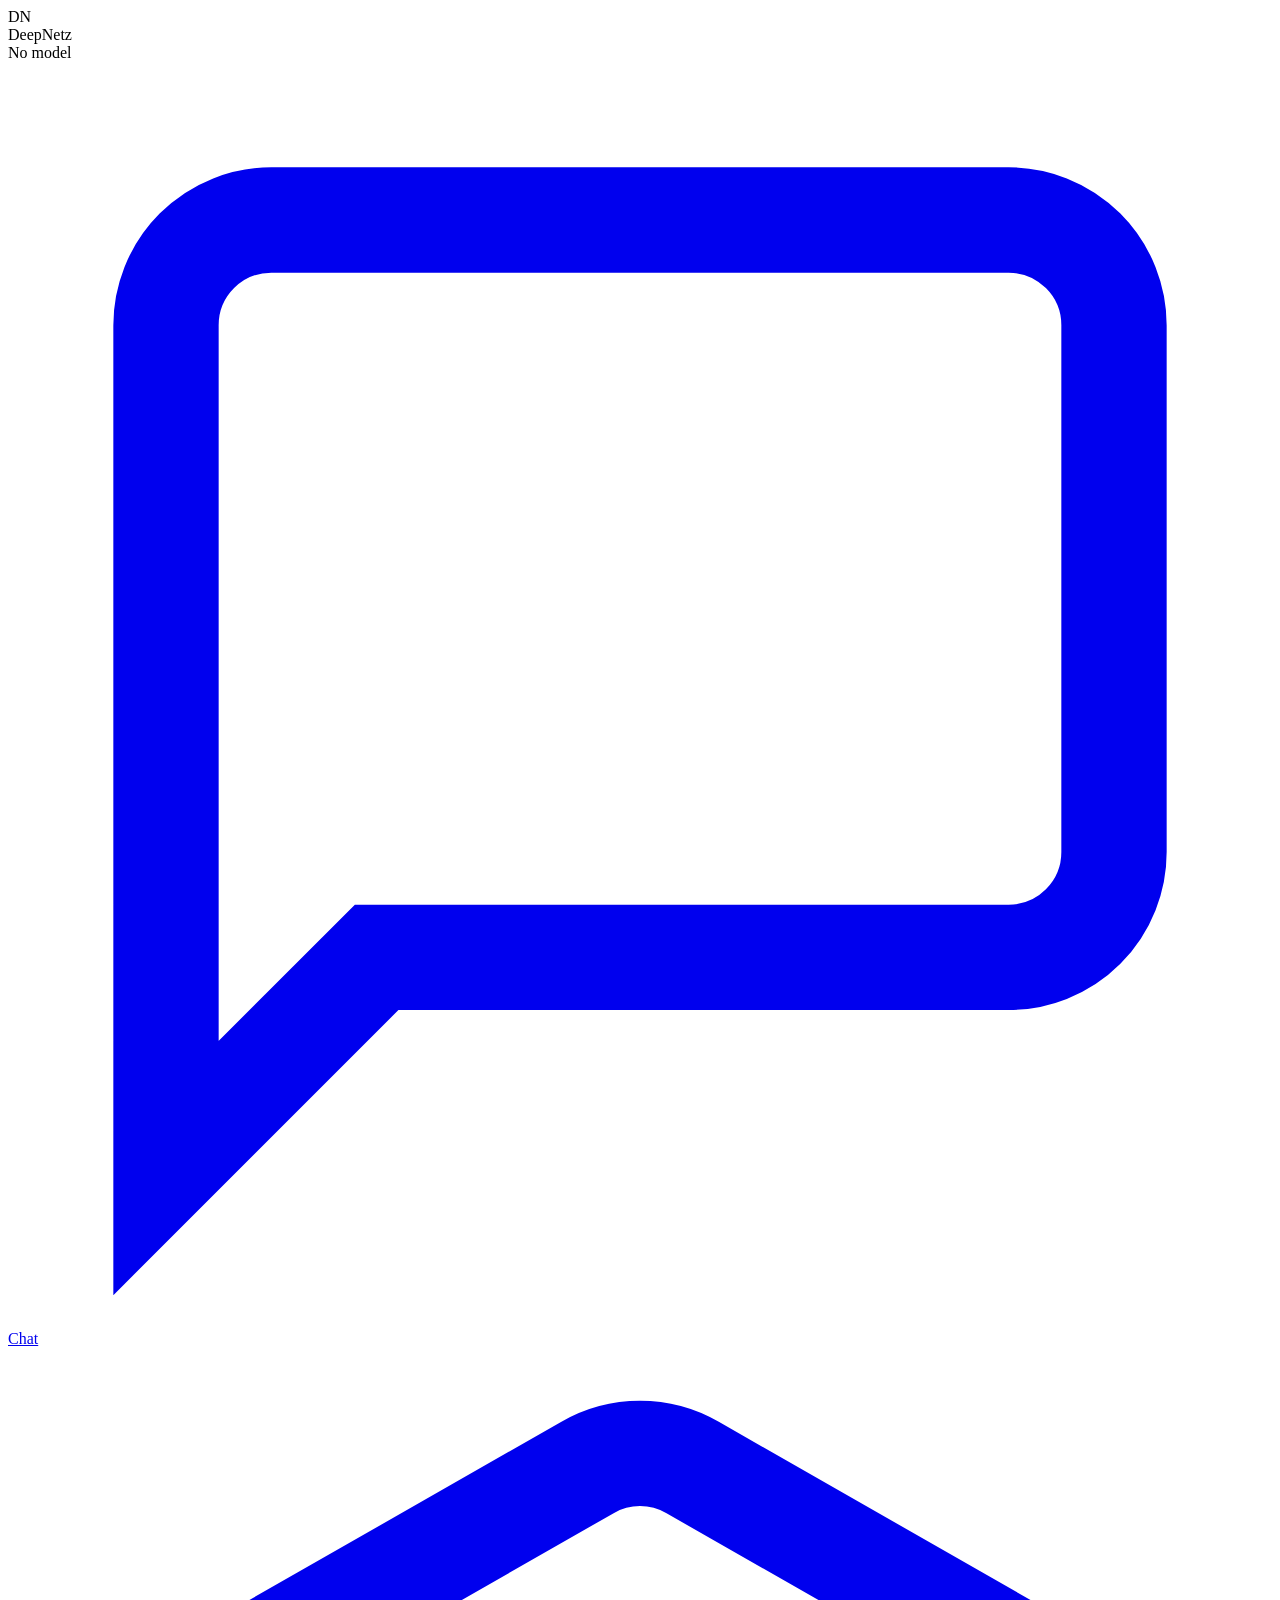
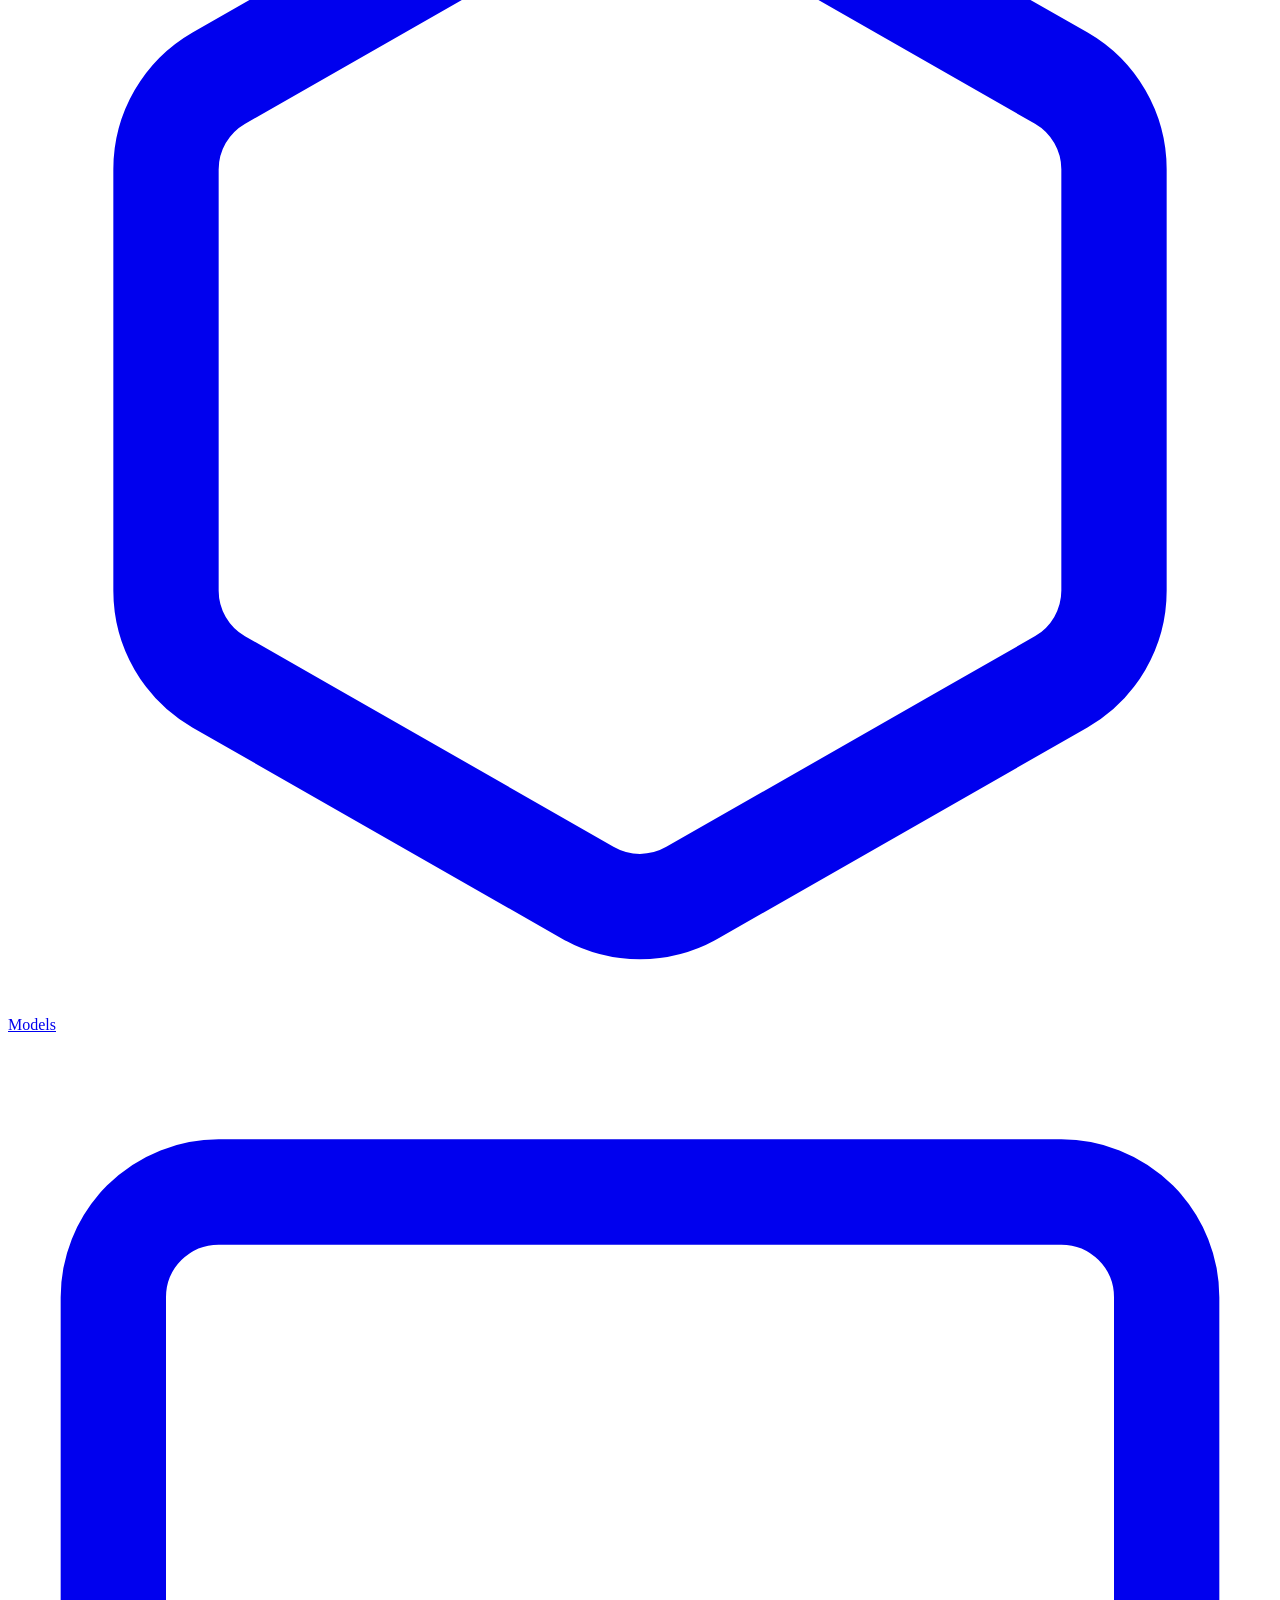
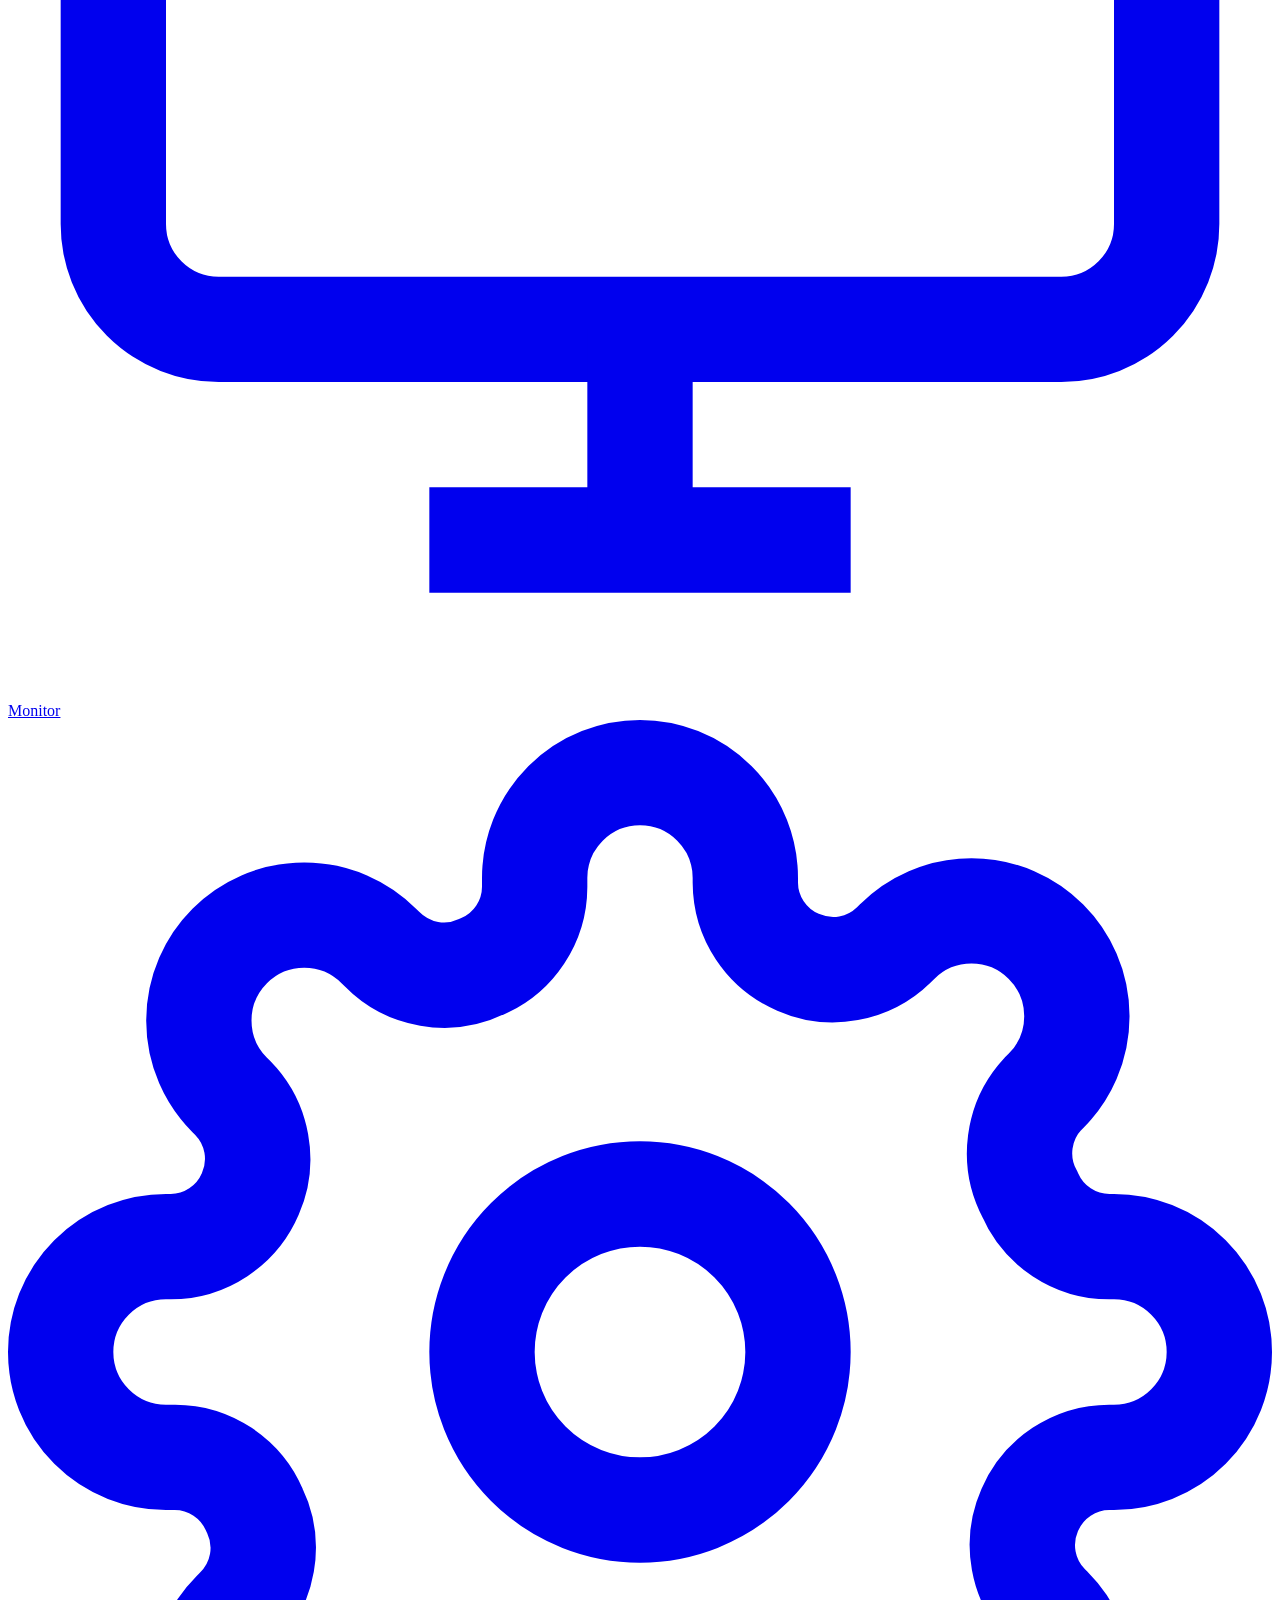
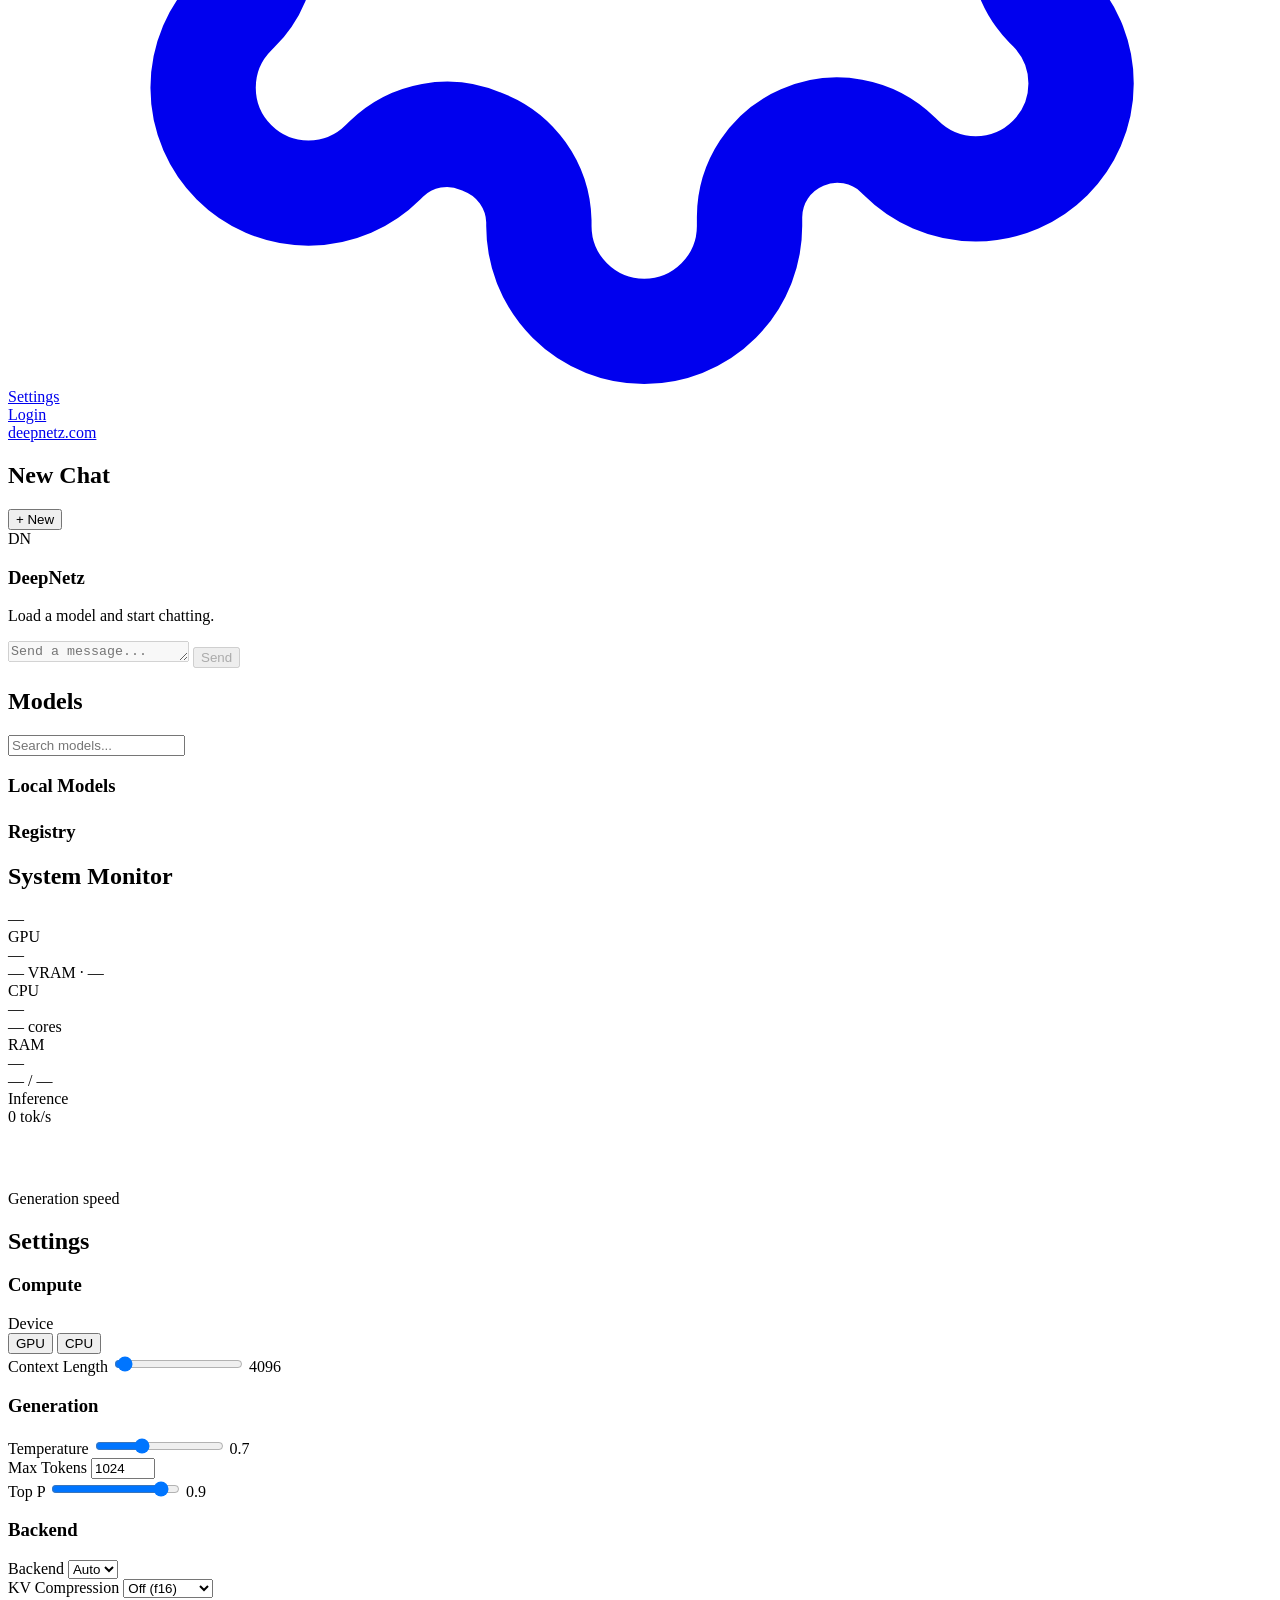
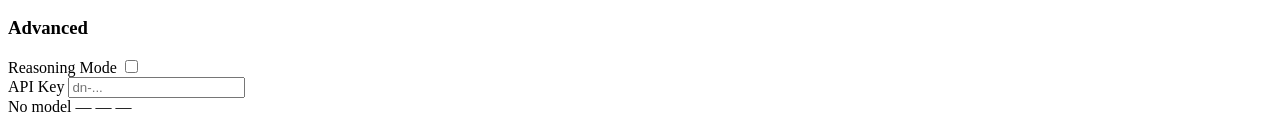
==== deepnetz/ui/templates/index.html @ 11ed25ee "Phase 3: Complete SPA UI rewrite + new API endpoints UI (serves from deepnetz serve): - Single Page " ====
<!DOCTYPE html>
<html lang="en">
<head>
<meta charset="UTF-8">
<meta name="viewport" content="width=device-width, initial-scale=1.0">
<title>DeepNetz</title>
<link rel="stylesheet" href="/static/style.css">
</head>
<body>
<div class="app" id="app">
  <!-- Sidebar -->
  <aside class="sidebar">
    <div class="sidebar-header">
      <div class="brand">
        <div class="brand-icon">DN</div>
        <div class="brand-text">DeepNetz</div>
      </div>
      <div class="model-badge" id="model-badge">
        <span class="dot" id="status-dot"></span>
        <span id="status-text">No model</span>
      </div>
    </div>

    <nav class="sidebar-nav">
      <a href="#/chat" class="nav-item active" data-page="chat">
        <svg viewBox="0 0 24 24" fill="none" stroke="currentColor" stroke-width="2"><path d="M21 15a2 2 0 0 1-2 2H7l-4 4V5a2 2 0 0 1 2-2h14a2 2 0 0 1 2 2z"/></svg>
        Chat
      </a>
      <a href="#/models" class="nav-item" data-page="models">
        <svg viewBox="0 0 24 24" fill="none" stroke="currentColor" stroke-width="2"><path d="M21 16V8a2 2 0 0 0-1-1.73l-7-4a2 2 0 0 0-2 0l-7 4A2 2 0 0 0 3 8v8a2 2 0 0 0 1 1.73l7 4a2 2 0 0 0 2 0l7-4A2 2 0 0 0 21 16z"/></svg>
        Models
      </a>
      <a href="#/monitor" class="nav-item" data-page="monitor">
        <svg viewBox="0 0 24 24" fill="none" stroke="currentColor" stroke-width="2"><rect x="2" y="3" width="20" height="14" rx="2"/><line x1="8" y1="21" x2="16" y2="21"/><line x1="12" y1="17" x2="12" y2="21"/></svg>
        Monitor
      </a>
      <a href="#/settings" class="nav-item" data-page="settings">
        <svg viewBox="0 0 24 24" fill="none" stroke="currentColor" stroke-width="2"><circle cx="12" cy="12" r="3"/><path d="M19.4 15a1.65 1.65 0 0 0 .33 1.82l.06.06a2 2 0 0 1-2.83 2.83l-.06-.06a1.65 1.65 0 0 0-1.82-.33 1.65 1.65 0 0 0-1 1.51V21a2 2 0 0 1-4 0v-.09A1.65 1.65 0 0 0 9 19.4a1.65 1.65 0 0 0-1.82.33l-.06.06a2 2 0 0 1-2.83-2.83l.06-.06A1.65 1.65 0 0 0 4.68 15a1.65 1.65 0 0 0-1.51-1H3a2 2 0 0 1 0-4h.09A1.65 1.65 0 0 0 4.6 9a1.65 1.65 0 0 0-.33-1.82l-.06-.06a2 2 0 0 1 2.83-2.83l.06.06A1.65 1.65 0 0 0 9 4.68a1.65 1.65 0 0 0 1-1.51V3a2 2 0 0 1 4 0v.09a1.65 1.65 0 0 0 1 1.51 1.65 1.65 0 0 0 1.82-.33l.06-.06a2 2 0 0 1 2.83 2.83l-.06.06A1.65 1.65 0 0 0 19.4 9a1.65 1.65 0 0 0 1.51 1H21a2 2 0 0 1 0 4h-.09a1.65 1.65 0 0 0-1.51 1z"/></svg>
        Settings
      </a>
    </nav>

    <!-- Chat list (shown on chat page) -->
    <div class="sidebar-chats" id="chat-list"></div>

    <!-- Auth -->
    <div class="sidebar-auth" id="sidebar-auth">
      <a href="https://deepnetz.com/auth" target="_blank" class="auth-btn" id="auth-login-btn">Login</a>
      <div class="auth-profile" id="auth-profile" style="display:none">
        <div class="auth-avatar" id="auth-avatar">?</div>
        <span id="auth-name">—</span>
      </div>
    </div>

    <div class="sidebar-footer">
      <a href="https://deepnetz.com" target="_blank">deepnetz.com</a>
    </div>
  </aside>

  <!-- Main Content -->
  <main class="main">
    <!-- Page: Chat -->
    <div class="page active" id="page-chat">
      <div class="page-header">
        <h2 id="chat-title">New Chat</h2>
        <div class="spacer"></div>
        <button class="btn btn-sm" onclick="DN.chat.newChat()">+ New</button>
      </div>
      <div class="chat-messages" id="chat-messages">
        <div class="chat-welcome" id="chat-welcome">
          <div class="welcome-icon">DN</div>
          <h3>DeepNetz</h3>
          <p>Load a model and start chatting.</p>
        </div>
      </div>
      <div class="chat-input-area">
        <div class="chat-controls" id="chat-controls"></div>
        <div class="chat-input-row">
          <textarea id="chat-input" rows="1" placeholder="Send a message..." disabled></textarea>
          <button class="btn btn-primary" id="chat-send" onclick="DN.chat.send()" disabled>Send</button>
        </div>
      </div>
    </div>

    <!-- Page: Models -->
    <div class="page" id="page-models">
      <div class="page-header">
        <h2>Models</h2>
      </div>
      <div class="page-body">
        <div class="search-bar">
          <input id="model-search" placeholder="Search models..." oninput="DN.models.search(this.value)">
        </div>
        <h3 class="section-title">Local Models</h3>
        <div class="model-grid" id="local-models"></div>
        <h3 class="section-title" style="margin-top:24px">Registry</h3>
        <div class="model-grid" id="registry-models"></div>
      </div>
    </div>

    <!-- Page: Monitor -->
    <div class="page" id="page-monitor">
      <div class="page-header">
        <h2>System Monitor</h2>
        <div class="spacer"></div>
        <span class="badge" id="mon-model">—</span>
      </div>
      <div class="page-body">
        <div class="monitor-grid">
          <div class="mon-card">
            <div class="mon-label">GPU</div>
            <div class="mon-value" id="mon-gpu-name">—</div>
            <div class="mon-bar"><div class="mon-bar-fill" id="mon-gpu-bar"></div></div>
            <div class="mon-detail"><span id="mon-gpu-vram">—</span> VRAM &middot; <span id="mon-gpu-temp">—</span></div>
          </div>
          <div class="mon-card">
            <div class="mon-label">CPU</div>
            <div class="mon-value" id="mon-cpu-val">—</div>
            <div class="mon-bar"><div class="mon-bar-fill" id="mon-cpu-bar"></div></div>
            <div class="mon-detail"><span id="mon-cpu-cores">—</span> cores</div>
          </div>
          <div class="mon-card">
            <div class="mon-label">RAM</div>
            <div class="mon-value" id="mon-ram-val">—</div>
            <div class="mon-bar"><div class="mon-bar-fill" id="mon-ram-bar"></div></div>
            <div class="mon-detail"><span id="mon-ram-used">—</span> / <span id="mon-ram-total">—</span></div>
          </div>
          <div class="mon-card">
            <div class="mon-label">Inference</div>
            <div class="mon-value" id="mon-tps">0 tok/s</div>
            <canvas id="mon-tps-chart" width="280" height="60"></canvas>
            <div class="mon-detail">Generation speed</div>
          </div>
        </div>
      </div>
    </div>

    <!-- Page: Settings -->
    <div class="page" id="page-settings">
      <div class="page-header"><h2>Settings</h2></div>
      <div class="page-body settings-body">
        <div class="settings-section">
          <h3>Compute</h3>
          <div class="setting-row">
            <label>Device</label>
            <div class="toggle-group">
              <button class="toggle active" data-val="gpu" onclick="DN.settings.setDevice('gpu')">GPU</button>
              <button class="toggle" data-val="cpu" onclick="DN.settings.setDevice('cpu')">CPU</button>
            </div>
          </div>
          <div class="setting-row">
            <label>Context Length</label>
            <input type="range" id="cfg-context" min="512" max="131072" step="512" value="4096" oninput="DN.settings.updateLabel(this, 'ctx-val')">
            <span class="setting-val" id="ctx-val">4096</span>
          </div>
        </div>
        <div class="settings-section">
          <h3>Generation</h3>
          <div class="setting-row">
            <label>Temperature</label>
            <input type="range" id="cfg-temp" min="0" max="2" step="0.1" value="0.7" oninput="DN.settings.updateLabel(this, 'temp-val')">
            <span class="setting-val" id="temp-val">0.7</span>
          </div>
          <div class="setting-row">
            <label>Max Tokens</label>
            <input type="number" id="cfg-tokens" value="1024" min="1" max="8192">
          </div>
          <div class="setting-row">
            <label>Top P</label>
            <input type="range" id="cfg-topp" min="0" max="1" step="0.05" value="0.9" oninput="DN.settings.updateLabel(this, 'topp-val')">
            <span class="setting-val" id="topp-val">0.9</span>
          </div>
        </div>
        <div class="settings-section">
          <h3>Backend</h3>
          <div class="setting-row">
            <label>Backend</label>
            <select id="cfg-backend"><option value="auto">Auto</option></select>
          </div>
          <div class="setting-row">
            <label>KV Compression</label>
            <select id="cfg-kv">
              <option value="off">Off (f16)</option>
              <option value="q8_0">q8_0 (1.9x)</option>
              <option value="q4_0">q4_0 (3.6x)</option>
            </select>
          </div>
        </div>
        <div class="settings-section">
          <h3>Advanced</h3>
          <div class="setting-row">
            <label>Reasoning Mode</label>
            <label class="switch"><input type="checkbox" id="cfg-reasoning"><span class="slider"></span></label>
          </div>
          <div class="setting-row">
            <label>API Key</label>
            <input type="text" id="cfg-apikey" placeholder="dn-...">
          </div>
        </div>
      </div>
    </div>

    <!-- Status Bar -->
    <div class="status-bar">
      <span id="sb-model">No model</span>
      <span id="sb-backend">—</span>
      <span id="sb-gpu">—</span>
      <span class="spacer"></span>
      <span id="sb-tps">—</span>
    </div>
  </main>
</div>

<script src="/static/app.js"></script>
</body>
</html>
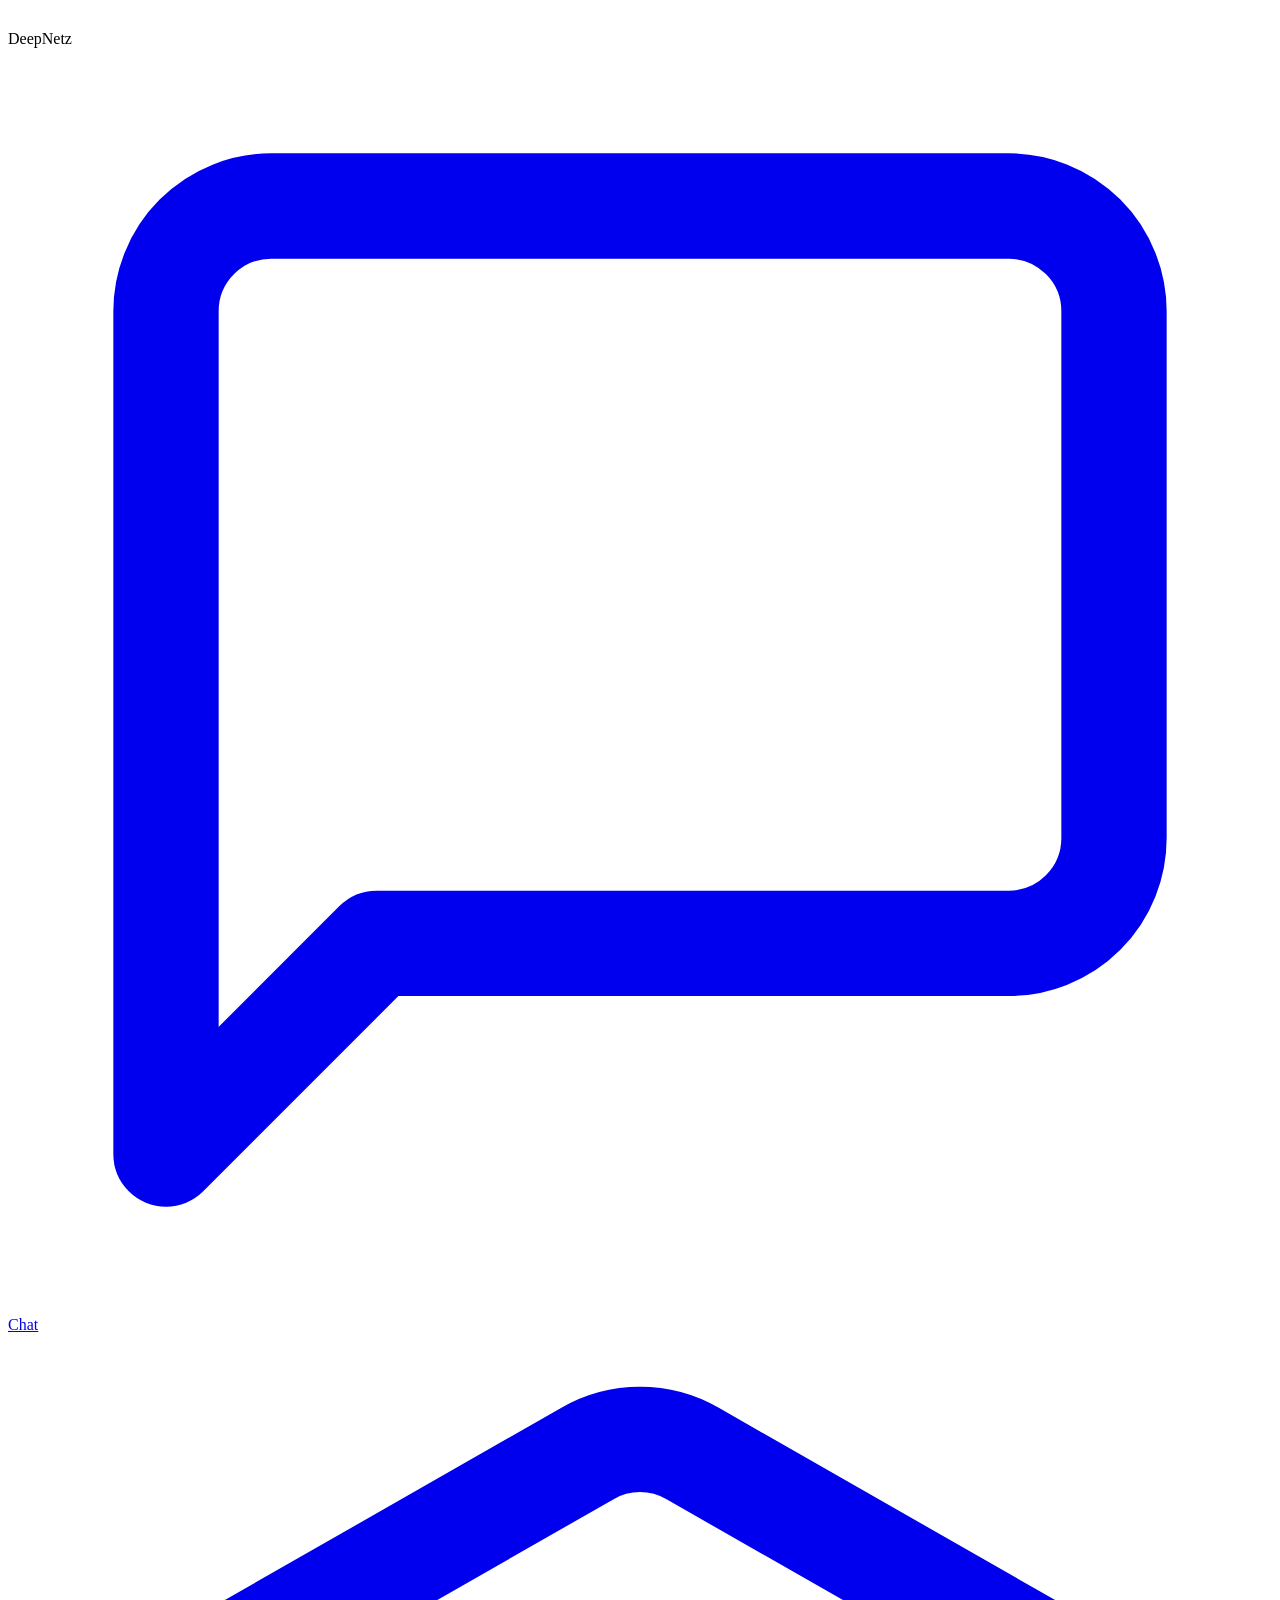
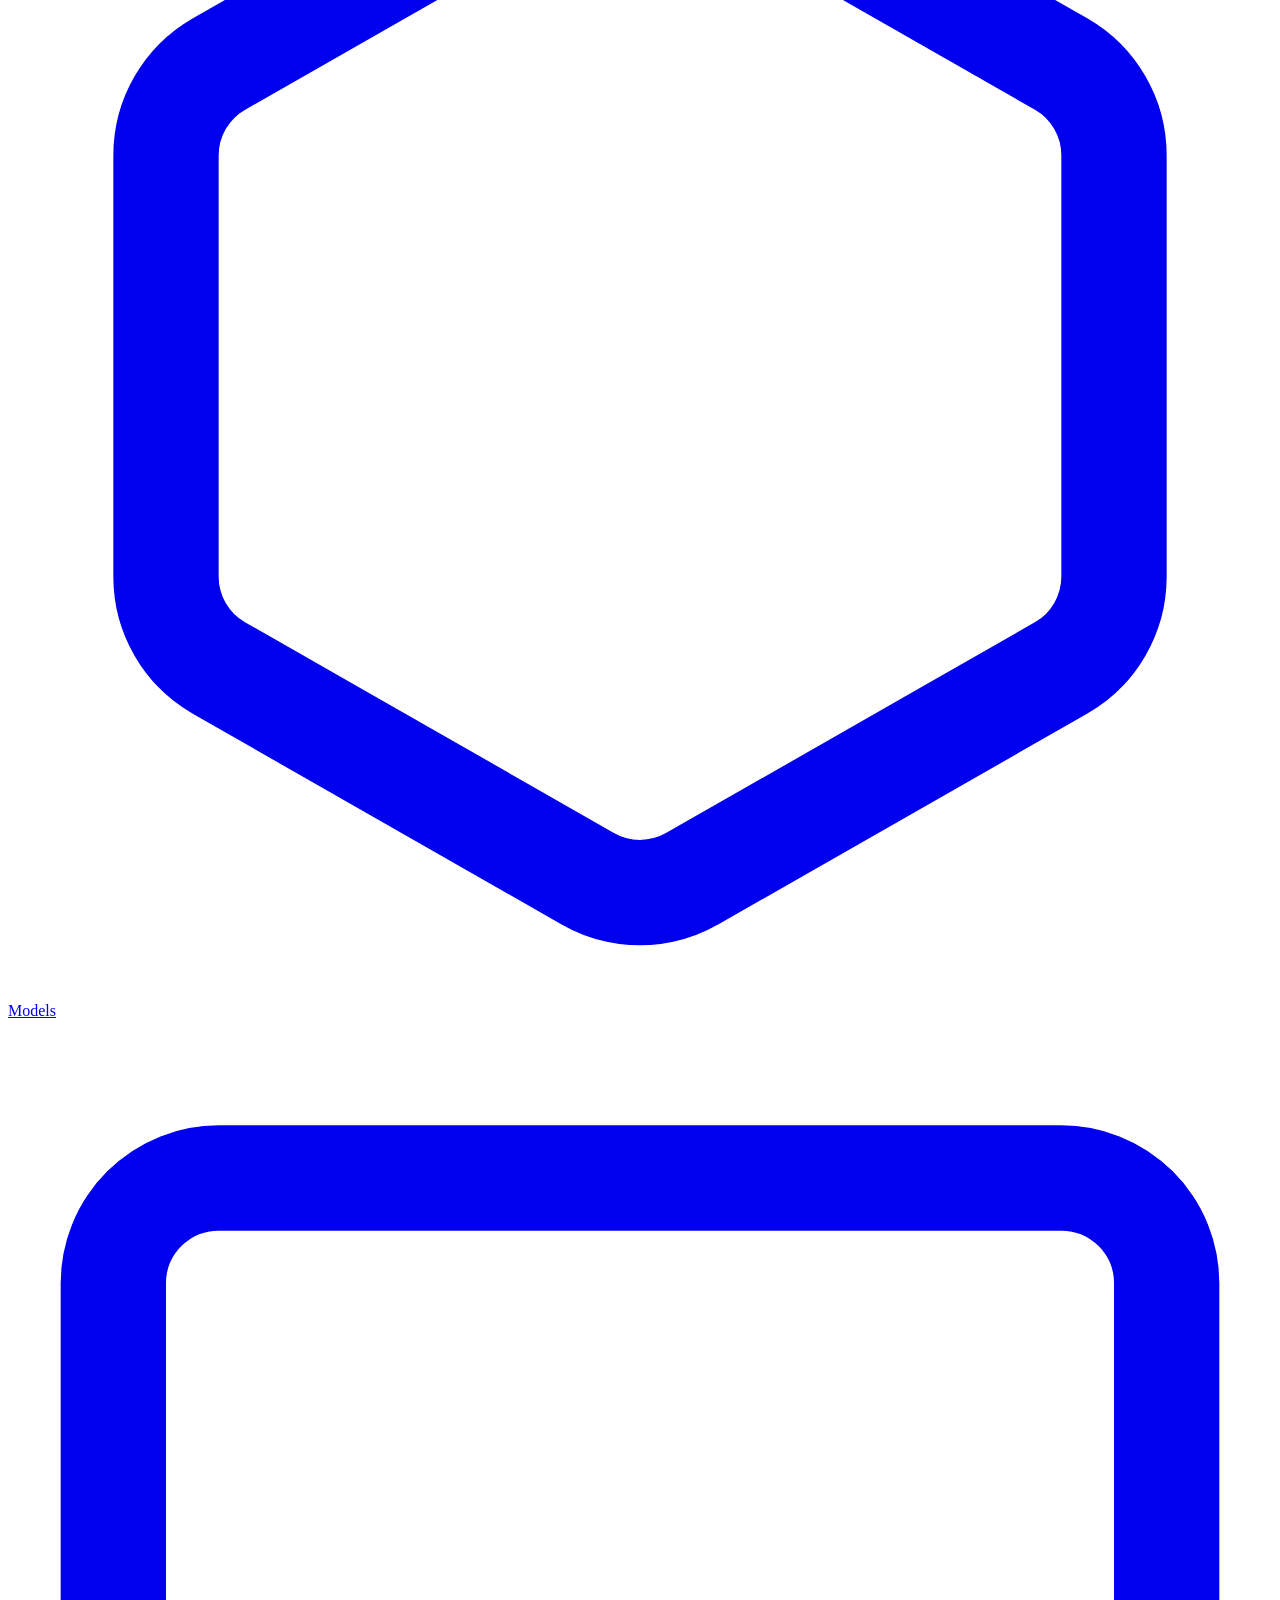
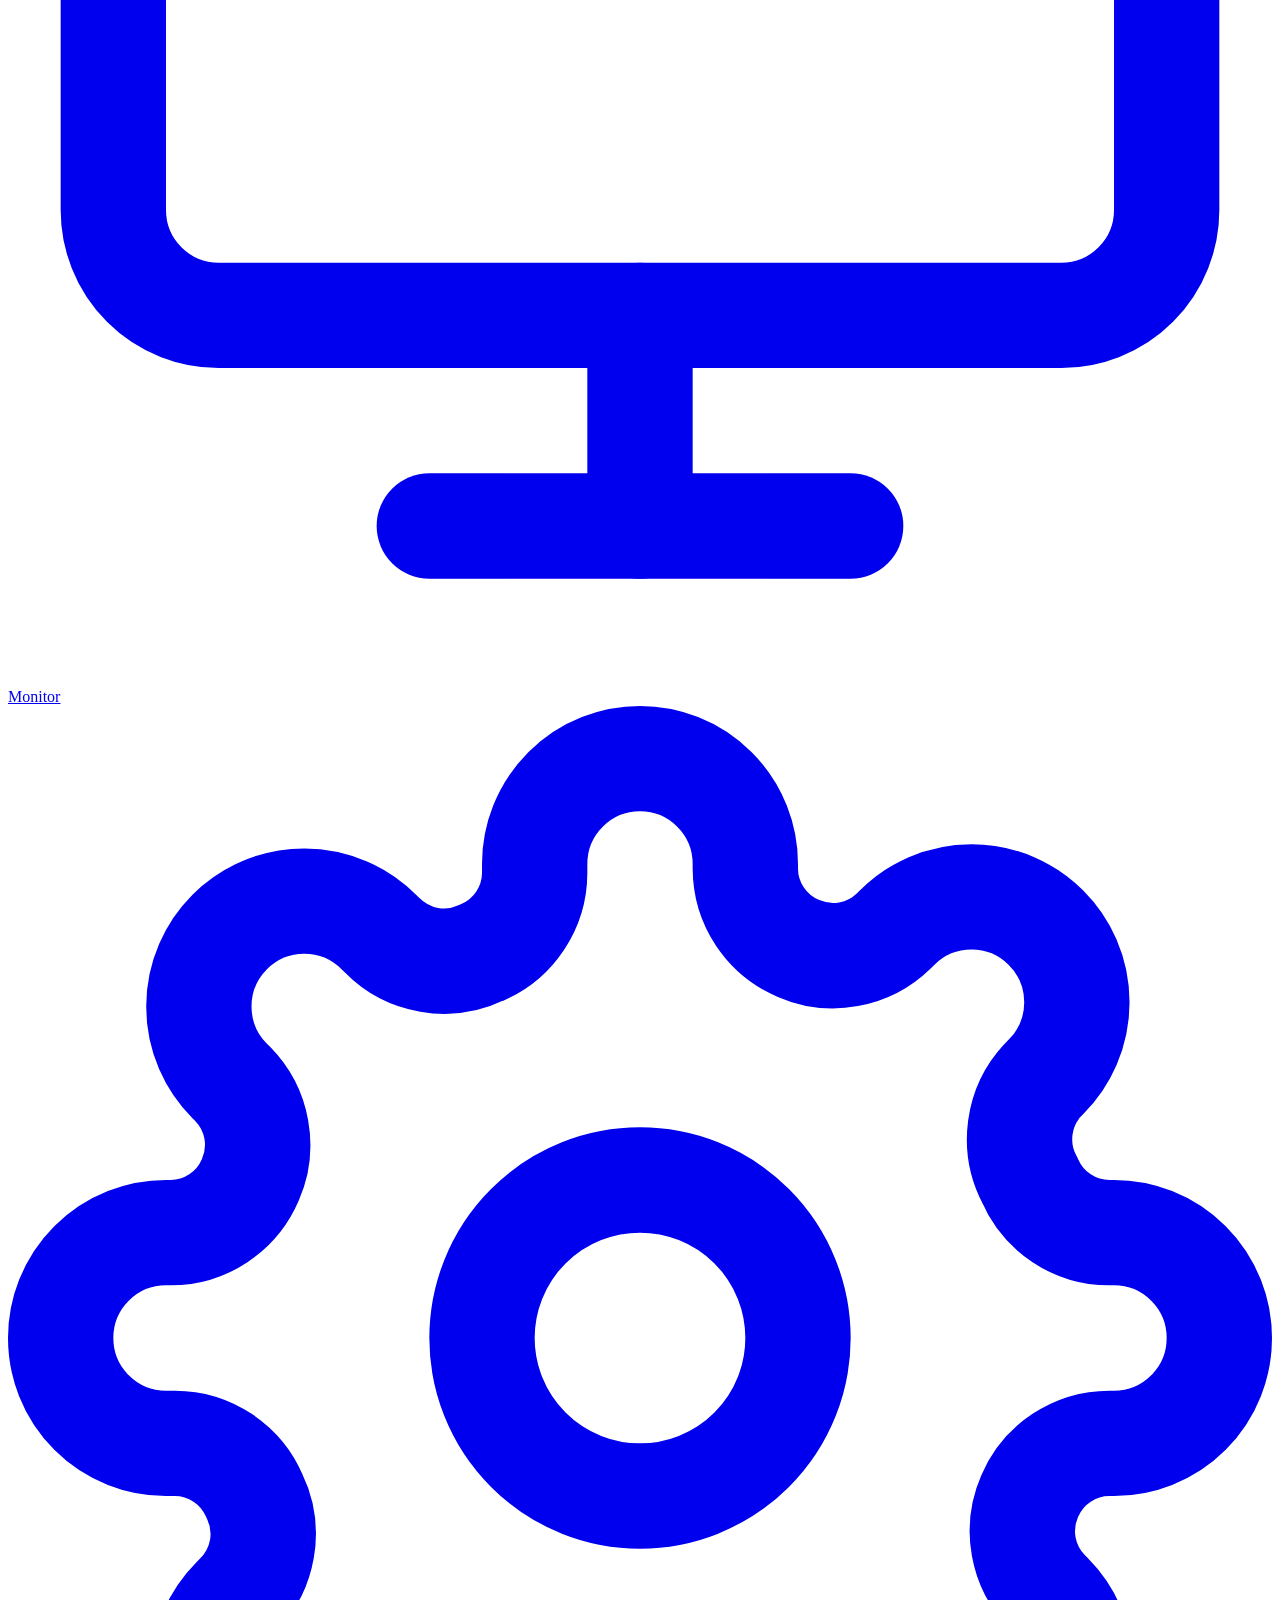
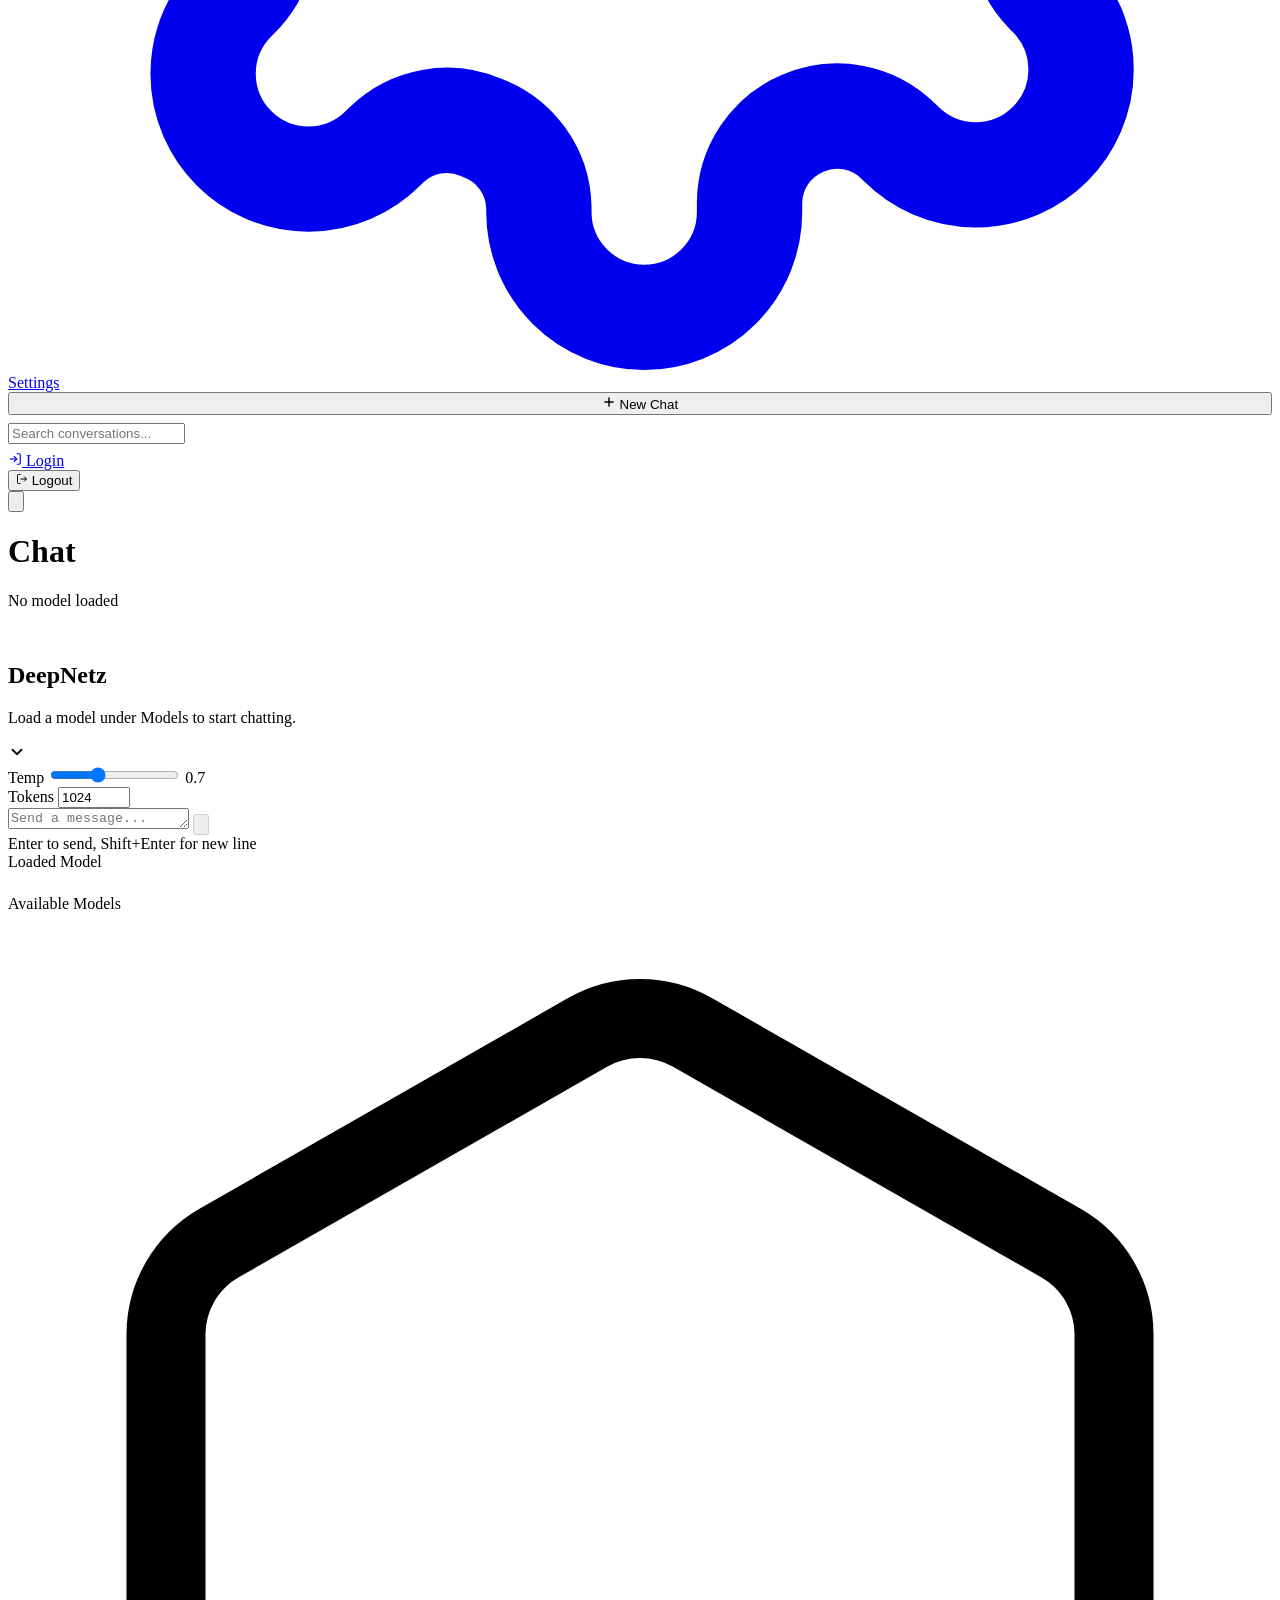
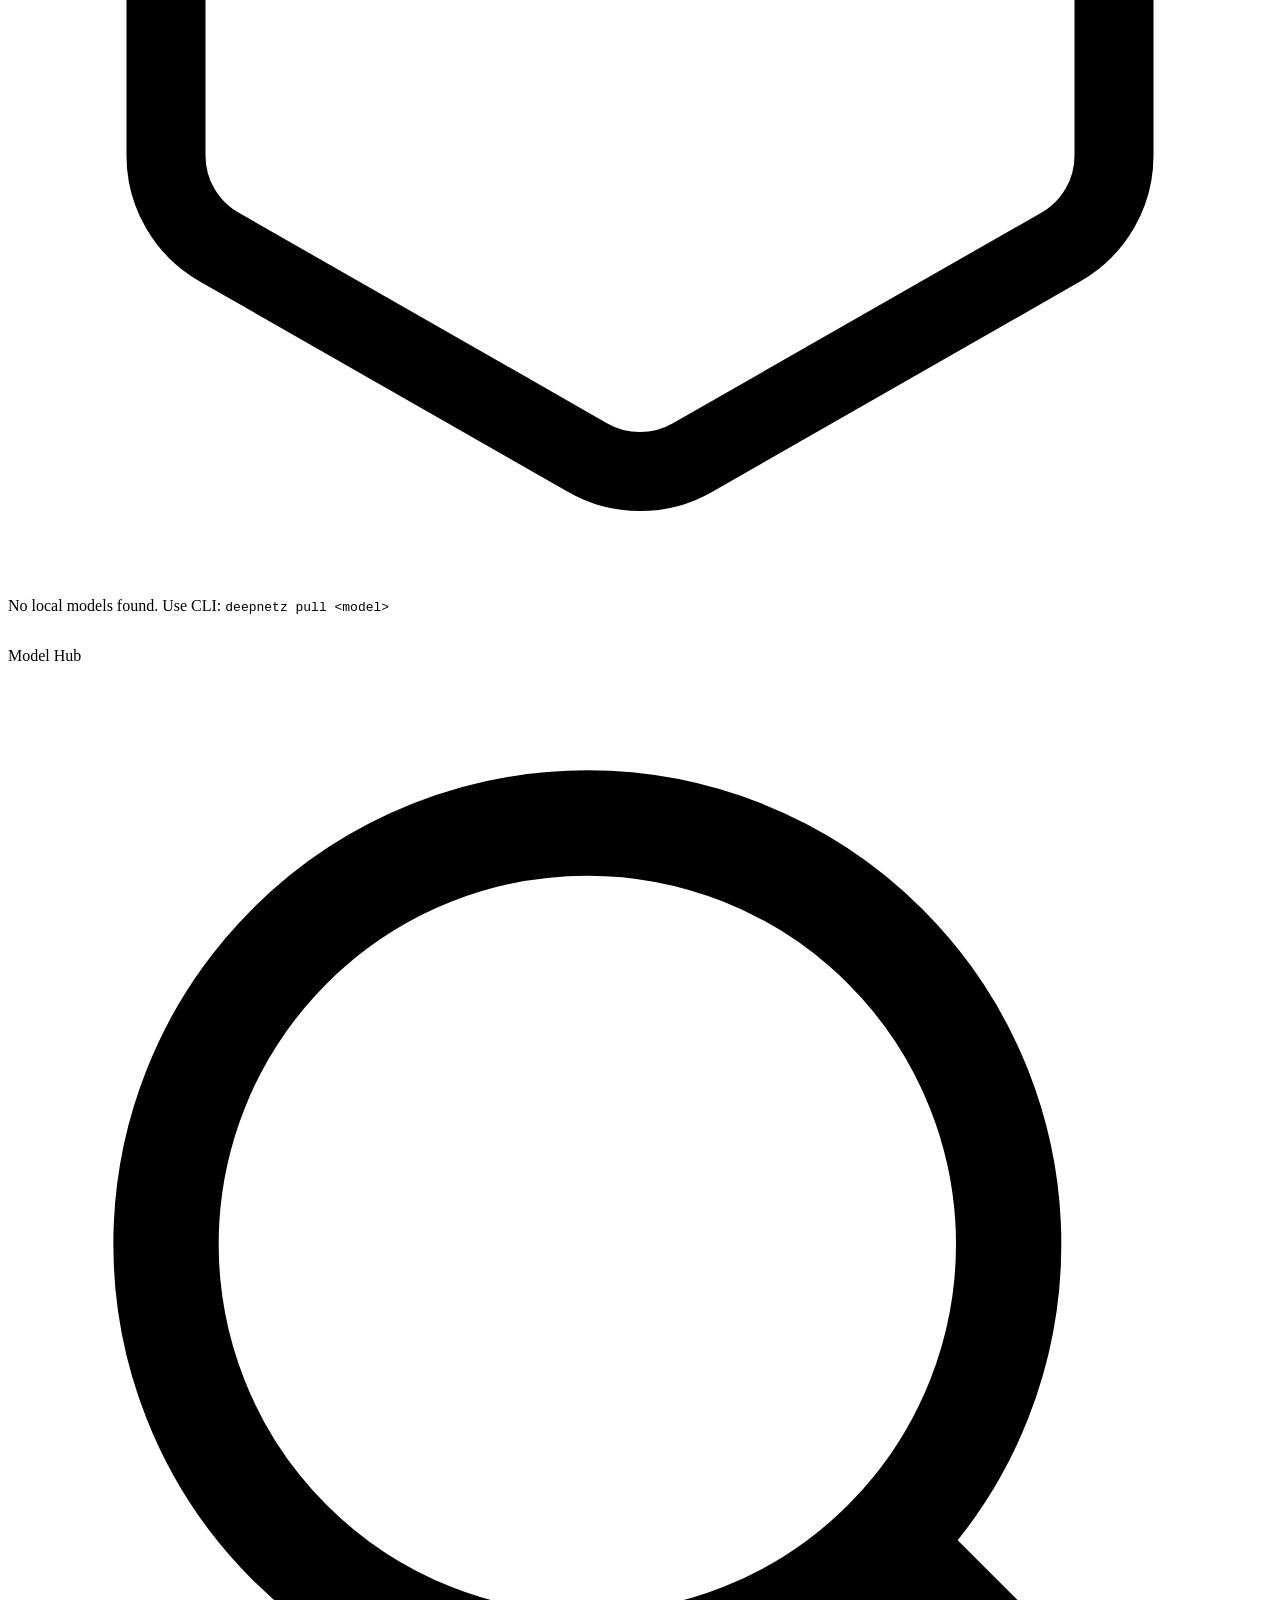
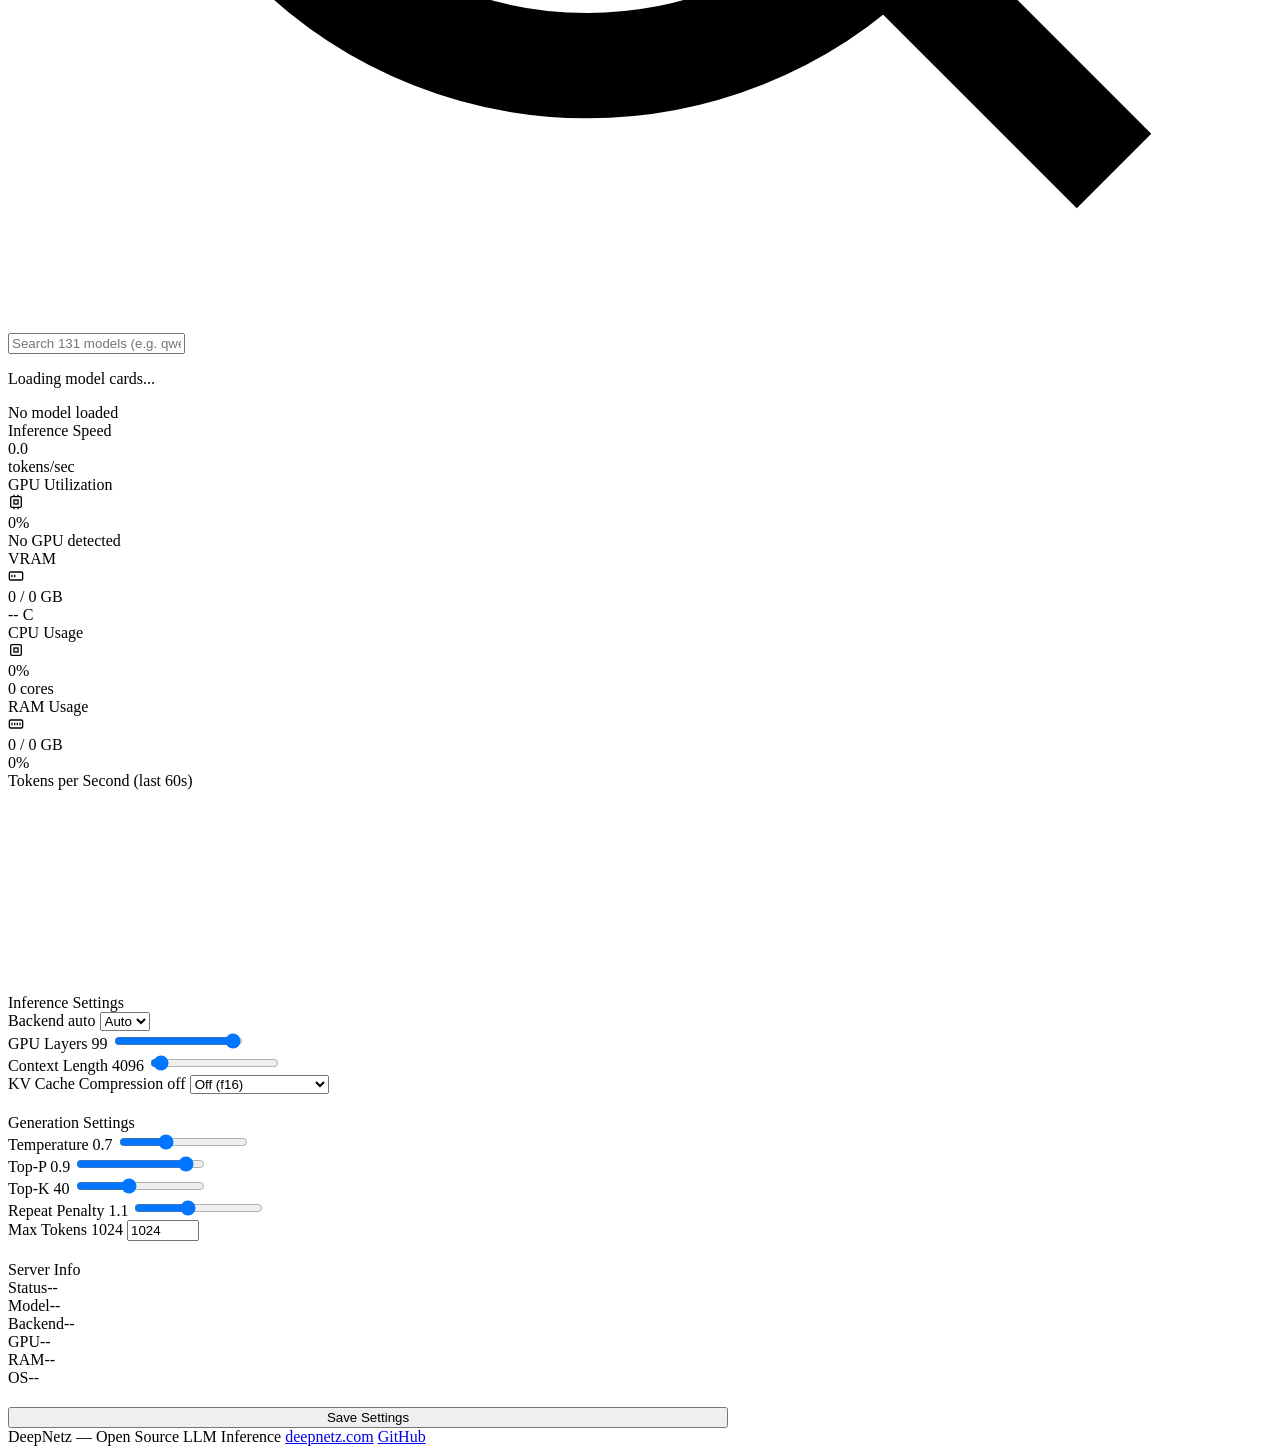
==== commit cff627ce: "v1.3.0 — Complete UI rebuild: professional SPA with Chat, Models, Monitor, Settings - Chat: streamin" ====
--- a/deepnetz/ui/templates/index.html
+++ b/deepnetz/ui/templates/index.html
@@ -7,207 +7,332 @@
 <link rel="stylesheet" href="/static/style.css">
 </head>
 <body>
-<div class="app" id="app">
+
+<div id="toast-container"></div>
+
+<div class="app-shell">
+  <!-- Sidebar Overlay (mobile) -->
+  <div class="sidebar-overlay" id="sidebar-overlay"></div>
+
   <!-- Sidebar -->
-  <aside class="sidebar">
+  <aside class="sidebar" id="sidebar">
     <div class="sidebar-header">
-      <div class="brand">
-        <div class="brand-icon">DN</div>
-        <div class="brand-text">DeepNetz</div>
-      </div>
-      <div class="model-badge" id="model-badge">
-        <span class="dot" id="status-dot"></span>
-        <span id="status-text">No model</span>
+      <div class="sidebar-brand">
+        <div class="sidebar-brand-icon">
+          <svg width="18" height="18" viewBox="0 0 24 24" fill="none" stroke="#fff" stroke-width="2.5" stroke-linecap="round"><path d="M13 2L3 14h9l-1 8 10-12h-9l1-8z"/></svg>
+        </div>
+        <span class="sidebar-brand-text">DeepNetz</span>
       </div>
     </div>
 
     <nav class="sidebar-nav">
-      <a href="#/chat" class="nav-item active" data-page="chat">
-        <svg viewBox="0 0 24 24" fill="none" stroke="currentColor" stroke-width="2"><path d="M21 15a2 2 0 0 1-2 2H7l-4 4V5a2 2 0 0 1 2-2h14a2 2 0 0 1 2 2z"/></svg>
+      <a href="/chat" class="nav-link" data-page="chat" onclick="DN.router.go('chat');return false;">
+        <svg viewBox="0 0 24 24" fill="none" stroke="currentColor" stroke-width="2" stroke-linecap="round" stroke-linejoin="round"><path d="M21 15a2 2 0 0 1-2 2H7l-4 4V5a2 2 0 0 1 2-2h14a2 2 0 0 1 2 2z"/></svg>
         Chat
       </a>
-      <a href="#/models" class="nav-item" data-page="models">
-        <svg viewBox="0 0 24 24" fill="none" stroke="currentColor" stroke-width="2"><path d="M21 16V8a2 2 0 0 0-1-1.73l-7-4a2 2 0 0 0-2 0l-7 4A2 2 0 0 0 3 8v8a2 2 0 0 0 1 1.73l7 4a2 2 0 0 0 2 0l7-4A2 2 0 0 0 21 16z"/></svg>
+      <a href="/models" class="nav-link" data-page="models" onclick="DN.router.go('models');return false;">
+        <svg viewBox="0 0 24 24" fill="none" stroke="currentColor" stroke-width="2" stroke-linecap="round" stroke-linejoin="round"><path d="M21 16V8a2 2 0 0 0-1-1.73l-7-4a2 2 0 0 0-2 0l-7 4A2 2 0 0 0 3 8v8a2 2 0 0 0 1 1.73l7 4a2 2 0 0 0 2 0l7-4A2 2 0 0 0 21 16z"/></svg>
         Models
       </a>
-      <a href="#/monitor" class="nav-item" data-page="monitor">
-        <svg viewBox="0 0 24 24" fill="none" stroke="currentColor" stroke-width="2"><rect x="2" y="3" width="20" height="14" rx="2"/><line x1="8" y1="21" x2="16" y2="21"/><line x1="12" y1="17" x2="12" y2="21"/></svg>
+      <a href="/monitor" class="nav-link" data-page="monitor" onclick="DN.router.go('monitor');return false;">
+        <svg viewBox="0 0 24 24" fill="none" stroke="currentColor" stroke-width="2" stroke-linecap="round" stroke-linejoin="round"><rect x="2" y="3" width="20" height="14" rx="2"/><line x1="8" y1="21" x2="16" y2="21"/><line x1="12" y1="17" x2="12" y2="21"/></svg>
         Monitor
       </a>
-      <a href="#/settings" class="nav-item" data-page="settings">
-        <svg viewBox="0 0 24 24" fill="none" stroke="currentColor" stroke-width="2"><circle cx="12" cy="12" r="3"/><path d="M19.4 15a1.65 1.65 0 0 0 .33 1.82l.06.06a2 2 0 0 1-2.83 2.83l-.06-.06a1.65 1.65 0 0 0-1.82-.33 1.65 1.65 0 0 0-1 1.51V21a2 2 0 0 1-4 0v-.09A1.65 1.65 0 0 0 9 19.4a1.65 1.65 0 0 0-1.82.33l-.06.06a2 2 0 0 1-2.83-2.83l.06-.06A1.65 1.65 0 0 0 4.68 15a1.65 1.65 0 0 0-1.51-1H3a2 2 0 0 1 0-4h.09A1.65 1.65 0 0 0 4.6 9a1.65 1.65 0 0 0-.33-1.82l-.06-.06a2 2 0 0 1 2.83-2.83l.06.06A1.65 1.65 0 0 0 9 4.68a1.65 1.65 0 0 0 1-1.51V3a2 2 0 0 1 4 0v.09a1.65 1.65 0 0 0 1 1.51 1.65 1.65 0 0 0 1.82-.33l.06-.06a2 2 0 0 1 2.83 2.83l-.06.06A1.65 1.65 0 0 0 19.4 9a1.65 1.65 0 0 0 1.51 1H21a2 2 0 0 1 0 4h-.09a1.65 1.65 0 0 0-1.51 1z"/></svg>
+      <a href="/settings" class="nav-link" data-page="settings" onclick="DN.router.go('settings');return false;">
+        <svg viewBox="0 0 24 24" fill="none" stroke="currentColor" stroke-width="2" stroke-linecap="round" stroke-linejoin="round"><circle cx="12" cy="12" r="3"/><path d="M19.4 15a1.65 1.65 0 0 0 .33 1.82l.06.06a2 2 0 0 1-2.83 2.83l-.06-.06a1.65 1.65 0 0 0-1.82-.33 1.65 1.65 0 0 0-1 1.51V21a2 2 0 0 1-4 0v-.09A1.65 1.65 0 0 0 9 19.4a1.65 1.65 0 0 0-1.82.33l-.06.06a2 2 0 0 1-2.83-2.83l.06-.06A1.65 1.65 0 0 0 4.68 15a1.65 1.65 0 0 0-1.51-1H3a2 2 0 0 1 0-4h.09A1.65 1.65 0 0 0 4.6 9a1.65 1.65 0 0 0-.33-1.82l-.06-.06a2 2 0 0 1 2.83-2.83l.06.06A1.65 1.65 0 0 0 9 4.68a1.65 1.65 0 0 0 1-1.51V3a2 2 0 0 1 4 0v.09a1.65 1.65 0 0 0 1 1.51 1.65 1.65 0 0 0 1.82-.33l.06-.06a2 2 0 0 1 2.83 2.83l-.06.06A1.65 1.65 0 0 0 19.4 9a1.65 1.65 0 0 0 1.51 1H21a2 2 0 0 1 0 4h-.09a1.65 1.65 0 0 0-1.51 1z"/></svg>
         Settings
       </a>
     </nav>
 
-    <!-- Chat list (shown on chat page) -->
-    <div class="sidebar-chats" id="chat-list"></div>
-
-    <!-- Auth -->
-    <div class="sidebar-auth" id="sidebar-auth">
-      <a href="https://deepnetz.com/auth" target="_blank" class="auth-btn" id="auth-login-btn">Login</a>
-      <div class="auth-profile" id="auth-profile" style="display:none">
-        <div class="auth-avatar" id="auth-avatar">?</div>
-        <span id="auth-name">—</span>
-      </div>
-    </div>
-
+    <!-- Chat sidebar (only visible on chat page) -->
+    <div class="sidebar-chat-section" id="sidebar-chat-section">
+      <div class="sidebar-section" style="padding-bottom:8px;">
+        <button class="btn btn-primary" style="width:100%;" onclick="DN.chat.newChat()">
+          <svg width="14" height="14" viewBox="0 0 24 24" fill="none" stroke="currentColor" stroke-width="2.5" stroke-linecap="round"><line x1="12" y1="5" x2="12" y2="19"/><line x1="5" y1="12" x2="19" y2="12"/></svg>
+          New Chat
+        </button>
+      </div>
+      <div class="sidebar-section" style="padding-top:0;padding-bottom:8px;border-bottom:none;">
+        <input type="text" class="sidebar-search" id="chat-search" placeholder="Search conversations..." oninput="DN.chat.filterSessions(this.value)">
+      </div>
+      <div class="sidebar-conversations" id="chat-list"></div>
+    </div>
+
+    <!-- Sidebar footer -->
     <div class="sidebar-footer">
-      <a href="https://deepnetz.com" target="_blank">deepnetz.com</a>
+      <div class="sidebar-footer-auth" id="sidebar-auth">
+        <a href="https://deepnetz.com/auth/" target="_blank" class="btn btn-sm" id="auth-login-btn">
+          <svg width="14" height="14" viewBox="0 0 24 24" fill="none" stroke="currentColor" stroke-width="2"><path d="M15 3h4a2 2 0 0 1 2 2v14a2 2 0 0 1-2 2h-4"/><polyline points="10 17 15 12 10 7"/><line x1="15" y1="12" x2="3" y2="12"/></svg>
+          Login
+        </a>
+        <div class="auth-profile hidden" id="auth-profile">
+          <span class="auth-name" id="auth-name"></span>
+          <button class="btn btn-sm" onclick="DN.auth.logout()" title="Logout">
+            <svg width="12" height="12" viewBox="0 0 24 24" fill="none" stroke="currentColor" stroke-width="2"><path d="M9 21H5a2 2 0 0 1-2-2V5a2 2 0 0 1 2-2h4"/><polyline points="16 17 21 12 16 7"/><line x1="21" y1="12" x2="9" y2="12"/></svg>
+            Logout
+          </button>
+        </div>
+      </div>
     </div>
   </aside>
 
   <!-- Main Content -->
-  <main class="main">
+  <main class="main-content">
+    <!-- Header -->
+    <header class="main-header">
+      <button class="menu-toggle" id="menu-toggle" onclick="DN.ui.toggleSidebar()">
+        <svg viewBox="0 0 24 24" fill="none" stroke="currentColor" stroke-width="2" stroke-linecap="round"><line x1="3" y1="12" x2="21" y2="12"/><line x1="3" y1="6" x2="21" y2="6"/><line x1="3" y1="18" x2="21" y2="18"/></svg>
+      </button>
+      <h1 id="page-title">Chat</h1>
+      <div style="flex:1"></div>
+      <div class="header-model-badge" id="header-model-badge">
+        <span class="dot" id="header-status-dot"></span>
+        <span id="header-status-text">No model loaded</span>
+      </div>
+    </header>
+
     <!-- Page: Chat -->
-    <div class="page active" id="page-chat">
-      <div class="page-header">
-        <h2 id="chat-title">New Chat</h2>
-        <div class="spacer"></div>
-        <button class="btn btn-sm" onclick="DN.chat.newChat()">+ New</button>
-      </div>
-      <div class="chat-messages" id="chat-messages">
-        <div class="chat-welcome" id="chat-welcome">
-          <div class="welcome-icon">DN</div>
-          <h3>DeepNetz</h3>
-          <p>Load a model and start chatting.</p>
-        </div>
-      </div>
-      <div class="chat-input-area">
-        <div class="chat-controls" id="chat-controls"></div>
-        <div class="chat-input-row">
-          <textarea id="chat-input" rows="1" placeholder="Send a message..." disabled></textarea>
-          <button class="btn btn-primary" id="chat-send" onclick="DN.chat.send()" disabled>Send</button>
+    <div class="page" id="page-chat">
+      <div class="chat-area">
+        <div class="chat-messages" id="chat-messages">
+          <div class="chat-messages-inner" id="chat-messages-inner">
+            <div class="chat-welcome" id="chat-welcome">
+              <div class="chat-welcome-icon">
+                <svg width="28" height="28" viewBox="0 0 24 24" fill="none" stroke="#fff" stroke-width="2.5" stroke-linecap="round"><path d="M13 2L3 14h9l-1 8 10-12h-9l1-8z"/></svg>
+              </div>
+              <h2 id="welcome-title">DeepNetz</h2>
+              <p id="welcome-subtitle">Load a model under Models to start chatting.</p>
+            </div>
+          </div>
+        </div>
+        <div id="scroll-to-bottom" class="scroll-to-bottom hidden" onclick="DN.chat.scrollToBottom()">
+          <svg width="18" height="18" viewBox="0 0 24 24" fill="none" stroke="currentColor" stroke-width="2.5" stroke-linecap="round"><polyline points="6 9 12 15 18 9"/></svg>
+        </div>
+        <div class="chat-input-wrap">
+          <div class="chat-input-container">
+            <div class="chat-settings-row" id="chat-settings-row">
+              <div class="chat-setting">
+                <label>Temp</label>
+                <input type="range" id="chat-temp" min="0" max="2" step="0.1" value="0.7" oninput="document.getElementById('chat-temp-val').textContent=this.value">
+                <span id="chat-temp-val">0.7</span>
+              </div>
+              <div class="chat-setting">
+                <label>Tokens</label>
+                <input type="number" id="chat-max-tokens" value="1024" min="1" max="32768" step="64">
+              </div>
+            </div>
+            <div class="chat-input-box">
+              <textarea class="chat-textarea" id="chat-input" rows="1" placeholder="Send a message..." autocomplete="off"></textarea>
+              <button class="send-btn" id="chat-send" onclick="DN.chat.send()" disabled title="Send message">
+                <svg viewBox="0 0 24 24" fill="none" stroke="currentColor" stroke-width="2.5" stroke-linecap="round" stroke-linejoin="round"><line x1="22" y1="2" x2="11" y2="13"/><polygon points="22 2 15 22 11 13 2 9 22 2"/></svg>
+              </button>
+            </div>
+            <div class="chat-hint">Enter to send, Shift+Enter for new line</div>
+          </div>
         </div>
       </div>
     </div>
 
     <!-- Page: Models -->
-    <div class="page" id="page-models">
-      <div class="page-header">
-        <h2>Models</h2>
-      </div>
+    <div class="page hidden" id="page-models">
       <div class="page-body">
-        <div class="search-bar">
-          <input id="model-search" placeholder="Search models..." oninput="DN.models.search(this.value)">
-        </div>
-        <h3 class="section-title">Local Models</h3>
-        <div class="model-grid" id="local-models"></div>
-        <h3 class="section-title" style="margin-top:24px">Registry</h3>
-        <div class="model-grid" id="registry-models"></div>
+        <div class="page-container">
+          <!-- Loaded Model -->
+          <div id="loaded-model-section" class="hidden" style="margin-bottom:24px;">
+            <div class="card-title">Loaded Model</div>
+            <div class="model-card model-active" id="loaded-model-card"></div>
+          </div>
+
+          <!-- Local Models -->
+          <div class="card-title">Available Models</div>
+          <div class="model-cards-grid" id="local-models-grid">
+            <div class="empty-state" id="local-models-empty">
+              <svg viewBox="0 0 24 24" fill="none" stroke="currentColor" stroke-width="1.5"><path d="M21 16V8a2 2 0 0 0-1-1.73l-7-4a2 2 0 0 0-2 0l-7 4A2 2 0 0 0 3 8v8a2 2 0 0 0 1 1.73l7 4a2 2 0 0 0 2 0l7-4A2 2 0 0 0 21 16z"/></svg>
+              <p>No local models found. Use CLI: <code>deepnetz pull &lt;model&gt;</code></p>
+            </div>
+          </div>
+
+          <!-- Model Hub -->
+          <div style="margin-top:32px;">
+            <div class="card-title">Model Hub</div>
+            <div class="search-input-wrap">
+              <svg viewBox="0 0 24 24" fill="none" stroke="currentColor" stroke-width="2"><circle cx="11" cy="11" r="8"/><line x1="21" y1="21" x2="16.65" y2="16.65"/></svg>
+              <input type="text" class="search-input" id="hub-search" placeholder="Search 131 models (e.g. qwen, llama, code, vision)..." oninput="DN.models.searchHub(this.value)">
+            </div>
+            <div class="model-cards-grid" id="hub-models-grid"></div>
+            <div id="hub-loading" class="empty-state hidden">
+              <p>Loading model cards...</p>
+            </div>
+          </div>
+        </div>
       </div>
     </div>
 
     <!-- Page: Monitor -->
-    <div class="page" id="page-monitor">
-      <div class="page-header">
-        <h2>System Monitor</h2>
-        <div class="spacer"></div>
-        <span class="badge" id="mon-model">—</span>
-      </div>
+    <div class="page hidden" id="page-monitor">
       <div class="page-body">
-        <div class="monitor-grid">
-          <div class="mon-card">
-            <div class="mon-label">GPU</div>
-            <div class="mon-value" id="mon-gpu-name">—</div>
-            <div class="mon-bar"><div class="mon-bar-fill" id="mon-gpu-bar"></div></div>
-            <div class="mon-detail"><span id="mon-gpu-vram">—</span> VRAM &middot; <span id="mon-gpu-temp">—</span></div>
-          </div>
-          <div class="mon-card">
-            <div class="mon-label">CPU</div>
-            <div class="mon-value" id="mon-cpu-val">—</div>
-            <div class="mon-bar"><div class="mon-bar-fill" id="mon-cpu-bar"></div></div>
-            <div class="mon-detail"><span id="mon-cpu-cores">—</span> cores</div>
-          </div>
-          <div class="mon-card">
-            <div class="mon-label">RAM</div>
-            <div class="mon-value" id="mon-ram-val">—</div>
-            <div class="mon-bar"><div class="mon-bar-fill" id="mon-ram-bar"></div></div>
-            <div class="mon-detail"><span id="mon-ram-used">—</span> / <span id="mon-ram-total">—</span></div>
-          </div>
-          <div class="mon-card">
-            <div class="mon-label">Inference</div>
-            <div class="mon-value" id="mon-tps">0 tok/s</div>
-            <canvas id="mon-tps-chart" width="280" height="60"></canvas>
-            <div class="mon-detail">Generation speed</div>
+        <div class="page-container">
+          <!-- Model Info -->
+          <div class="monitor-model-info" id="monitor-model-info">
+            <div class="monitor-model-name" id="mon-model-name">No model loaded</div>
+            <div class="monitor-model-meta" id="mon-model-meta"></div>
+          </div>
+
+          <!-- Inference Speed Hero -->
+          <div class="monitor-hero">
+            <div class="monitor-hero-card">
+              <div class="monitor-hero-label">Inference Speed</div>
+              <div class="monitor-hero-value" id="mon-tps-value">0.0</div>
+              <div class="monitor-hero-unit">tokens/sec</div>
+            </div>
+          </div>
+
+          <!-- Gauges -->
+          <div class="stats-grid">
+            <div class="stat-card stat-gpu">
+              <div class="stat-card-header">
+                <span class="stat-card-label">GPU Utilization</span>
+                <div class="stat-card-icon">
+                  <svg width="16" height="16" viewBox="0 0 24 24" fill="none" stroke="currentColor" stroke-width="2"><rect x="4" y="4" width="16" height="16" rx="2"/><rect x="9" y="9" width="6" height="6"/><line x1="9" y1="1" x2="9" y2="4"/><line x1="15" y1="1" x2="15" y2="4"/><line x1="9" y1="20" x2="9" y2="23"/><line x1="15" y1="20" x2="15" y2="23"/></svg>
+                </div>
+              </div>
+              <div class="stat-card-value" id="mon-gpu-pct">0%</div>
+              <div class="stat-card-sub" id="mon-gpu-name">No GPU detected</div>
+              <div class="stat-bar"><div class="stat-bar-fill" id="mon-gpu-bar" style="width:0%"></div></div>
+            </div>
+
+            <div class="stat-card stat-vram">
+              <div class="stat-card-header">
+                <span class="stat-card-label">VRAM</span>
+                <div class="stat-card-icon">
+                  <svg width="16" height="16" viewBox="0 0 24 24" fill="none" stroke="currentColor" stroke-width="2"><rect x="2" y="6" width="20" height="12" rx="2"/><line x1="6" y1="10" x2="6" y2="14"/><line x1="10" y1="10" x2="10" y2="14"/></svg>
+                </div>
+              </div>
+              <div class="stat-card-value" id="mon-vram-val">0 / 0 GB</div>
+              <div class="stat-card-sub" id="mon-gpu-temp">-- C</div>
+              <div class="stat-bar"><div class="stat-bar-fill" id="mon-vram-bar" style="width:0%"></div></div>
+            </div>
+
+            <div class="stat-card stat-cpu">
+              <div class="stat-card-header">
+                <span class="stat-card-label">CPU Usage</span>
+                <div class="stat-card-icon">
+                  <svg width="16" height="16" viewBox="0 0 24 24" fill="none" stroke="currentColor" stroke-width="2"><rect x="4" y="4" width="16" height="16" rx="2"/><rect x="9" y="9" width="6" height="6"/></svg>
+                </div>
+              </div>
+              <div class="stat-card-value" id="mon-cpu-pct">0%</div>
+              <div class="stat-card-sub" id="mon-cpu-cores">0 cores</div>
+              <div class="stat-bar"><div class="stat-bar-fill" id="mon-cpu-bar" style="width:0%"></div></div>
+            </div>
+
+            <div class="stat-card stat-ram">
+              <div class="stat-card-header">
+                <span class="stat-card-label">RAM Usage</span>
+                <div class="stat-card-icon">
+                  <svg width="16" height="16" viewBox="0 0 24 24" fill="none" stroke="currentColor" stroke-width="2"><rect x="2" y="6" width="20" height="12" rx="2"/><line x1="6" y1="10" x2="6" y2="14"/><line x1="10" y1="10" x2="10" y2="14"/><line x1="14" y1="10" x2="14" y2="14"/><line x1="18" y1="10" x2="18" y2="14"/></svg>
+                </div>
+              </div>
+              <div class="stat-card-value" id="mon-ram-val">0 / 0 GB</div>
+              <div class="stat-card-sub" id="mon-ram-pct">0%</div>
+              <div class="stat-bar"><div class="stat-bar-fill" id="mon-ram-bar" style="width:0%"></div></div>
+            </div>
+          </div>
+
+          <!-- TPS Chart -->
+          <div class="chart-card">
+            <div class="chart-card-title">Tokens per Second (last 60s)</div>
+            <canvas id="tps-canvas" width="800" height="200" style="width:100%;height:200px;"></canvas>
           </div>
         </div>
       </div>
     </div>
 
     <!-- Page: Settings -->
-    <div class="page" id="page-settings">
-      <div class="page-header"><h2>Settings</h2></div>
-      <div class="page-body settings-body">
-        <div class="settings-section">
-          <h3>Compute</h3>
-          <div class="setting-row">
-            <label>Device</label>
-            <div class="toggle-group">
-              <button class="toggle active" data-val="gpu" onclick="DN.settings.setDevice('gpu')">GPU</button>
-              <button class="toggle" data-val="cpu" onclick="DN.settings.setDevice('cpu')">CPU</button>
-            </div>
-          </div>
-          <div class="setting-row">
-            <label>Context Length</label>
-            <input type="range" id="cfg-context" min="512" max="131072" step="512" value="4096" oninput="DN.settings.updateLabel(this, 'ctx-val')">
-            <span class="setting-val" id="ctx-val">4096</span>
-          </div>
-        </div>
-        <div class="settings-section">
-          <h3>Generation</h3>
-          <div class="setting-row">
-            <label>Temperature</label>
-            <input type="range" id="cfg-temp" min="0" max="2" step="0.1" value="0.7" oninput="DN.settings.updateLabel(this, 'temp-val')">
-            <span class="setting-val" id="temp-val">0.7</span>
-          </div>
-          <div class="setting-row">
-            <label>Max Tokens</label>
-            <input type="number" id="cfg-tokens" value="1024" min="1" max="8192">
-          </div>
-          <div class="setting-row">
-            <label>Top P</label>
-            <input type="range" id="cfg-topp" min="0" max="1" step="0.05" value="0.9" oninput="DN.settings.updateLabel(this, 'topp-val')">
-            <span class="setting-val" id="topp-val">0.9</span>
-          </div>
-        </div>
-        <div class="settings-section">
-          <h3>Backend</h3>
-          <div class="setting-row">
-            <label>Backend</label>
-            <select id="cfg-backend"><option value="auto">Auto</option></select>
-          </div>
-          <div class="setting-row">
-            <label>KV Compression</label>
-            <select id="cfg-kv">
-              <option value="off">Off (f16)</option>
-              <option value="q8_0">q8_0 (1.9x)</option>
-              <option value="q4_0">q4_0 (3.6x)</option>
-            </select>
-          </div>
-        </div>
-        <div class="settings-section">
-          <h3>Advanced</h3>
-          <div class="setting-row">
-            <label>Reasoning Mode</label>
-            <label class="switch"><input type="checkbox" id="cfg-reasoning"><span class="slider"></span></label>
-          </div>
-          <div class="setting-row">
-            <label>API Key</label>
-            <input type="text" id="cfg-apikey" placeholder="dn-...">
-          </div>
-        </div>
-      </div>
-    </div>
-
-    <!-- Status Bar -->
-    <div class="status-bar">
-      <span id="sb-model">No model</span>
-      <span id="sb-backend">—</span>
-      <span id="sb-gpu">—</span>
-      <span class="spacer"></span>
-      <span id="sb-tps">—</span>
-    </div>
+    <div class="page hidden" id="page-settings">
+      <div class="page-body">
+        <div class="page-container" style="max-width:720px;">
+          <!-- Inference Settings -->
+          <div class="card" style="margin-bottom:20px;">
+            <div class="card-title">Inference Settings</div>
+            <div class="settings-group">
+              <div class="setting-item">
+                <label>Backend <span id="set-backend-val">auto</span></label>
+                <select id="set-backend" class="model-selector" onchange="document.getElementById('set-backend-val').textContent=this.value">
+                  <option value="auto">Auto</option>
+                </select>
+              </div>
+              <div class="setting-item">
+                <label>GPU Layers <span id="set-gpu-layers-val">99</span></label>
+                <input type="range" id="set-gpu-layers" min="0" max="100" value="99" oninput="document.getElementById('set-gpu-layers-val').textContent=this.value">
+              </div>
+              <div class="setting-item">
+                <label>Context Length <span id="set-ctx-val">4096</span></label>
+                <input type="range" id="set-ctx" min="512" max="131072" step="512" value="4096" oninput="document.getElementById('set-ctx-val').textContent=this.value">
+              </div>
+              <div class="setting-item">
+                <label>KV Cache Compression <span id="set-kv-val">off</span></label>
+                <select id="set-kv" class="model-selector" onchange="document.getElementById('set-kv-val').textContent=this.options[this.selectedIndex].text">
+                  <option value="off">Off (f16)</option>
+                  <option value="q8_0">q8_0 (1.9x savings)</option>
+                  <option value="q4_0">q4_0 (3.6x savings)</option>
+                </select>
+              </div>
+            </div>
+          </div>
+
+          <!-- Generation Settings -->
+          <div class="card" style="margin-bottom:20px;">
+            <div class="card-title">Generation Settings</div>
+            <div class="settings-group">
+              <div class="setting-item">
+                <label>Temperature <span id="set-temp-val">0.7</span></label>
+                <input type="range" id="set-temp" min="0" max="2" step="0.1" value="0.7" oninput="document.getElementById('set-temp-val').textContent=this.value">
+              </div>
+              <div class="setting-item">
+                <label>Top-P <span id="set-topp-val">0.9</span></label>
+                <input type="range" id="set-topp" min="0" max="1" step="0.05" value="0.9" oninput="document.getElementById('set-topp-val').textContent=this.value">
+              </div>
+              <div class="setting-item">
+                <label>Top-K <span id="set-topk-val">40</span></label>
+                <input type="range" id="set-topk" min="0" max="100" step="1" value="40" oninput="document.getElementById('set-topk-val').textContent=this.value">
+              </div>
+              <div class="setting-item">
+                <label>Repeat Penalty <span id="set-repeat-val">1.1</span></label>
+                <input type="range" id="set-repeat" min="0.5" max="2.0" step="0.05" value="1.1" oninput="document.getElementById('set-repeat-val').textContent=this.value">
+              </div>
+              <div class="setting-item">
+                <label>Max Tokens <span id="set-maxtok-val">1024</span></label>
+                <input type="number" id="set-maxtok" value="1024" min="1" max="32768">
+              </div>
+            </div>
+          </div>
+
+          <!-- Server Info -->
+          <div class="card" style="margin-bottom:20px;">
+            <div class="card-title">Server Info</div>
+            <div class="settings-info-grid" id="server-info">
+              <div class="settings-info-item"><span class="settings-info-label">Status</span><span class="settings-info-value" id="info-status">--</span></div>
+              <div class="settings-info-item"><span class="settings-info-label">Model</span><span class="settings-info-value" id="info-model">--</span></div>
+              <div class="settings-info-item"><span class="settings-info-label">Backend</span><span class="settings-info-value" id="info-backend">--</span></div>
+              <div class="settings-info-item"><span class="settings-info-label">GPU</span><span class="settings-info-value" id="info-gpu">--</span></div>
+              <div class="settings-info-item"><span class="settings-info-label">RAM</span><span class="settings-info-value" id="info-ram">--</span></div>
+              <div class="settings-info-item"><span class="settings-info-label">OS</span><span class="settings-info-value" id="info-os">--</span></div>
+            </div>
+          </div>
+
+          <button class="btn btn-primary" onclick="DN.settings.save()" style="width:100%;">Save Settings</button>
+        </div>
+      </div>
+    </div>
+
+    <!-- Footer -->
+    <footer class="app-footer" id="app-footer">
+      <span>DeepNetz &mdash; Open Source LLM Inference</span>
+      <span class="app-footer-links">
+        <a href="https://deepnetz.com" target="_blank">deepnetz.com</a>
+        <a href="https://github.com/Keyvanhardani/deepnetz" target="_blank">GitHub</a>
+      </span>
+    </footer>
   </main>
 </div>
 
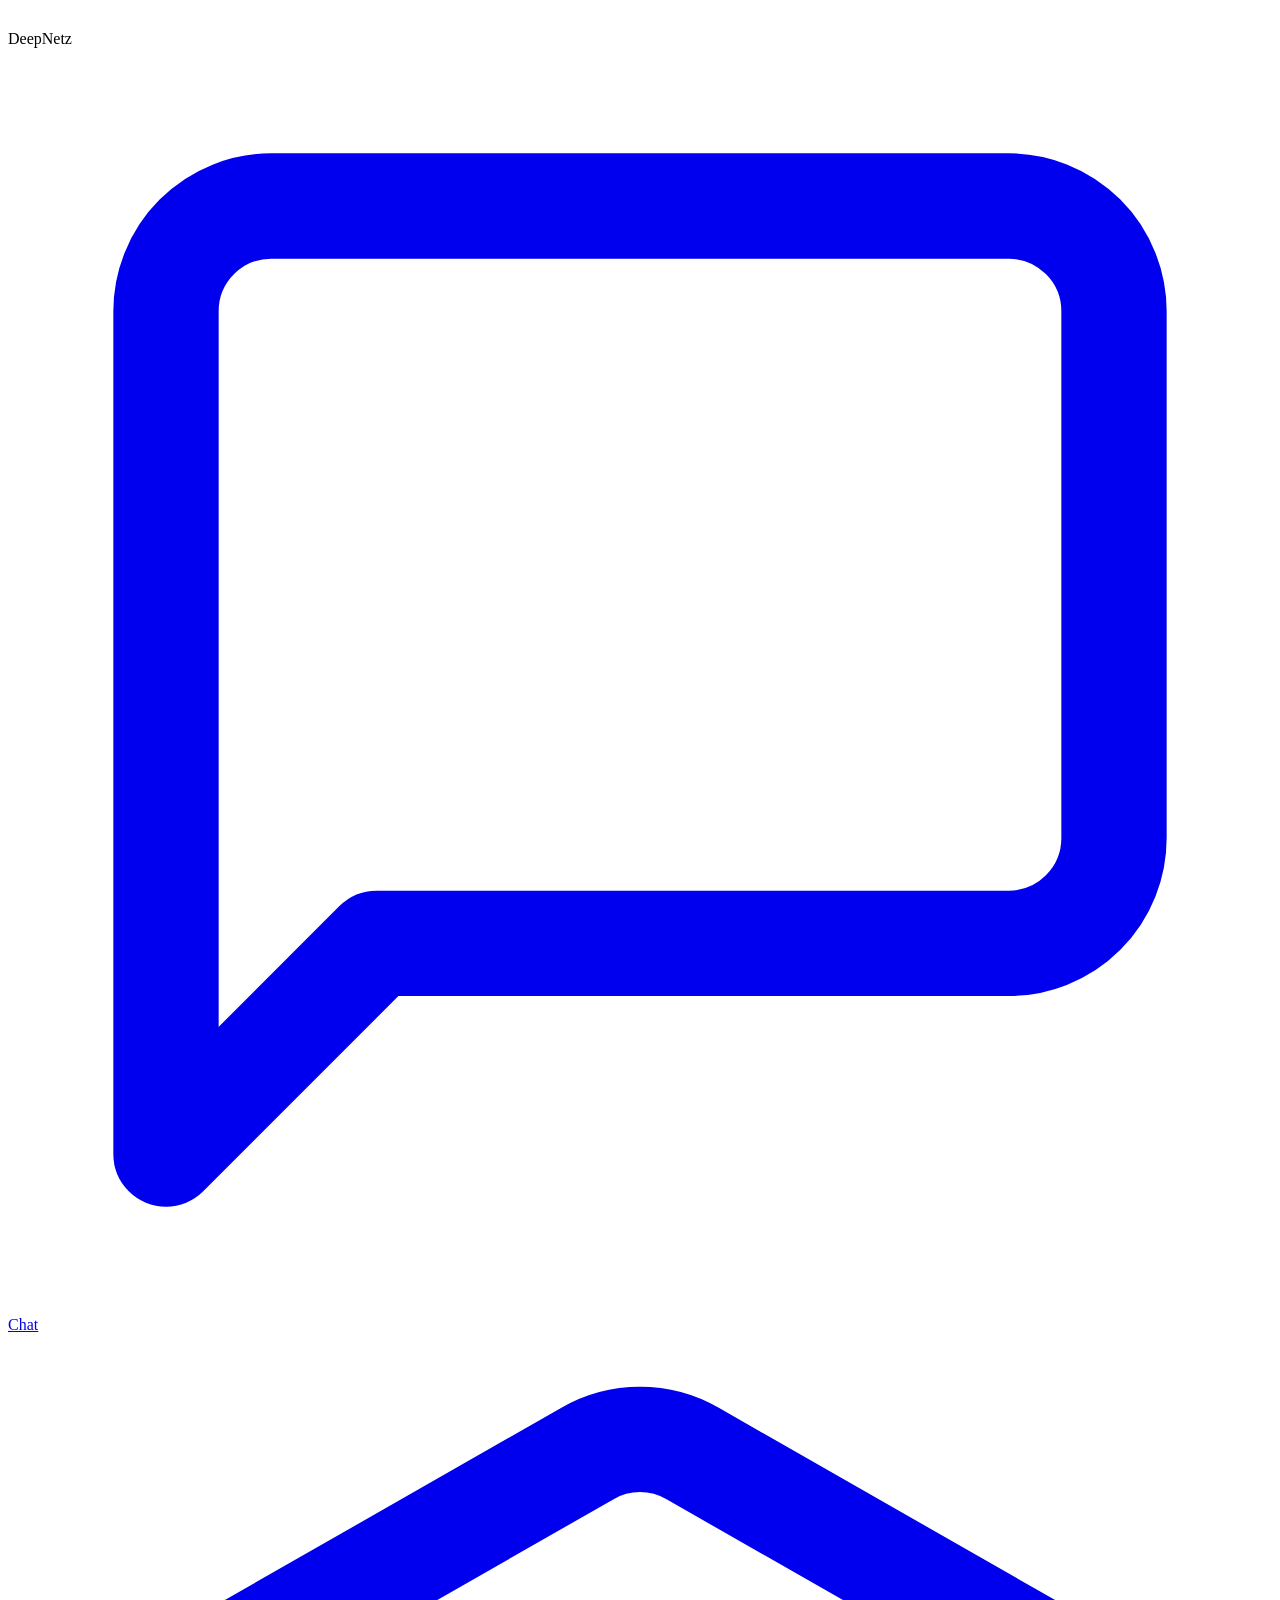
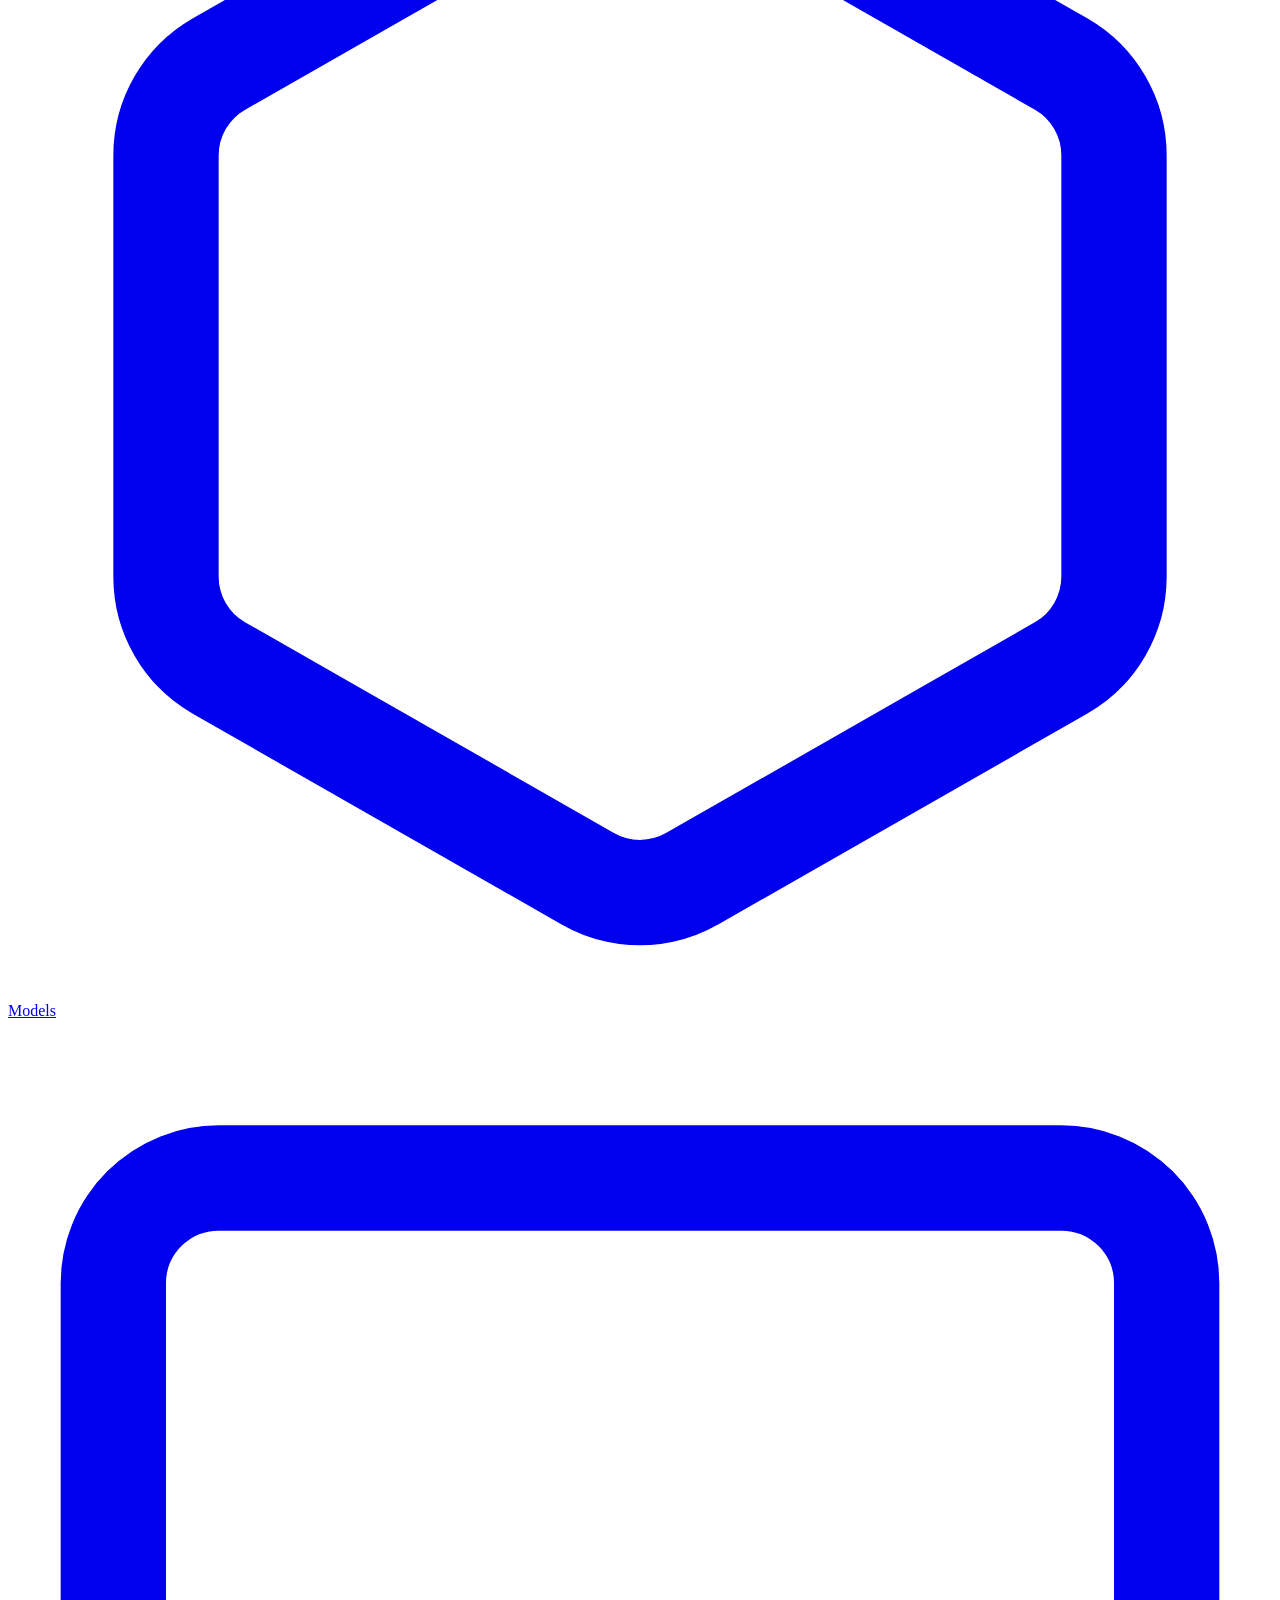
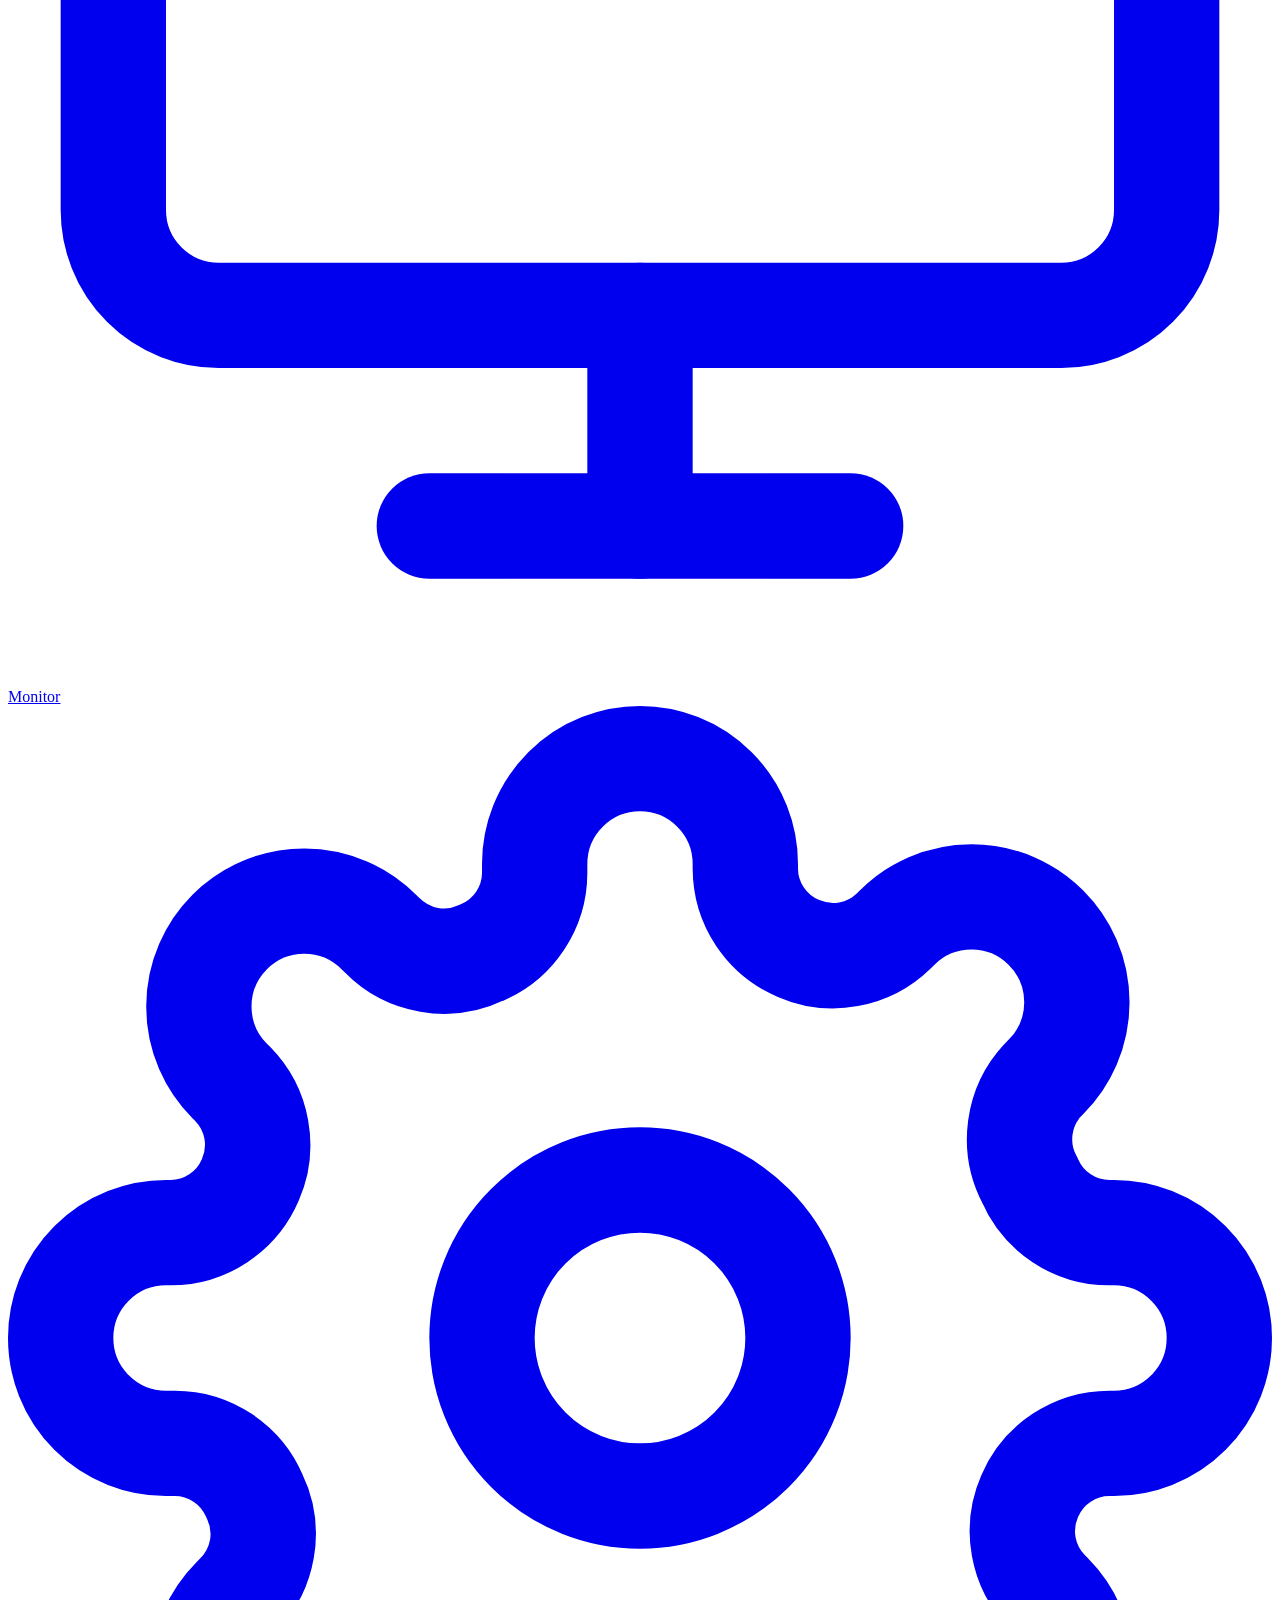
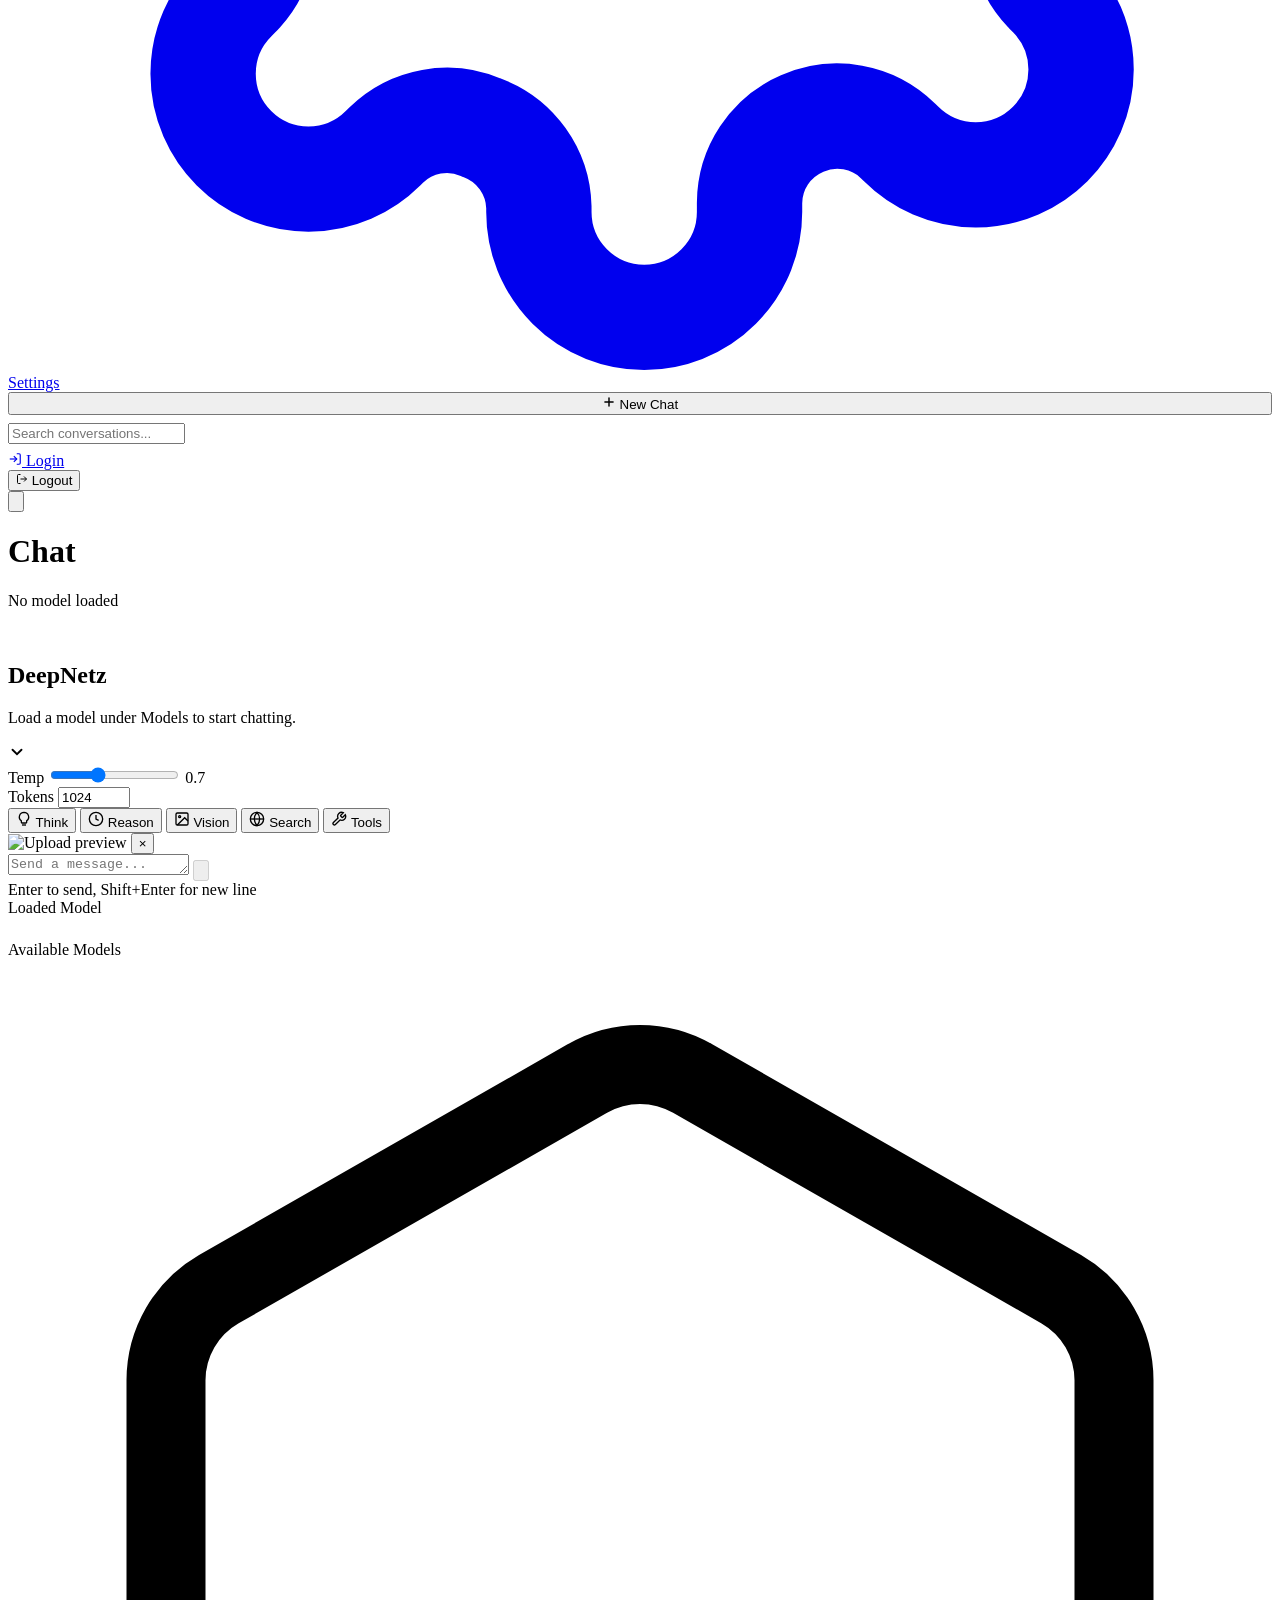
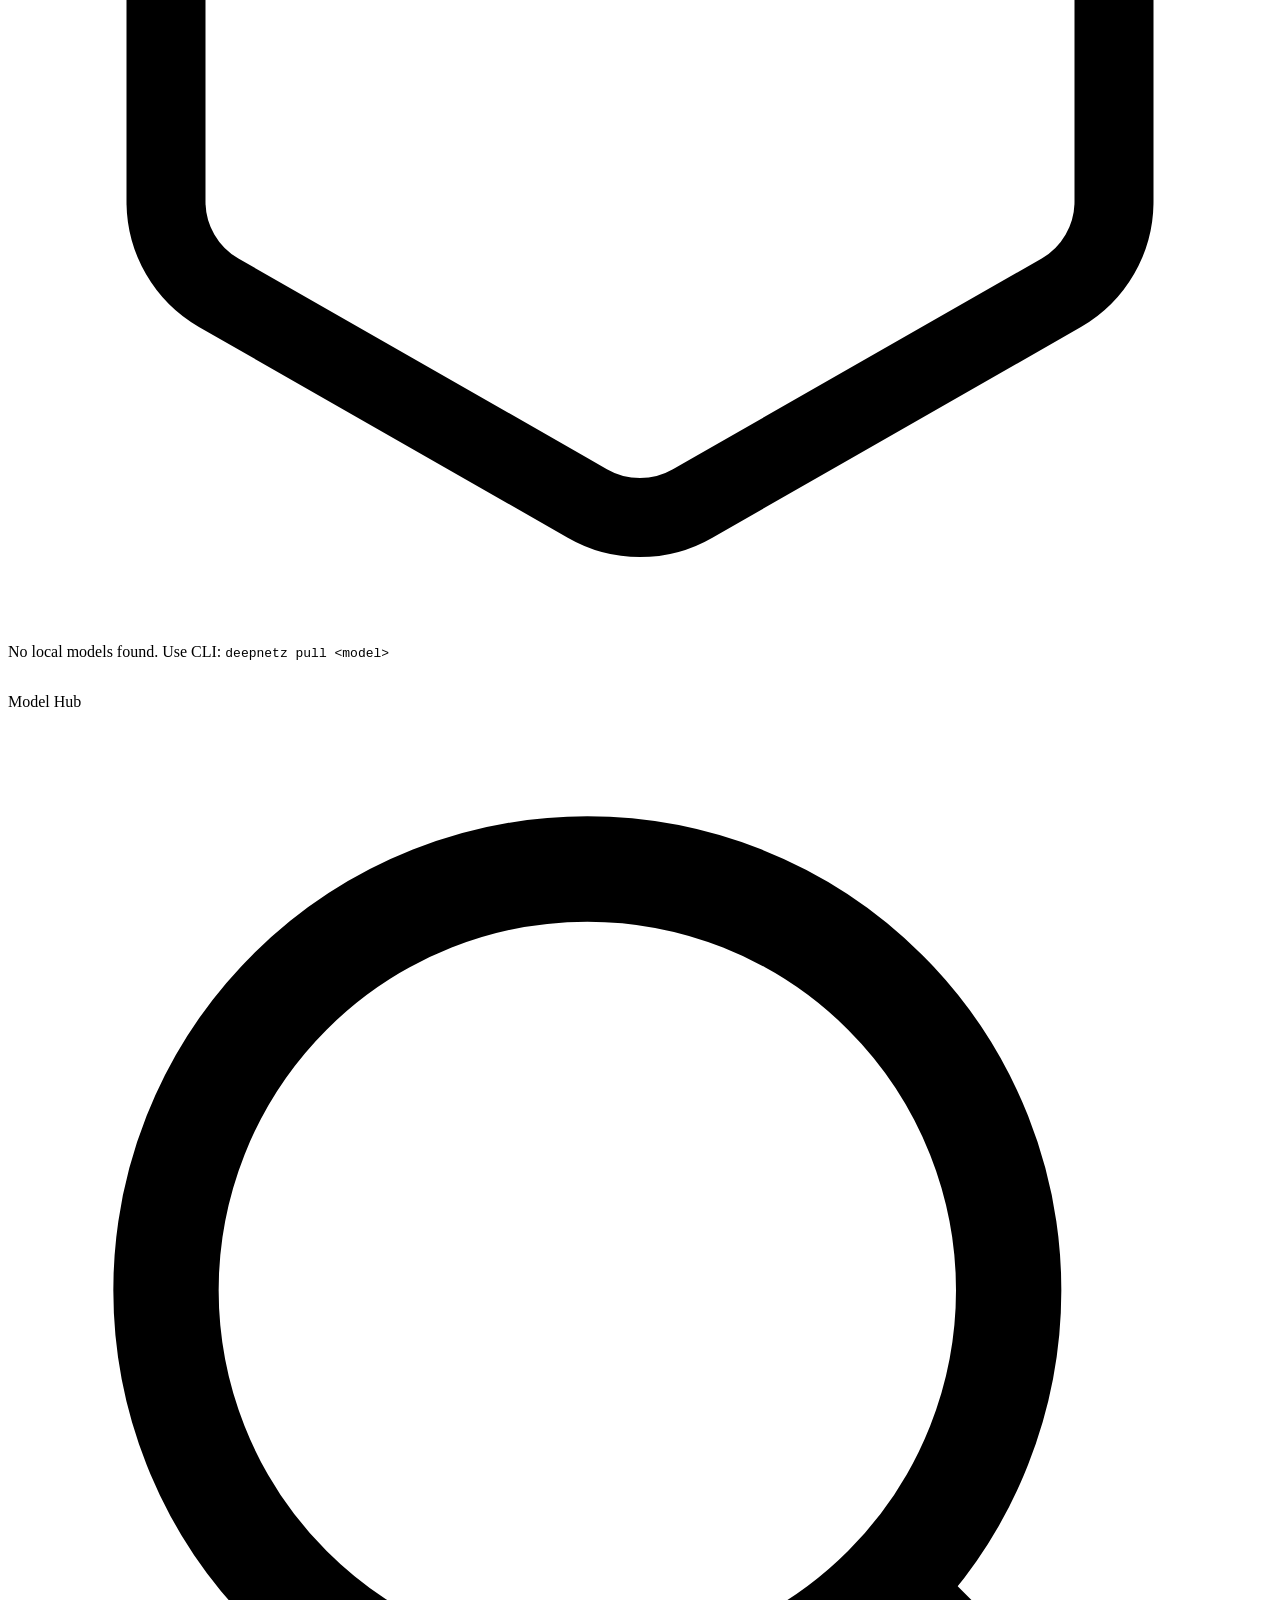
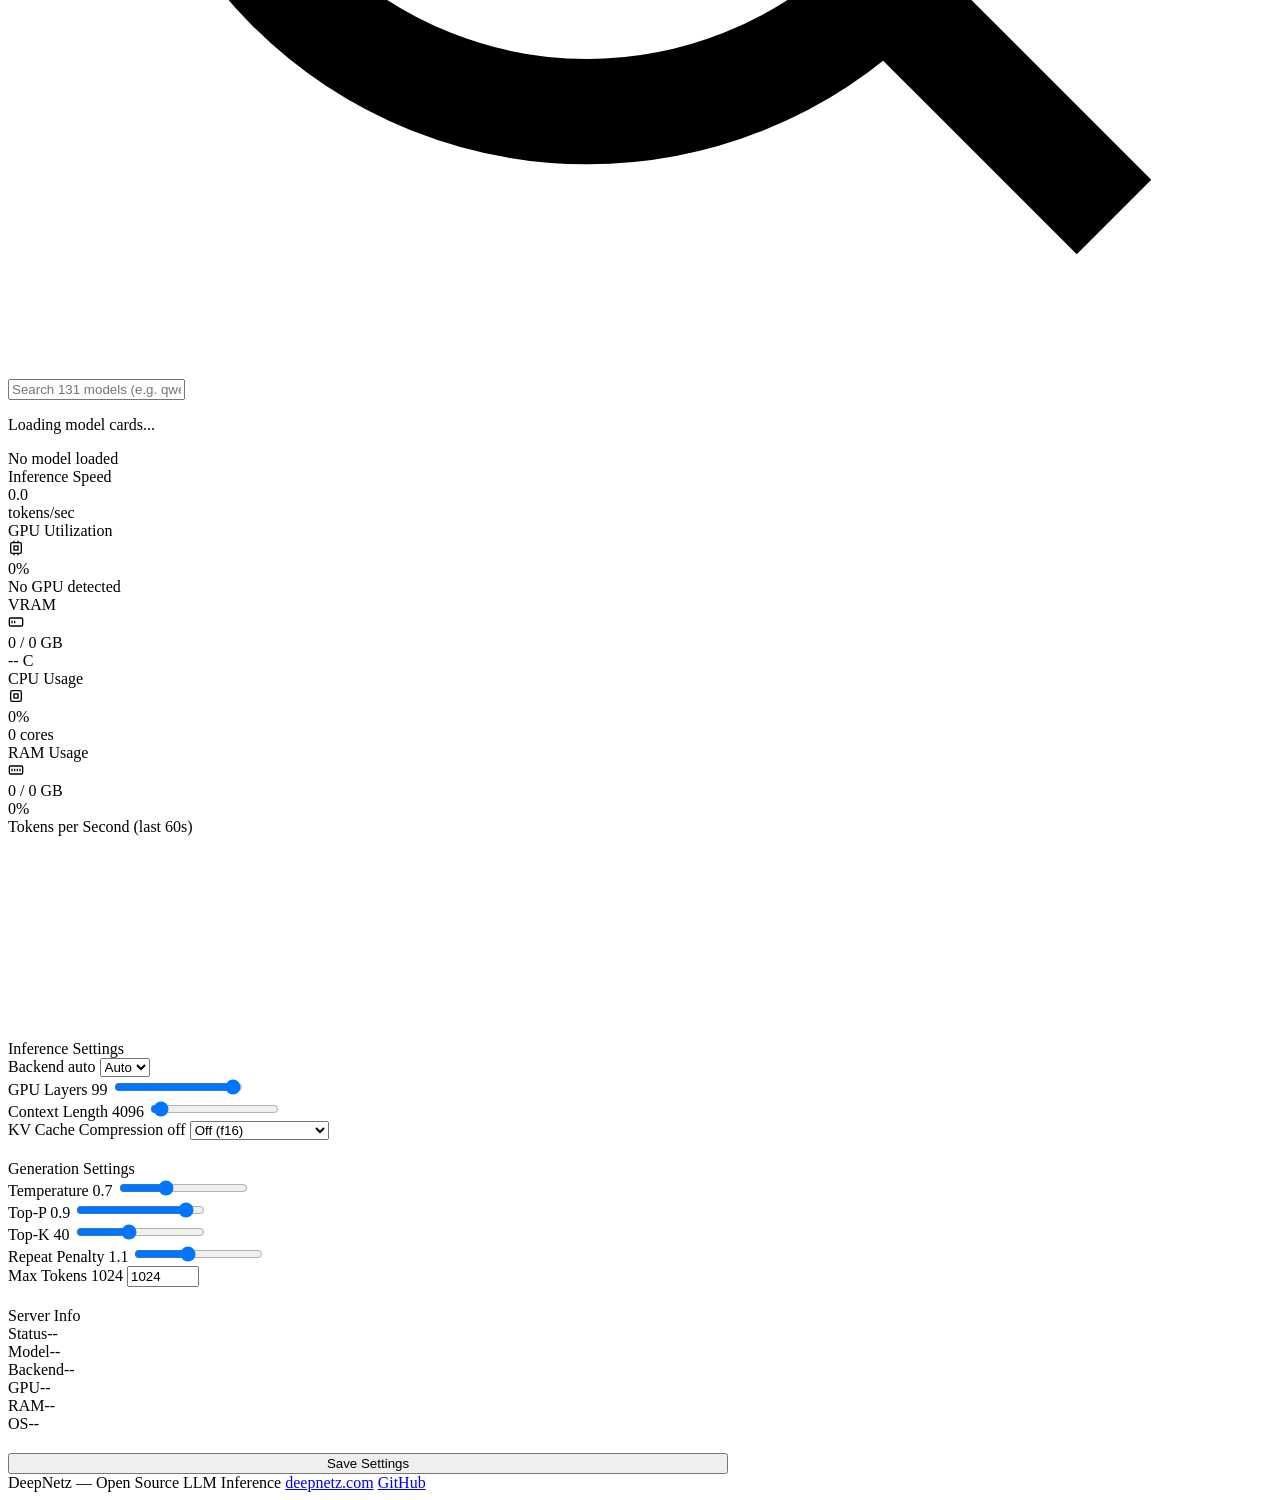
==== commit 583c070c: "v1.3.1 — Chat toolbar: Think, Reasoning, Vision, Web Search, Tool Call - Toggle buttons for think mo" ====
--- a/deepnetz/ui/templates/index.html
+++ b/deepnetz/ui/templates/index.html
@@ -121,6 +121,33 @@
                 <input type="number" id="chat-max-tokens" value="1024" min="1" max="32768" step="64">
               </div>
             </div>
+            <div class="chat-toolbar" id="chat-toolbar">
+              <button class="toolbar-btn" id="tb-think" onclick="DN.chat.toggleFeature('think')" title="Think Mode">
+                <svg width="16" height="16" viewBox="0 0 24 24" fill="none" stroke="currentColor" stroke-width="2"><path d="M12 2a7 7 0 0 0-4 12.73V17a1 1 0 0 0 1 1h6a1 1 0 0 0 1-1v-2.27A7 7 0 0 0 12 2z"/><line x1="9" y1="21" x2="15" y2="21"/></svg>
+                <span>Think</span>
+              </button>
+              <button class="toolbar-btn" id="tb-reasoning" onclick="DN.chat.toggleFeature('reasoning')" title="Chain-of-Thought Reasoning">
+                <svg width="16" height="16" viewBox="0 0 24 24" fill="none" stroke="currentColor" stroke-width="2"><circle cx="12" cy="12" r="10"/><path d="M12 6v6l4 2"/></svg>
+                <span>Reason</span>
+              </button>
+              <button class="toolbar-btn" id="tb-vision" onclick="DN.chat.uploadImage()" title="Upload Image (Vision)">
+                <svg width="16" height="16" viewBox="0 0 24 24" fill="none" stroke="currentColor" stroke-width="2"><rect x="3" y="3" width="18" height="18" rx="2"/><circle cx="8.5" cy="8.5" r="1.5"/><polyline points="21 15 16 10 5 21"/></svg>
+                <span>Vision</span>
+              </button>
+              <button class="toolbar-btn" id="tb-search" onclick="DN.chat.toggleFeature('web_search')" title="Web Search">
+                <svg width="16" height="16" viewBox="0 0 24 24" fill="none" stroke="currentColor" stroke-width="2"><circle cx="12" cy="12" r="10"/><line x1="2" y1="12" x2="22" y2="12"/><path d="M12 2a15.3 15.3 0 0 1 4 10 15.3 15.3 0 0 1-4 10 15.3 15.3 0 0 1-4-10 15.3 15.3 0 0 1 4-10z"/></svg>
+                <span>Search</span>
+              </button>
+              <button class="toolbar-btn" id="tb-tools" onclick="DN.chat.toggleFeature('tool_call')" title="Tool Calling">
+                <svg width="16" height="16" viewBox="0 0 24 24" fill="none" stroke="currentColor" stroke-width="2"><path d="M14.7 6.3a1 1 0 0 0 0 1.4l1.6 1.6a1 1 0 0 0 1.4 0l3.77-3.77a6 6 0 0 1-7.94 7.94l-6.91 6.91a2.12 2.12 0 0 1-3-3l6.91-6.91a6 6 0 0 1 7.94-7.94l-3.76 3.76z"/></svg>
+                <span>Tools</span>
+              </button>
+              <input type="file" id="image-upload" accept="image/*" style="display:none" onchange="DN.chat.handleImageUpload(this)">
+            </div>
+            <div class="chat-image-preview hidden" id="chat-image-preview">
+              <img id="chat-image-thumb" src="" alt="Upload preview">
+              <button class="toolbar-btn" onclick="DN.chat.clearImage()" title="Remove image">&times;</button>
+            </div>
             <div class="chat-input-box">
               <textarea class="chat-textarea" id="chat-input" rows="1" placeholder="Send a message..." autocomplete="off"></textarea>
               <button class="send-btn" id="chat-send" onclick="DN.chat.send()" disabled title="Send message">
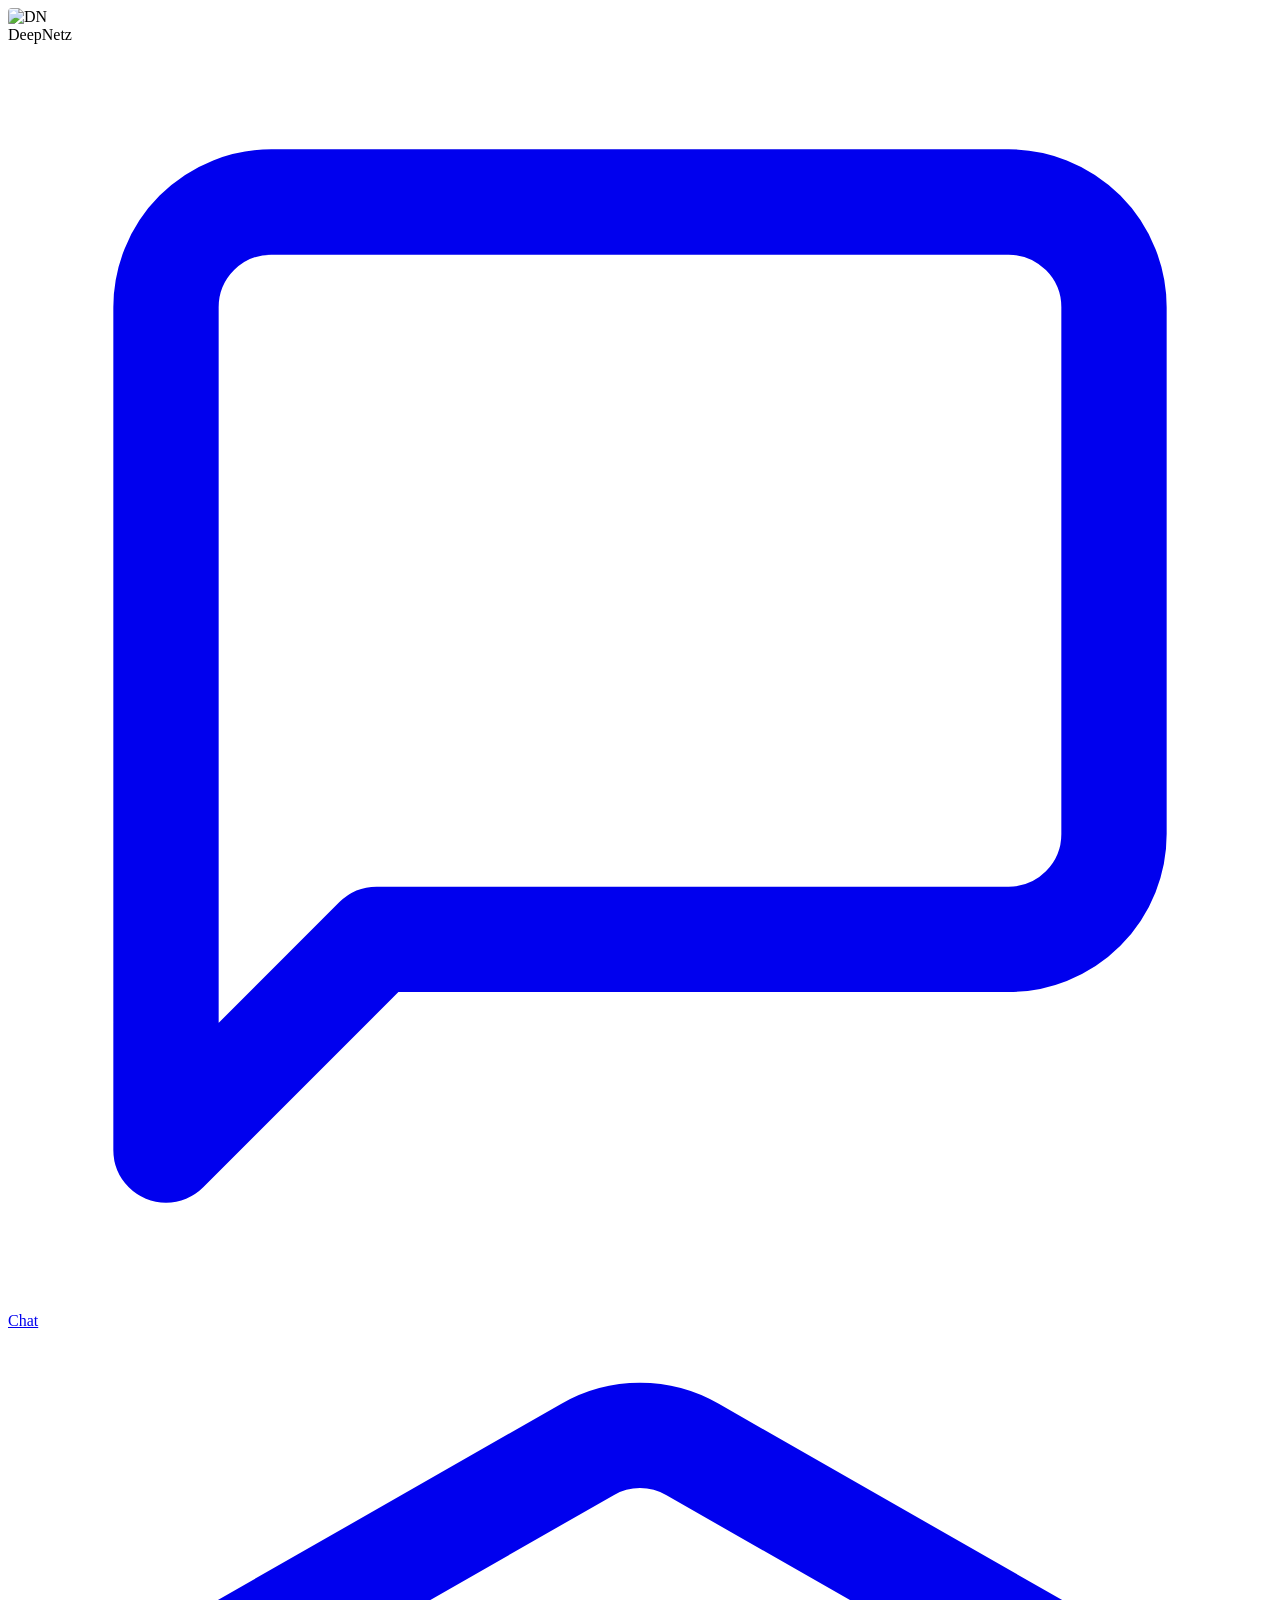
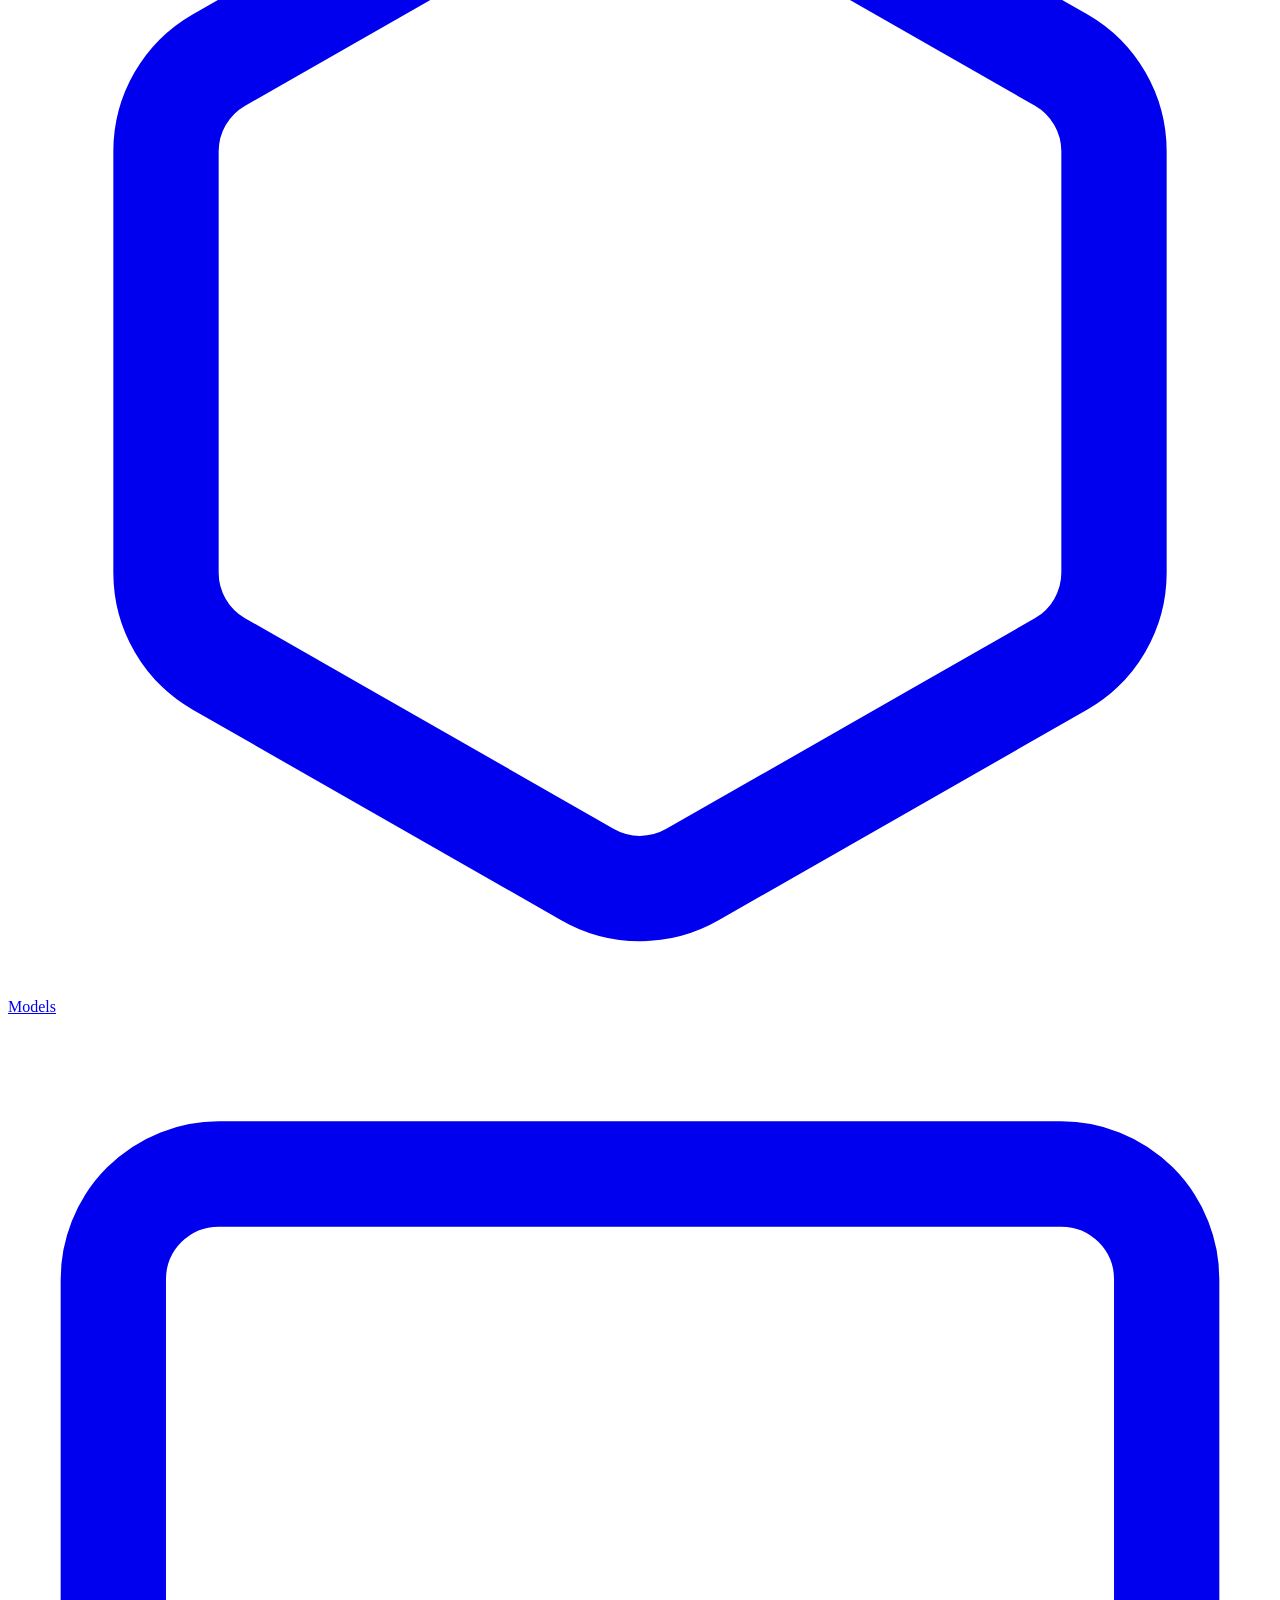
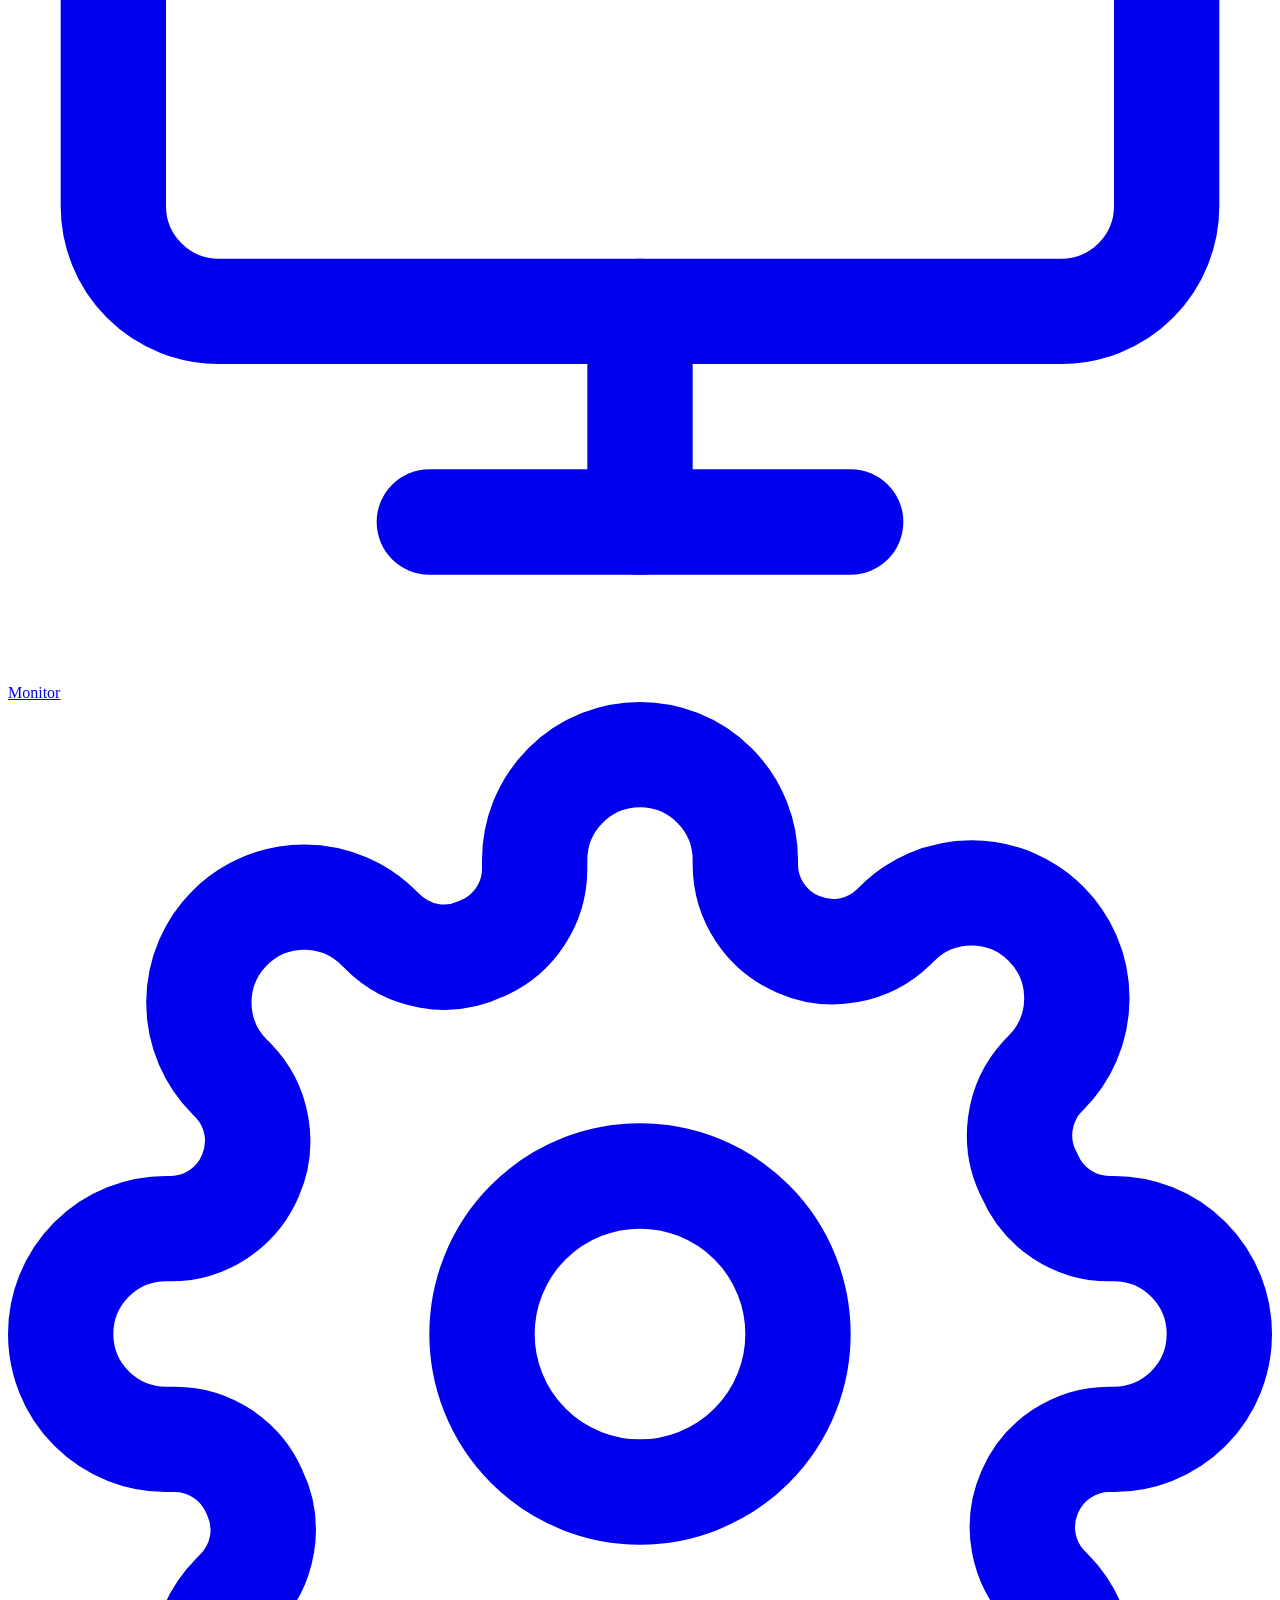
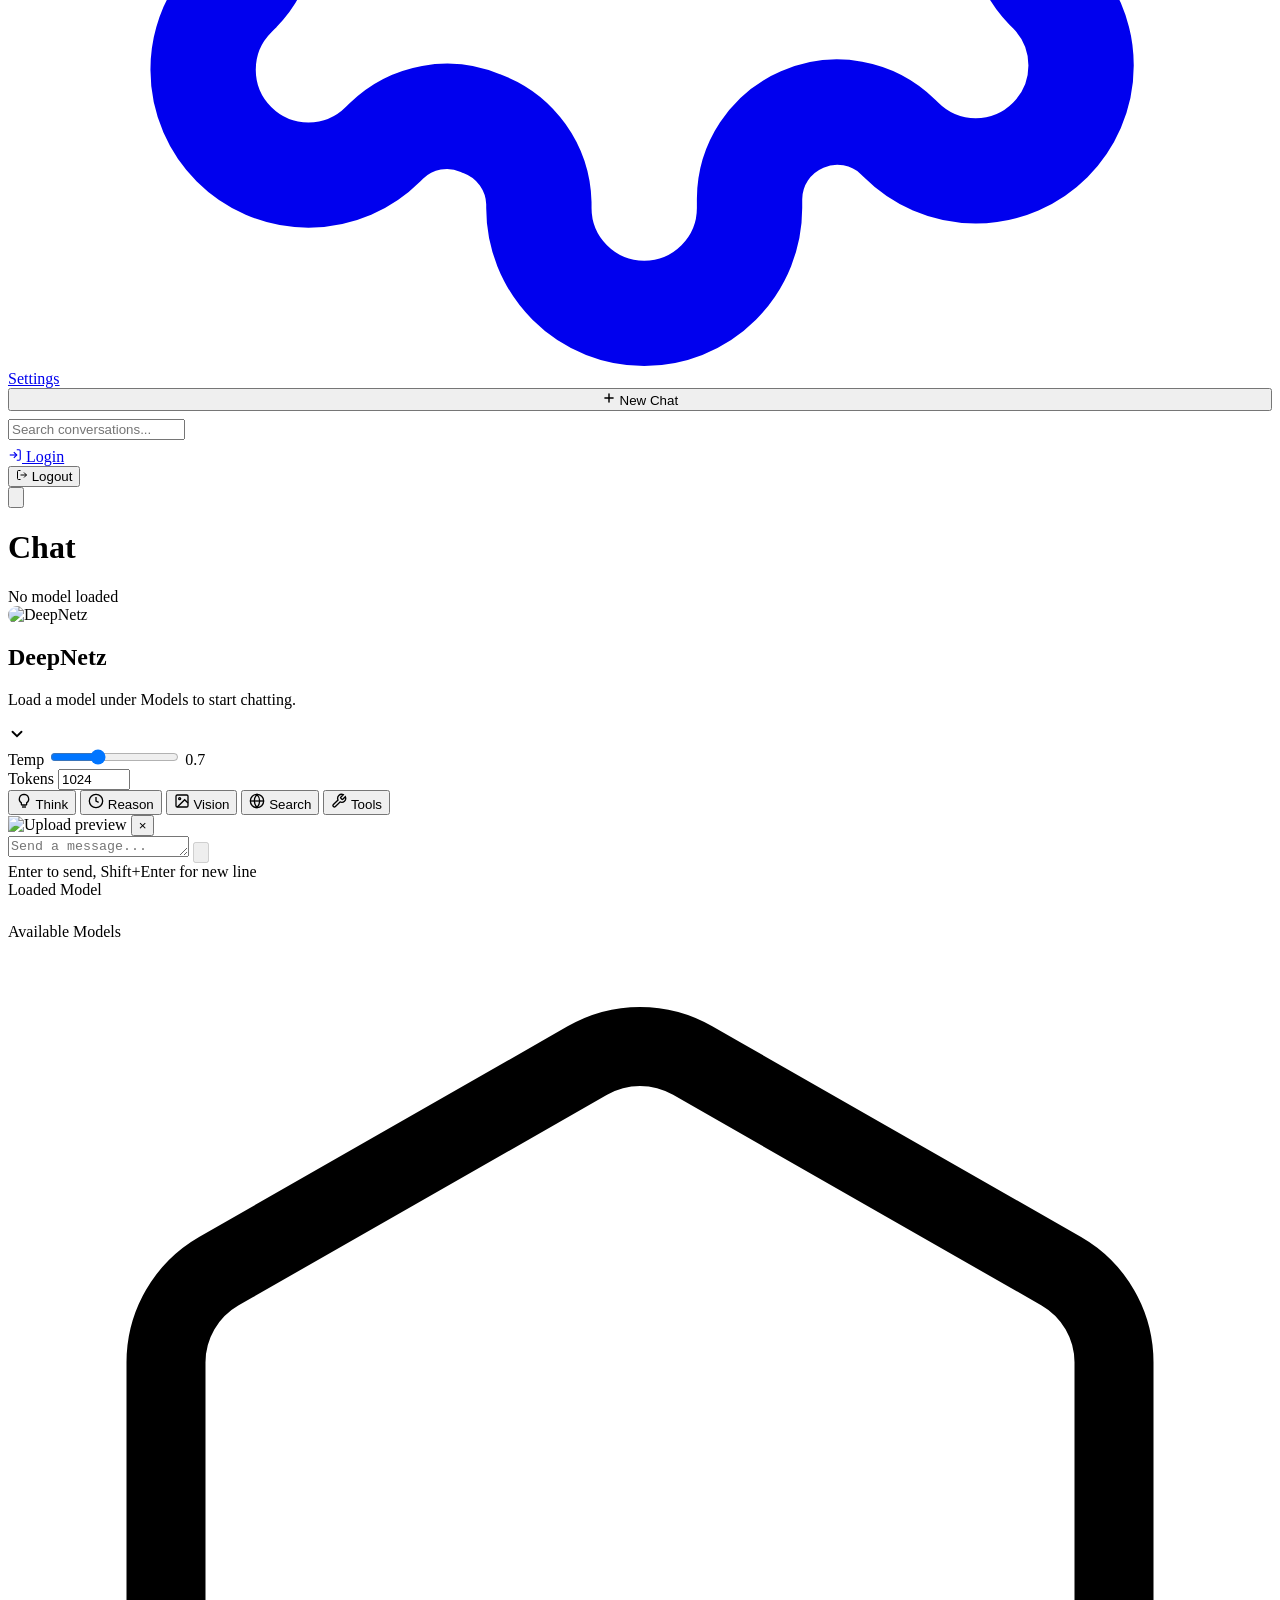
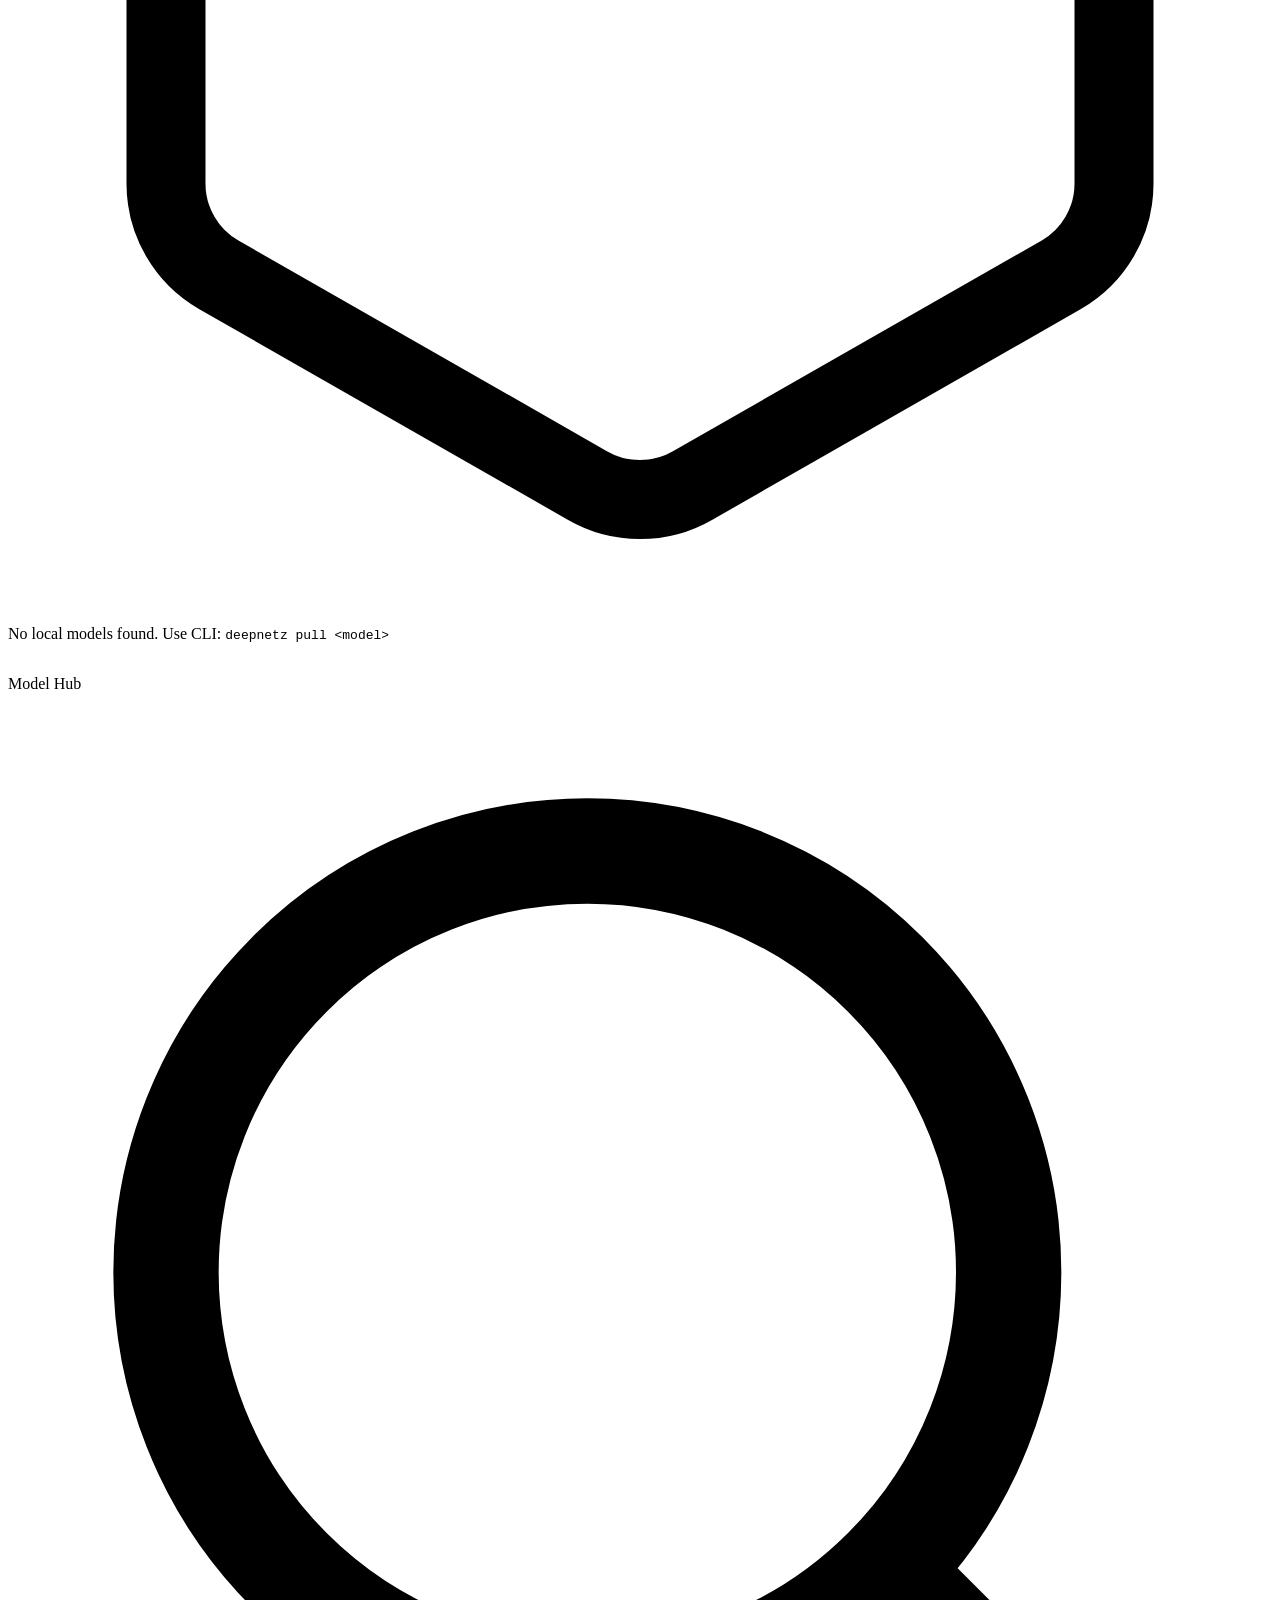
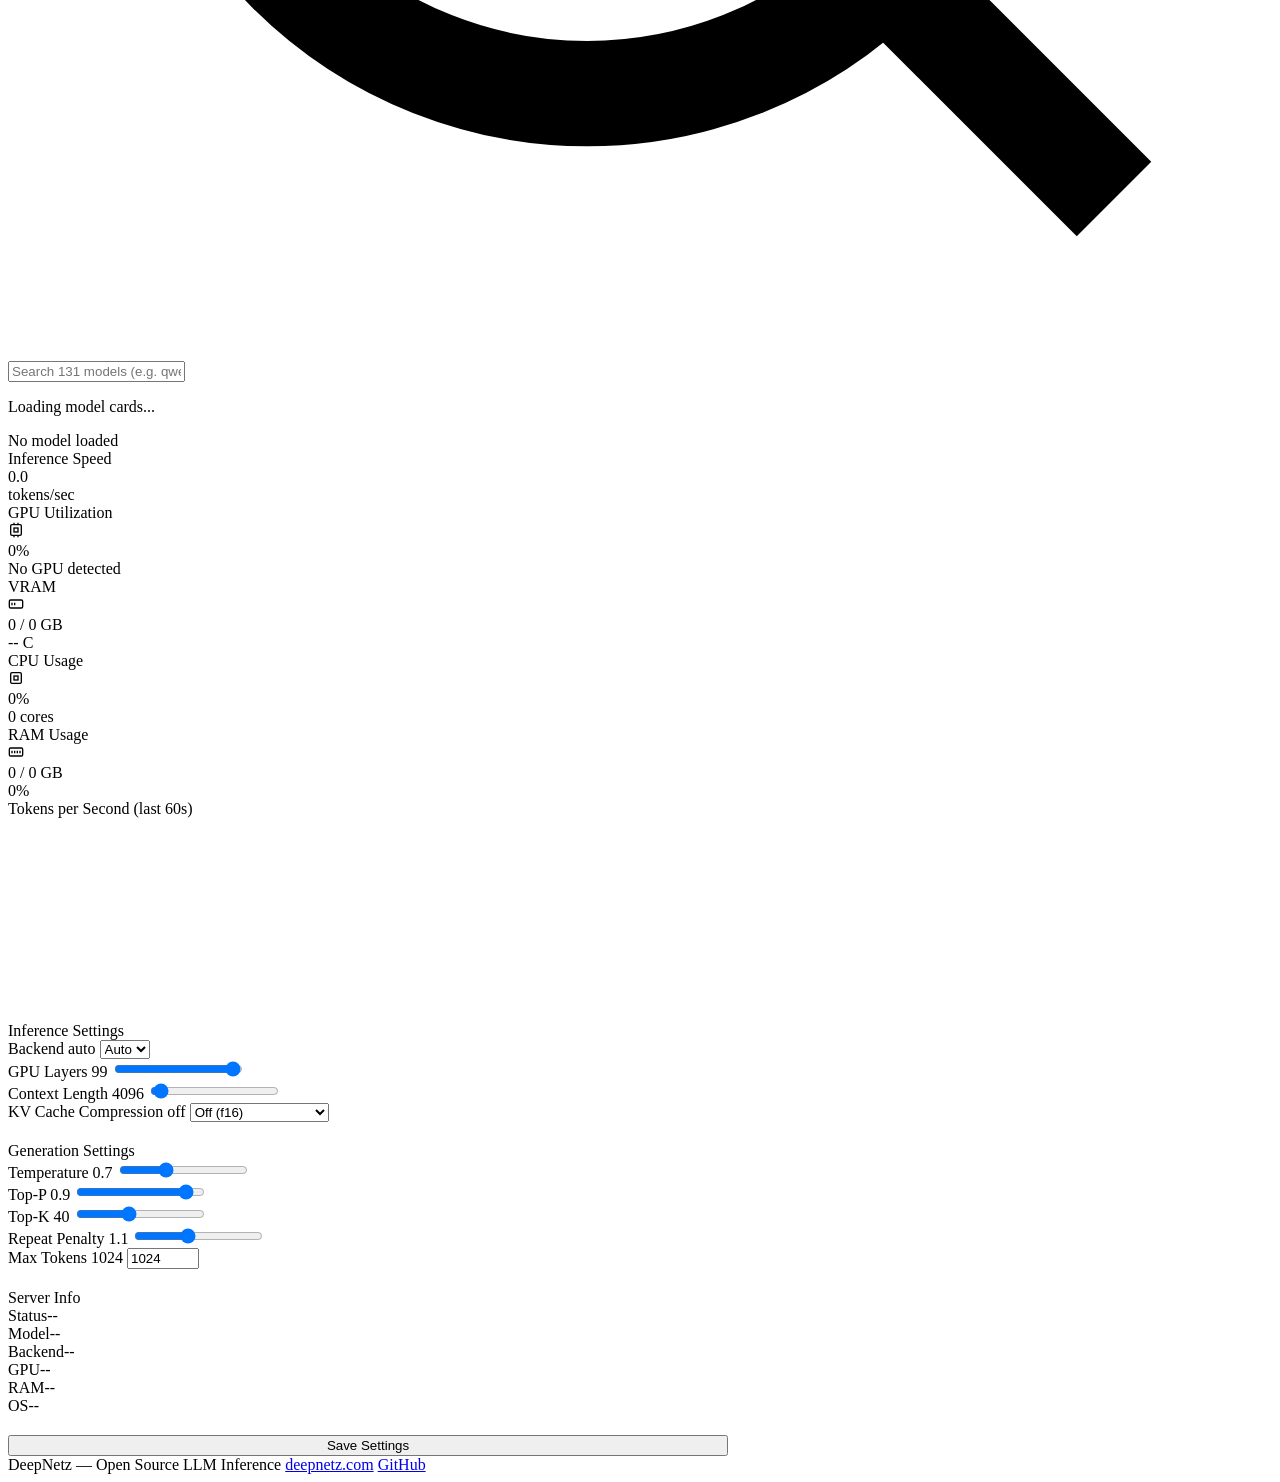
==== commit d4d5d0d2: "Add real DeepNetz logo to UI + favicon - Replace generic bolt SVG with actual logo.png in sidebar an" ====
--- a/deepnetz/ui/templates/index.html
+++ b/deepnetz/ui/templates/index.html
@@ -4,6 +4,7 @@
 <meta charset="UTF-8">
 <meta name="viewport" content="width=device-width, initial-scale=1.0">
 <title>DeepNetz</title>
+<link rel="icon" type="image/png" href="/static/logo.png">
 <link rel="stylesheet" href="/static/style.css">
 </head>
 <body>
@@ -19,7 +20,7 @@
     <div class="sidebar-header">
       <div class="sidebar-brand">
         <div class="sidebar-brand-icon">
-          <svg width="18" height="18" viewBox="0 0 24 24" fill="none" stroke="#fff" stroke-width="2.5" stroke-linecap="round"><path d="M13 2L3 14h9l-1 8 10-12h-9l1-8z"/></svg>
+          <img src="/static/logo.png" alt="DN" width="18" height="18" style="border-radius:4px;">
         </div>
         <span class="sidebar-brand-text">DeepNetz</span>
       </div>
@@ -61,7 +62,7 @@
     <!-- Sidebar footer -->
     <div class="sidebar-footer">
       <div class="sidebar-footer-auth" id="sidebar-auth">
-        <a href="https://deepnetz.com/auth/" target="_blank" class="btn btn-sm" id="auth-login-btn">
+        <a href="#" onclick="DN.auth.login();return false;" class="btn btn-sm" id="auth-login-btn">
           <svg width="14" height="14" viewBox="0 0 24 24" fill="none" stroke="currentColor" stroke-width="2"><path d="M15 3h4a2 2 0 0 1 2 2v14a2 2 0 0 1-2 2h-4"/><polyline points="10 17 15 12 10 7"/><line x1="15" y1="12" x2="3" y2="12"/></svg>
           Login
         </a>
@@ -98,7 +99,7 @@
           <div class="chat-messages-inner" id="chat-messages-inner">
             <div class="chat-welcome" id="chat-welcome">
               <div class="chat-welcome-icon">
-                <svg width="28" height="28" viewBox="0 0 24 24" fill="none" stroke="#fff" stroke-width="2.5" stroke-linecap="round"><path d="M13 2L3 14h9l-1 8 10-12h-9l1-8z"/></svg>
+                <img src="/static/logo.png" alt="DeepNetz" width="48" height="48" style="border-radius:12px;">
               </div>
               <h2 id="welcome-title">DeepNetz</h2>
               <p id="welcome-subtitle">Load a model under Models to start chatting.</p>
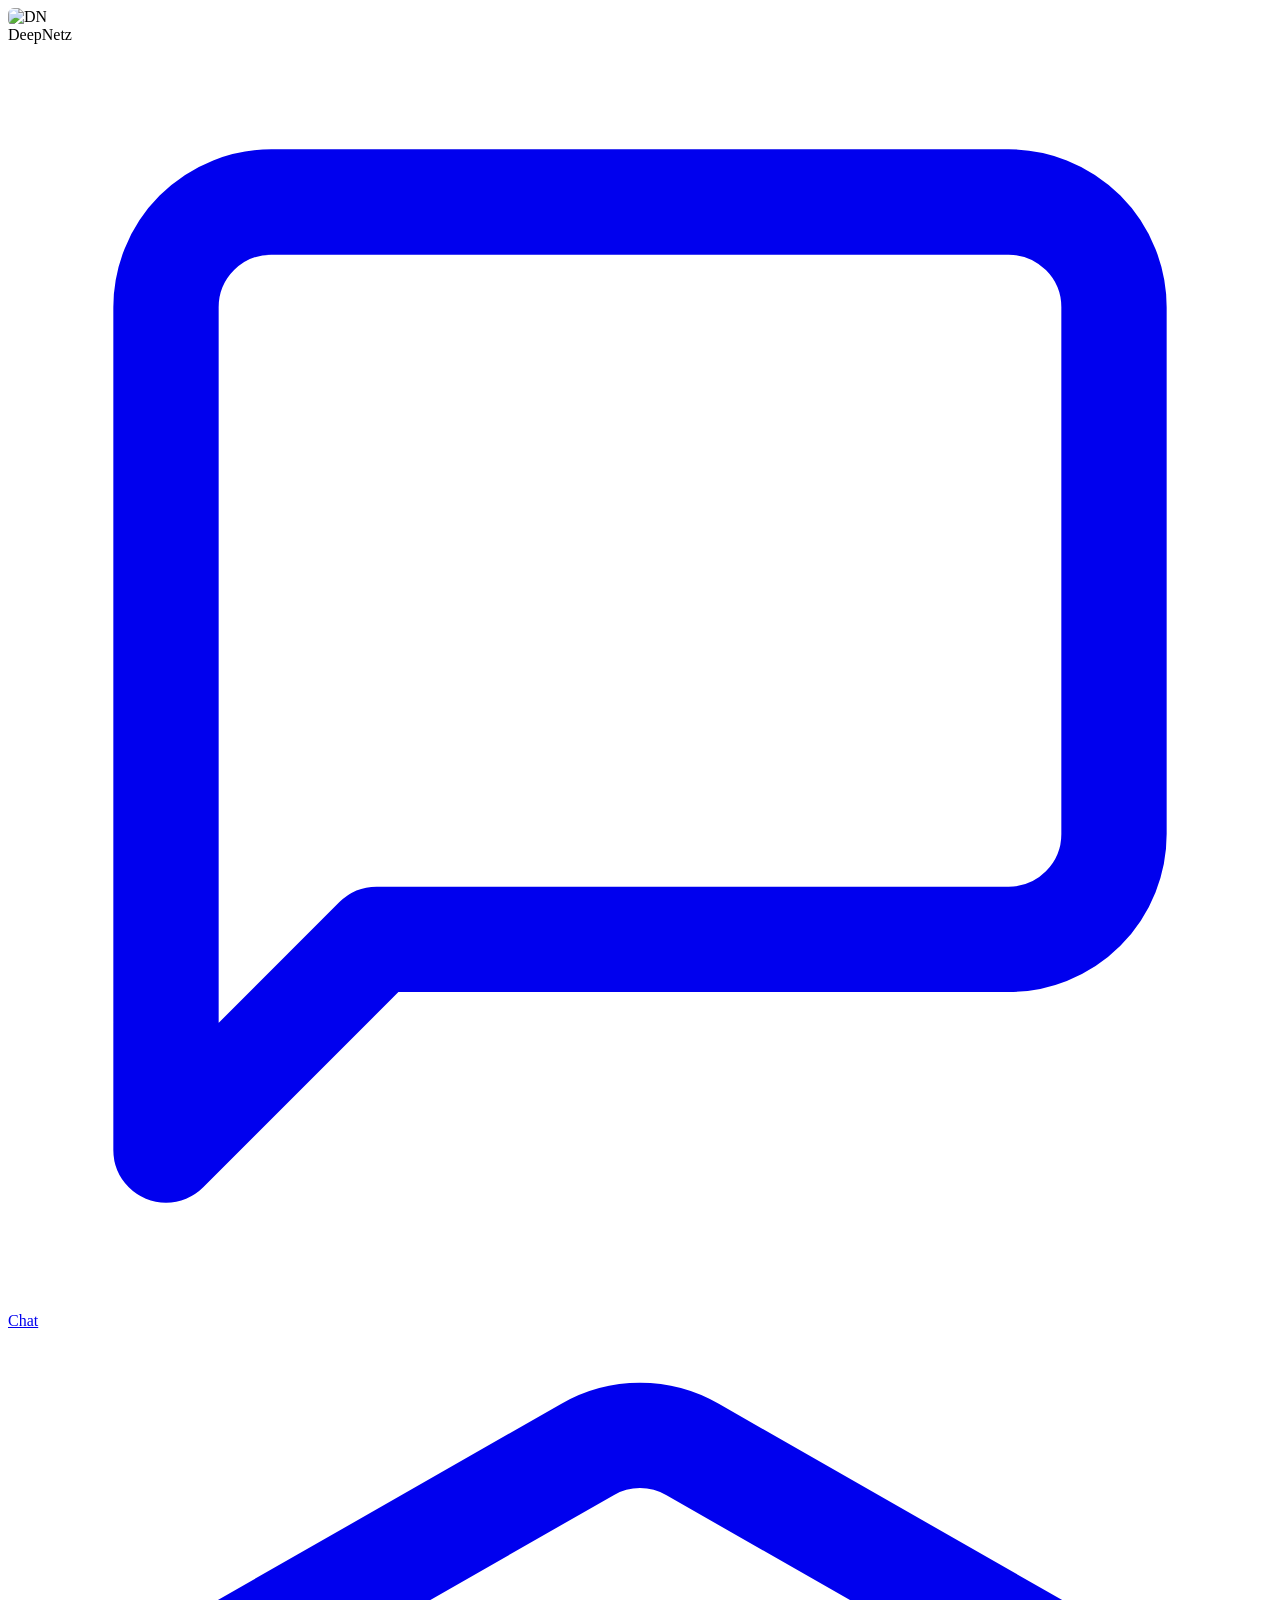
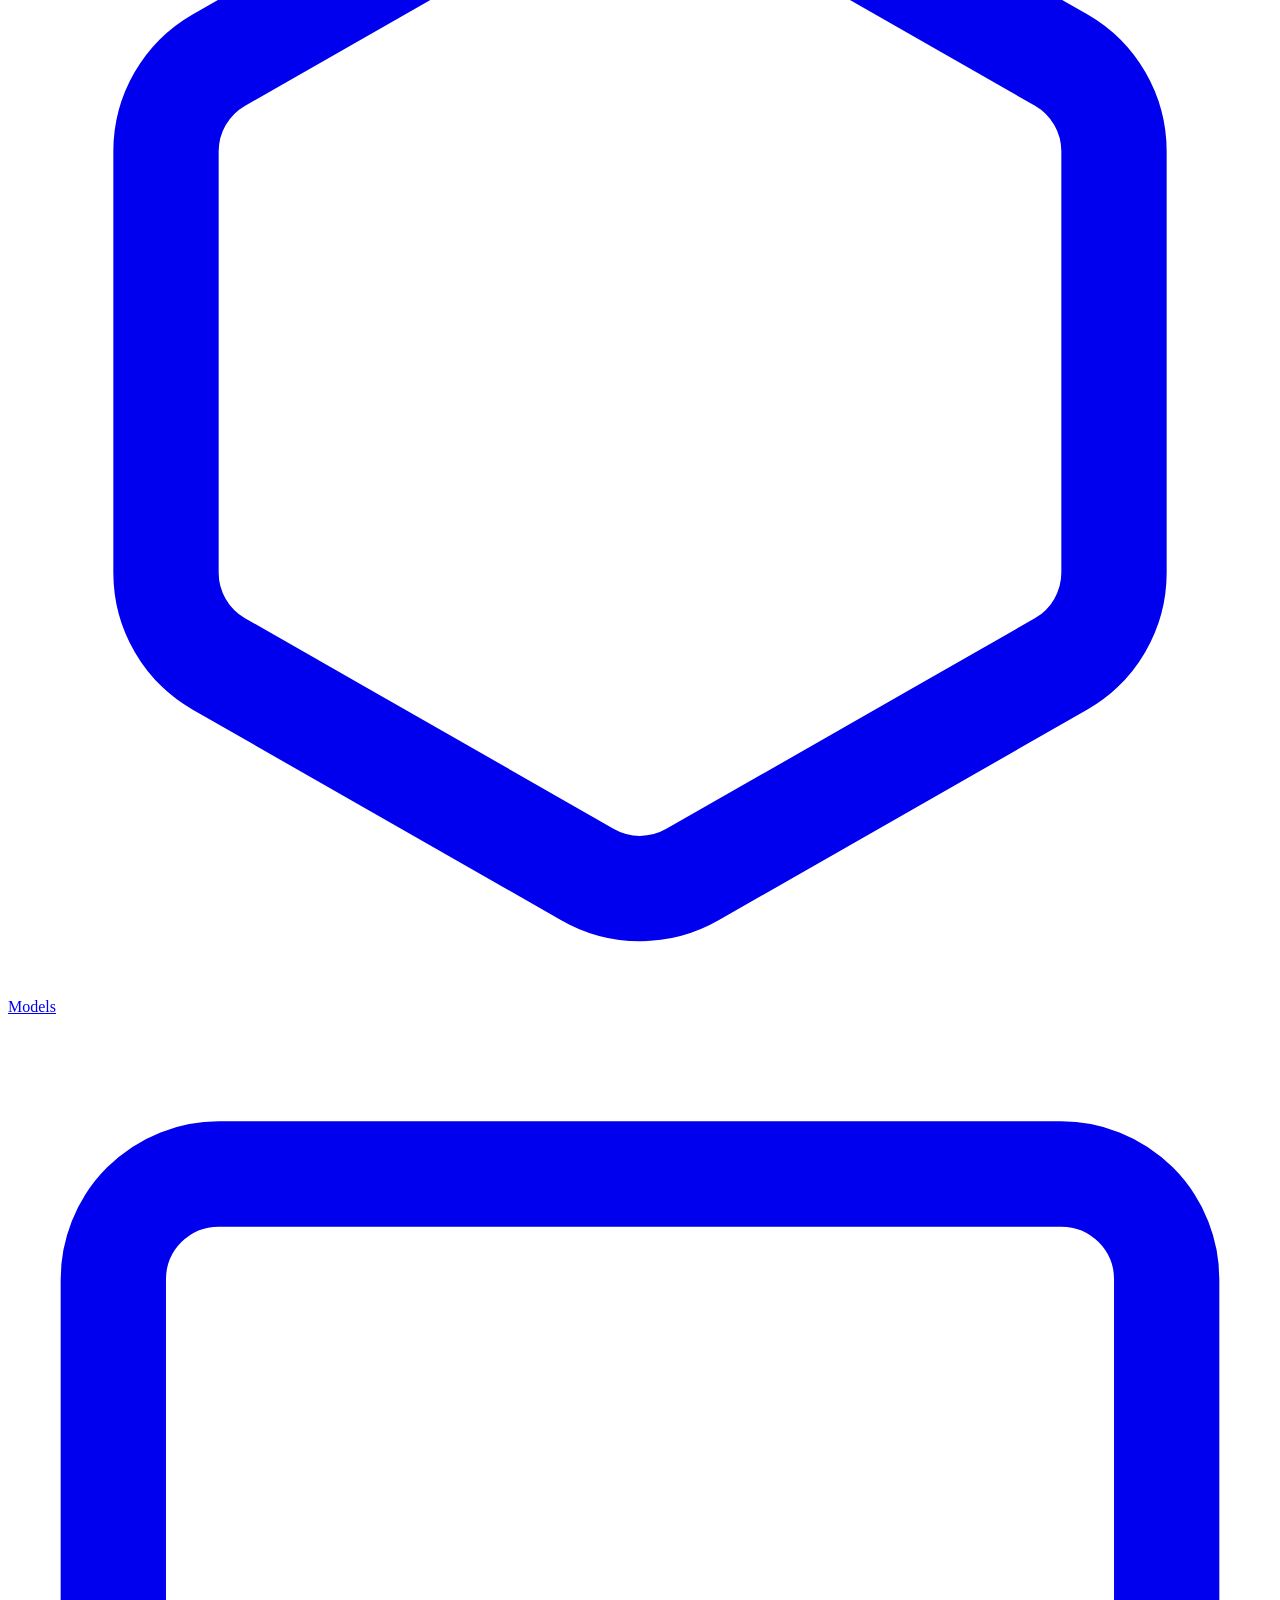
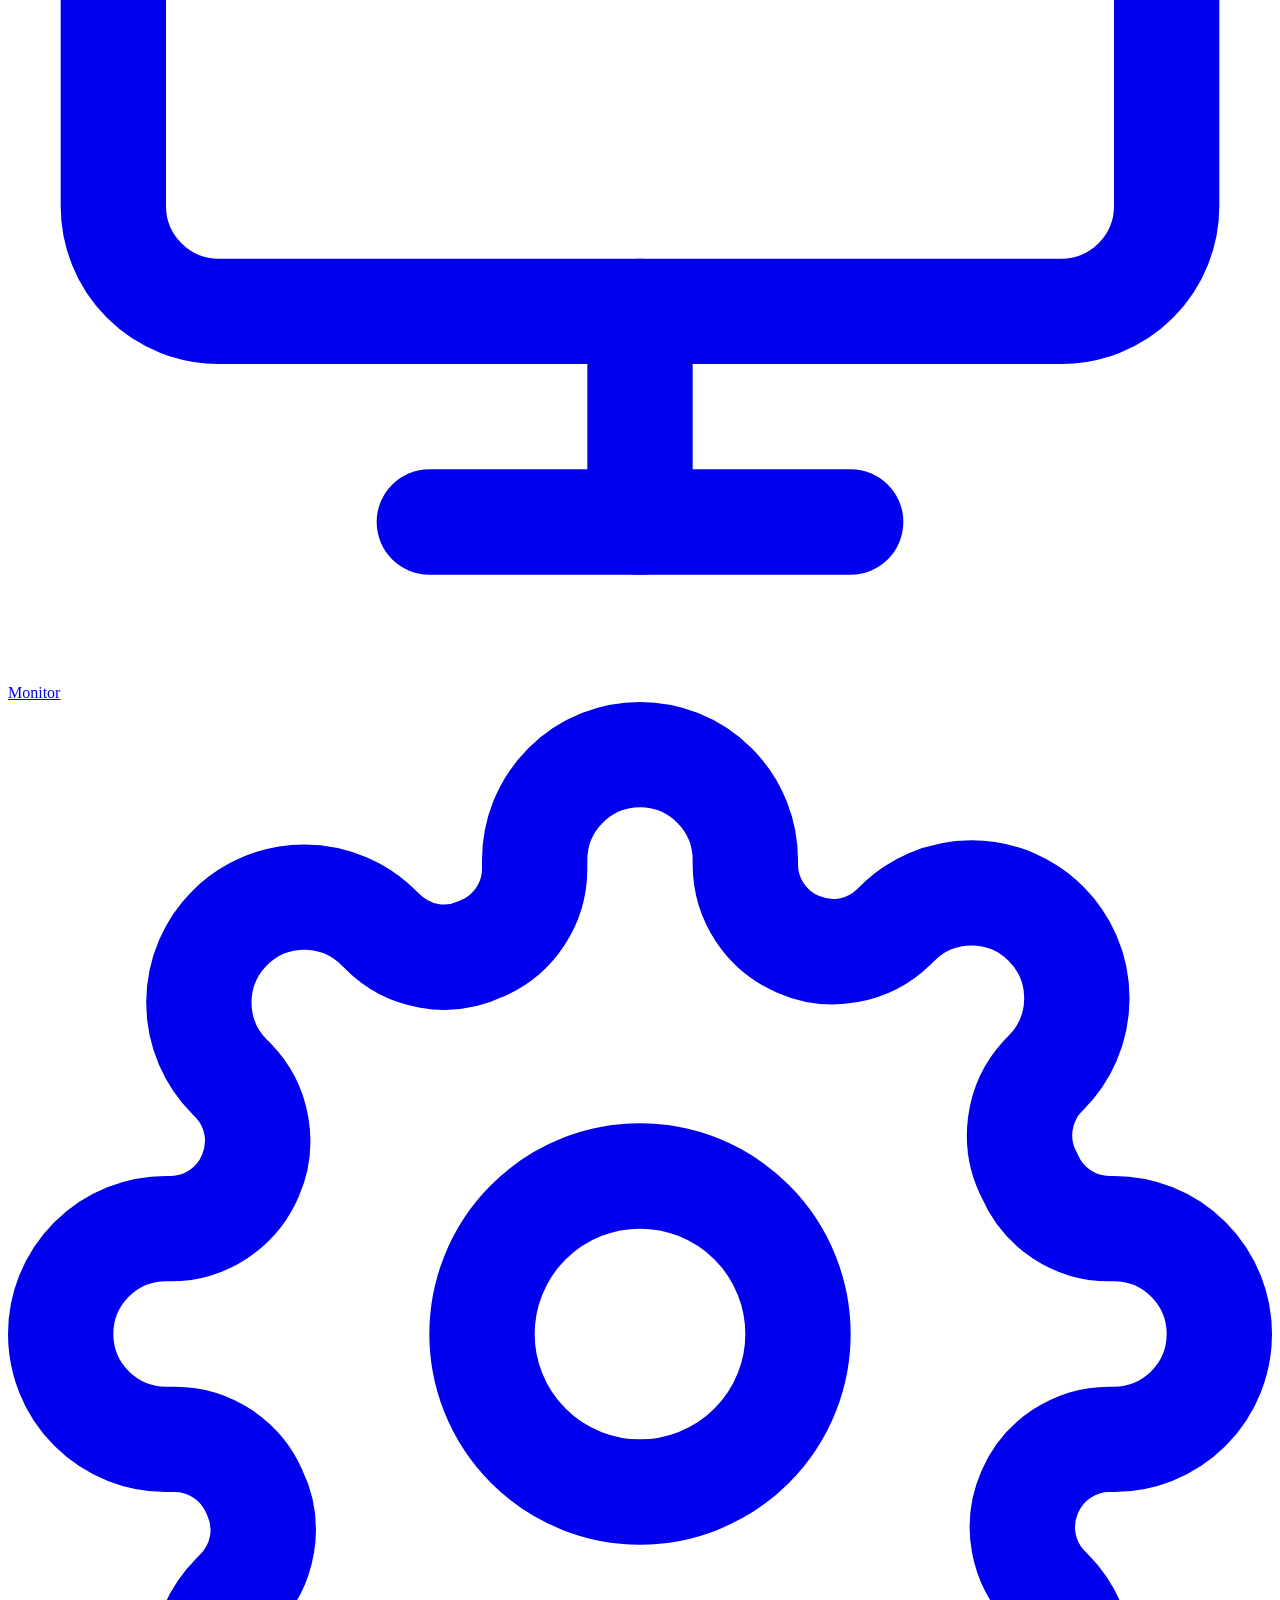
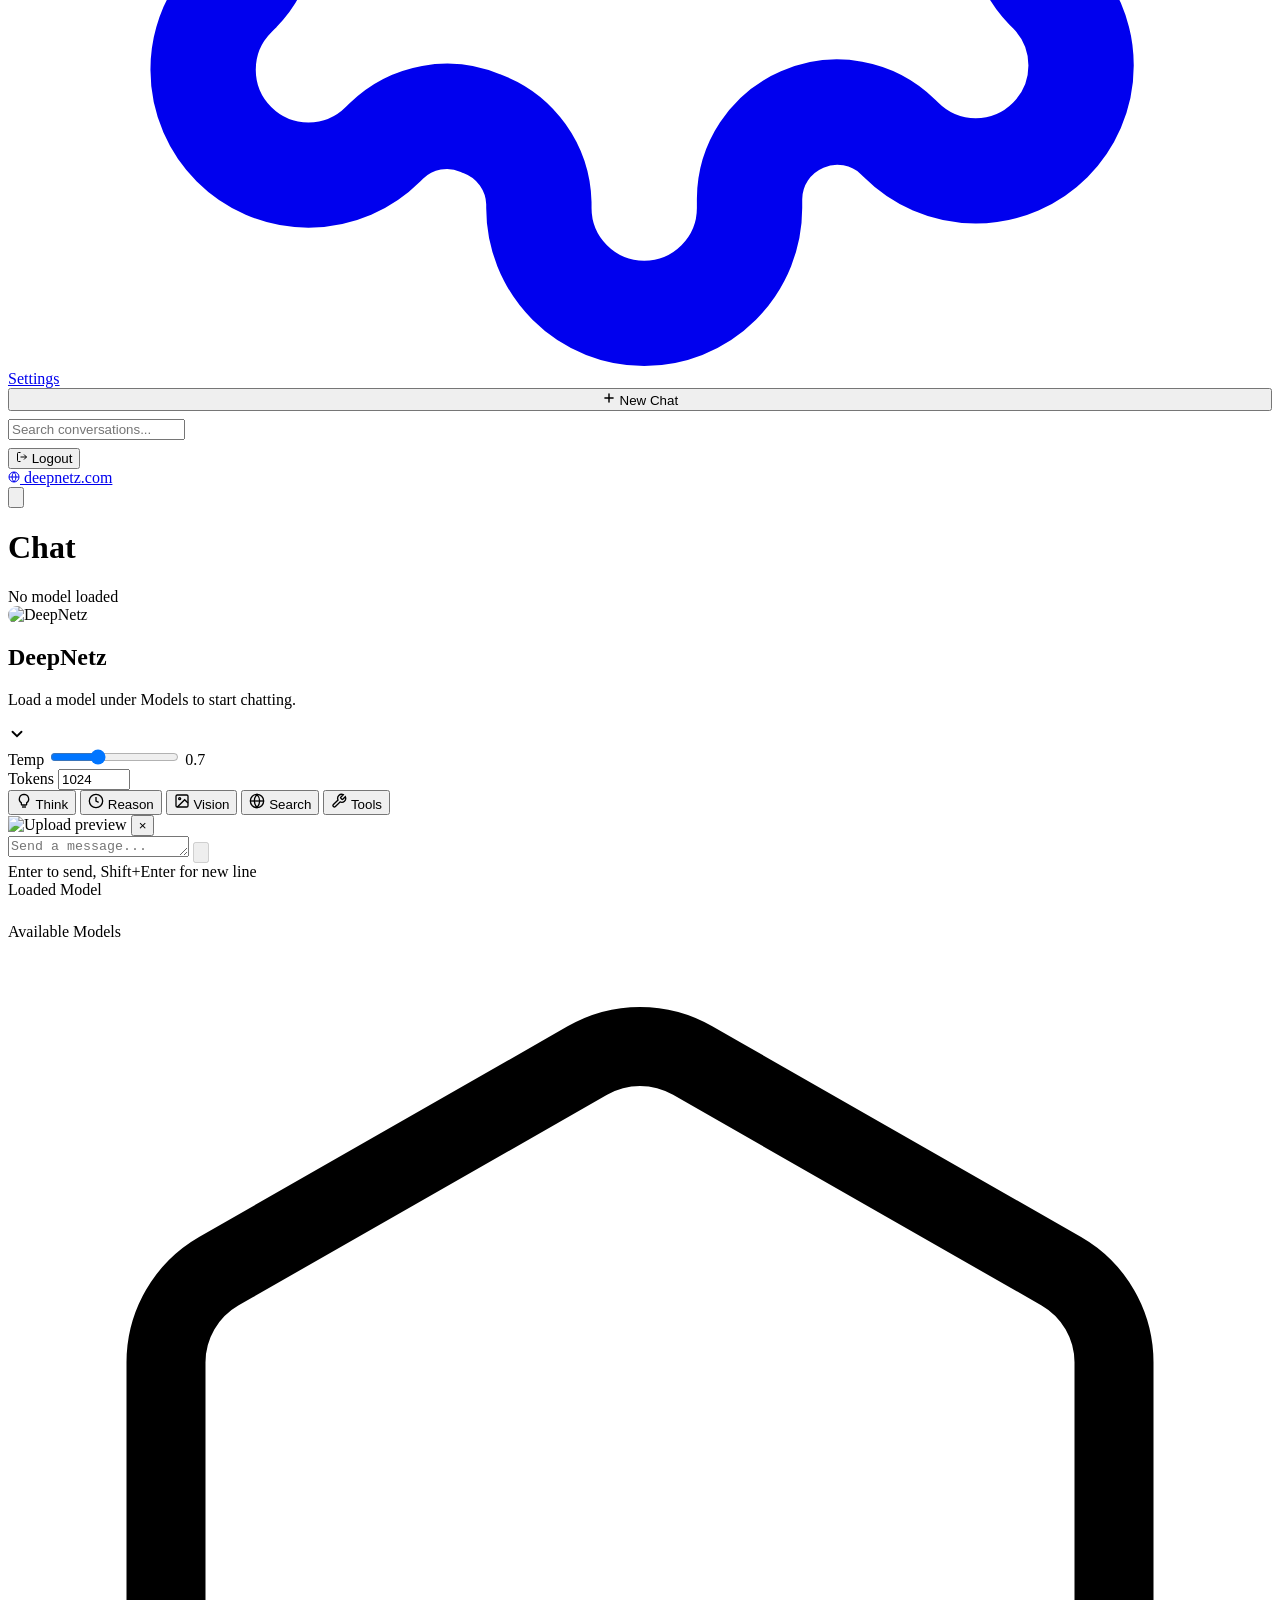
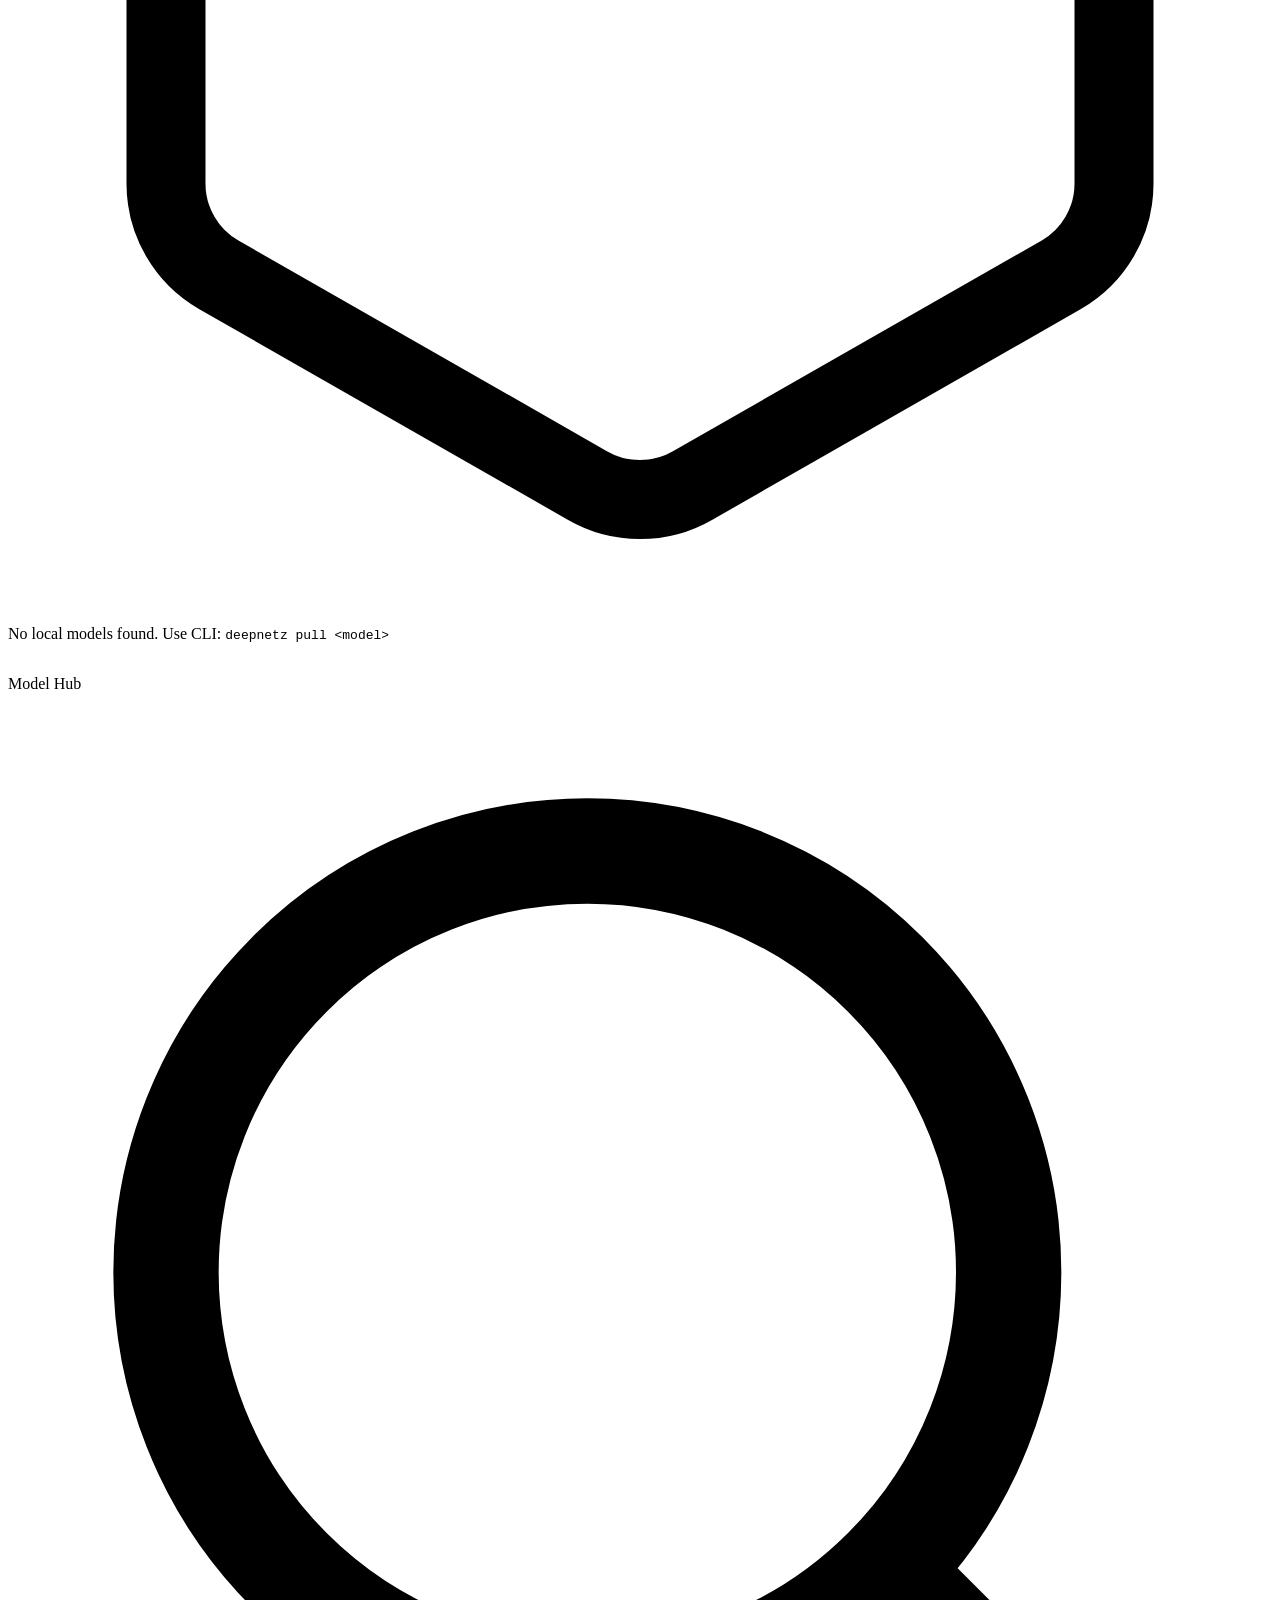
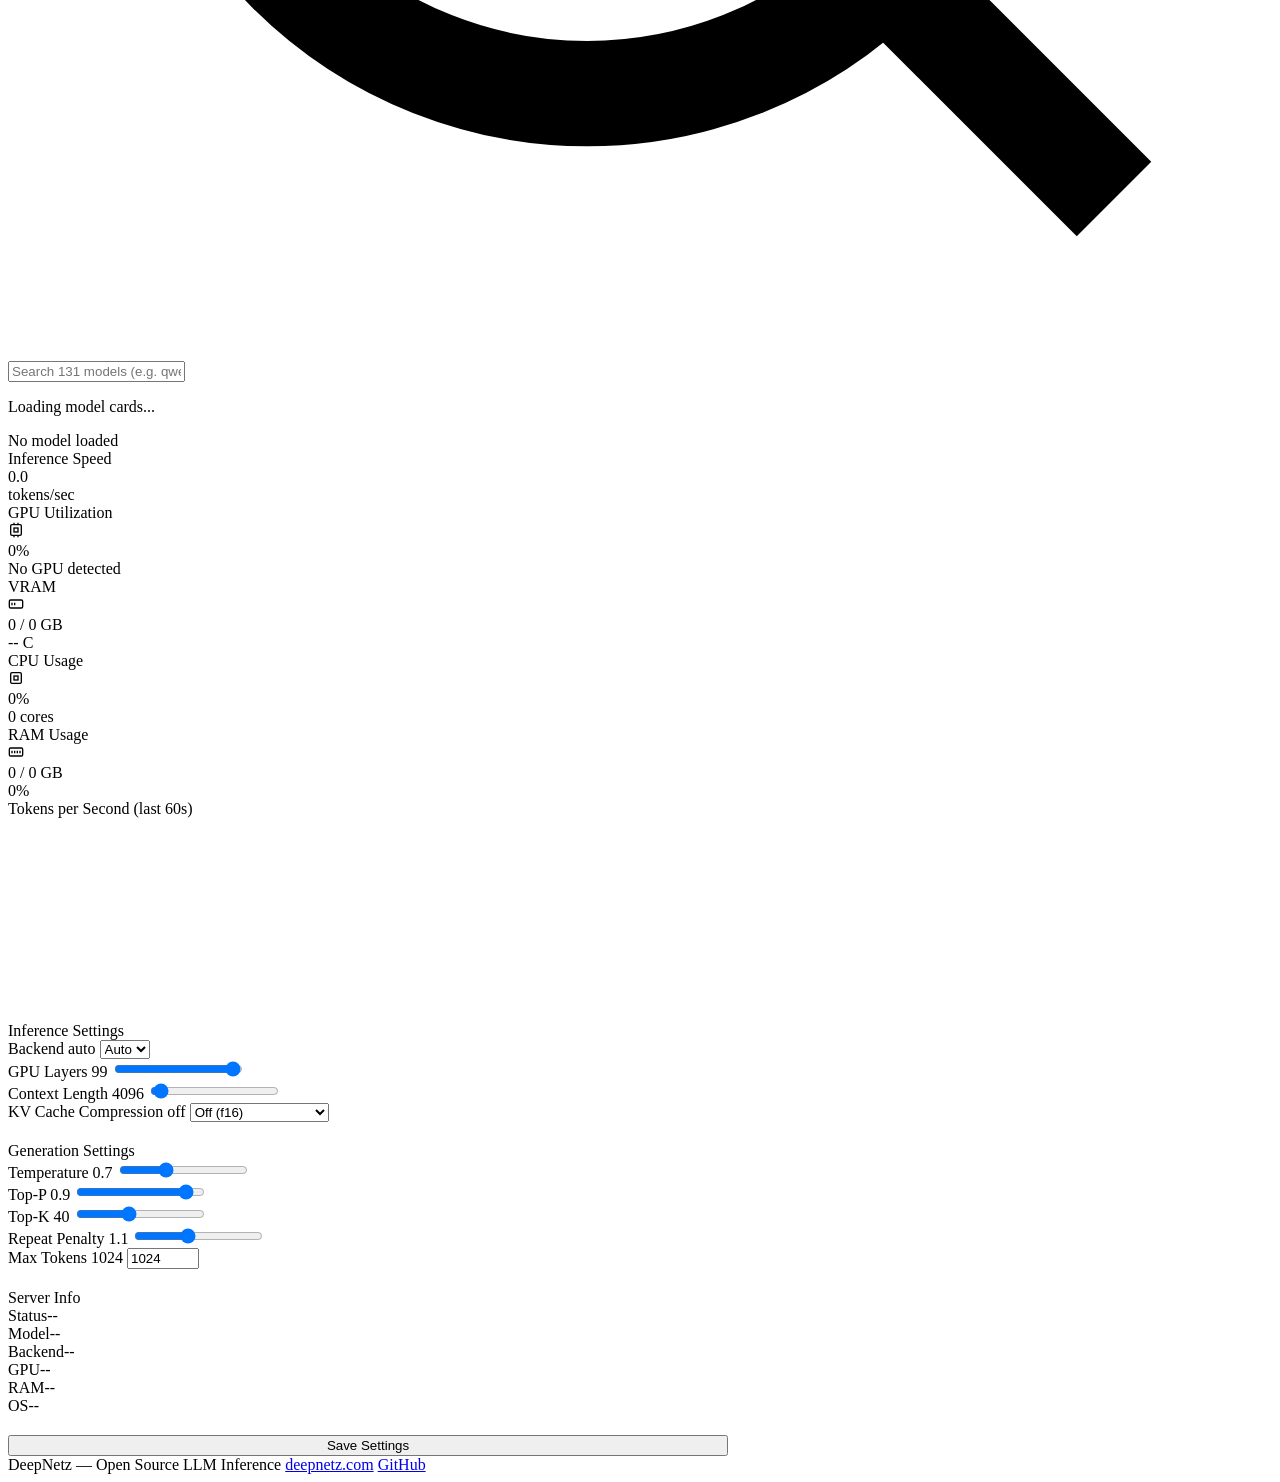
==== commit 8b490ead: "Fix UI: real logo, remove login button, footer link to deepnetz.com" ====
--- a/deepnetz/ui/templates/index.html
+++ b/deepnetz/ui/templates/index.html
@@ -20,7 +20,7 @@
     <div class="sidebar-header">
       <div class="sidebar-brand">
         <div class="sidebar-brand-icon">
-          <img src="/static/logo.png" alt="DN" width="18" height="18" style="border-radius:4px;">
+          <img src="/static/logo.png" alt="DN" width="32" height="32" style="border-radius:6px;">
         </div>
         <span class="sidebar-brand-text">DeepNetz</span>
       </div>
@@ -62,10 +62,6 @@
     <!-- Sidebar footer -->
     <div class="sidebar-footer">
       <div class="sidebar-footer-auth" id="sidebar-auth">
-        <a href="#" onclick="DN.auth.login();return false;" class="btn btn-sm" id="auth-login-btn">
-          <svg width="14" height="14" viewBox="0 0 24 24" fill="none" stroke="currentColor" stroke-width="2"><path d="M15 3h4a2 2 0 0 1 2 2v14a2 2 0 0 1-2 2h-4"/><polyline points="10 17 15 12 10 7"/><line x1="15" y1="12" x2="3" y2="12"/></svg>
-          Login
-        </a>
         <div class="auth-profile hidden" id="auth-profile">
           <span class="auth-name" id="auth-name"></span>
           <button class="btn btn-sm" onclick="DN.auth.logout()" title="Logout">
@@ -73,6 +69,10 @@
             Logout
           </button>
         </div>
+        <a href="https://deepnetz.com" target="_blank" class="sidebar-footer-link" id="auth-login-btn">
+          <svg width="12" height="12" viewBox="0 0 24 24" fill="none" stroke="currentColor" stroke-width="2"><circle cx="12" cy="12" r="10"/><line x1="2" y1="12" x2="22" y2="12"/><path d="M12 2a15.3 15.3 0 0 1 4 10 15.3 15.3 0 0 1-4 10 15.3 15.3 0 0 1-4-10 15.3 15.3 0 0 1 4-10z"/></svg>
+          deepnetz.com
+        </a>
       </div>
     </div>
   </aside>
